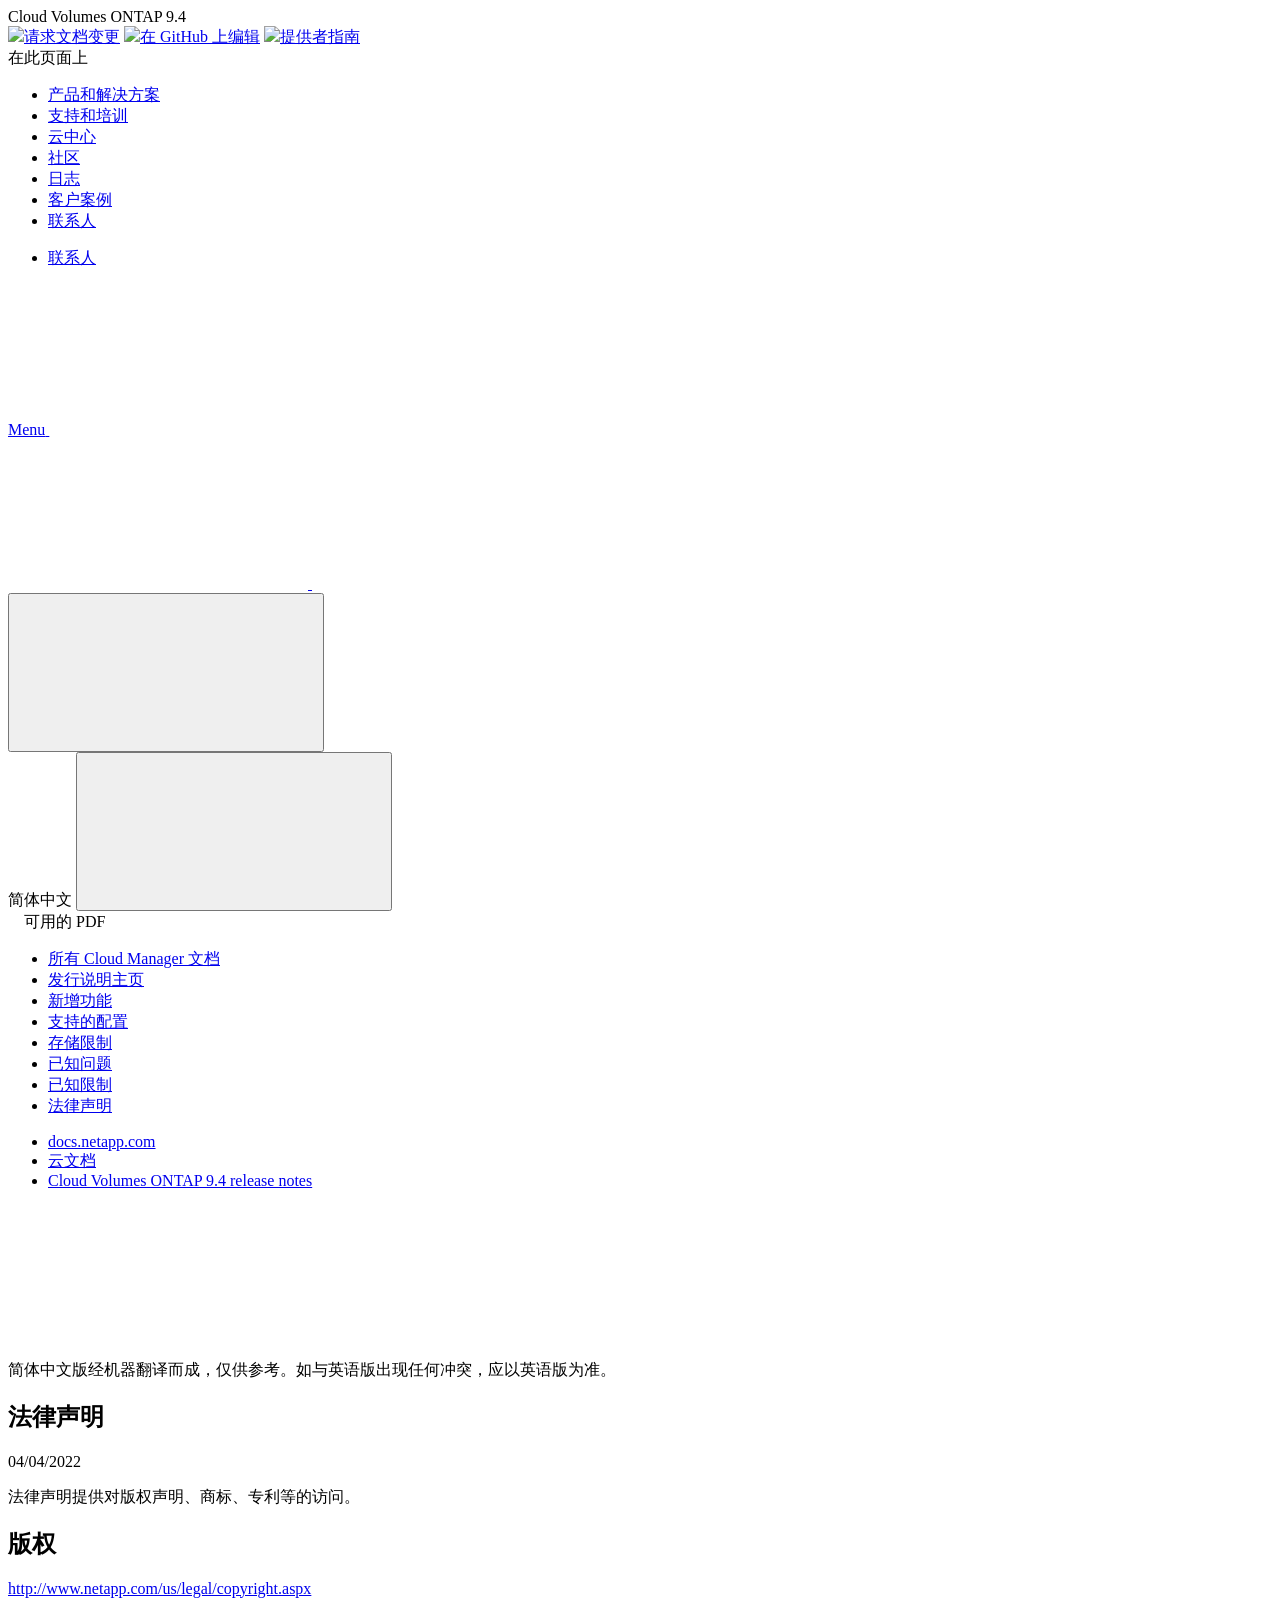
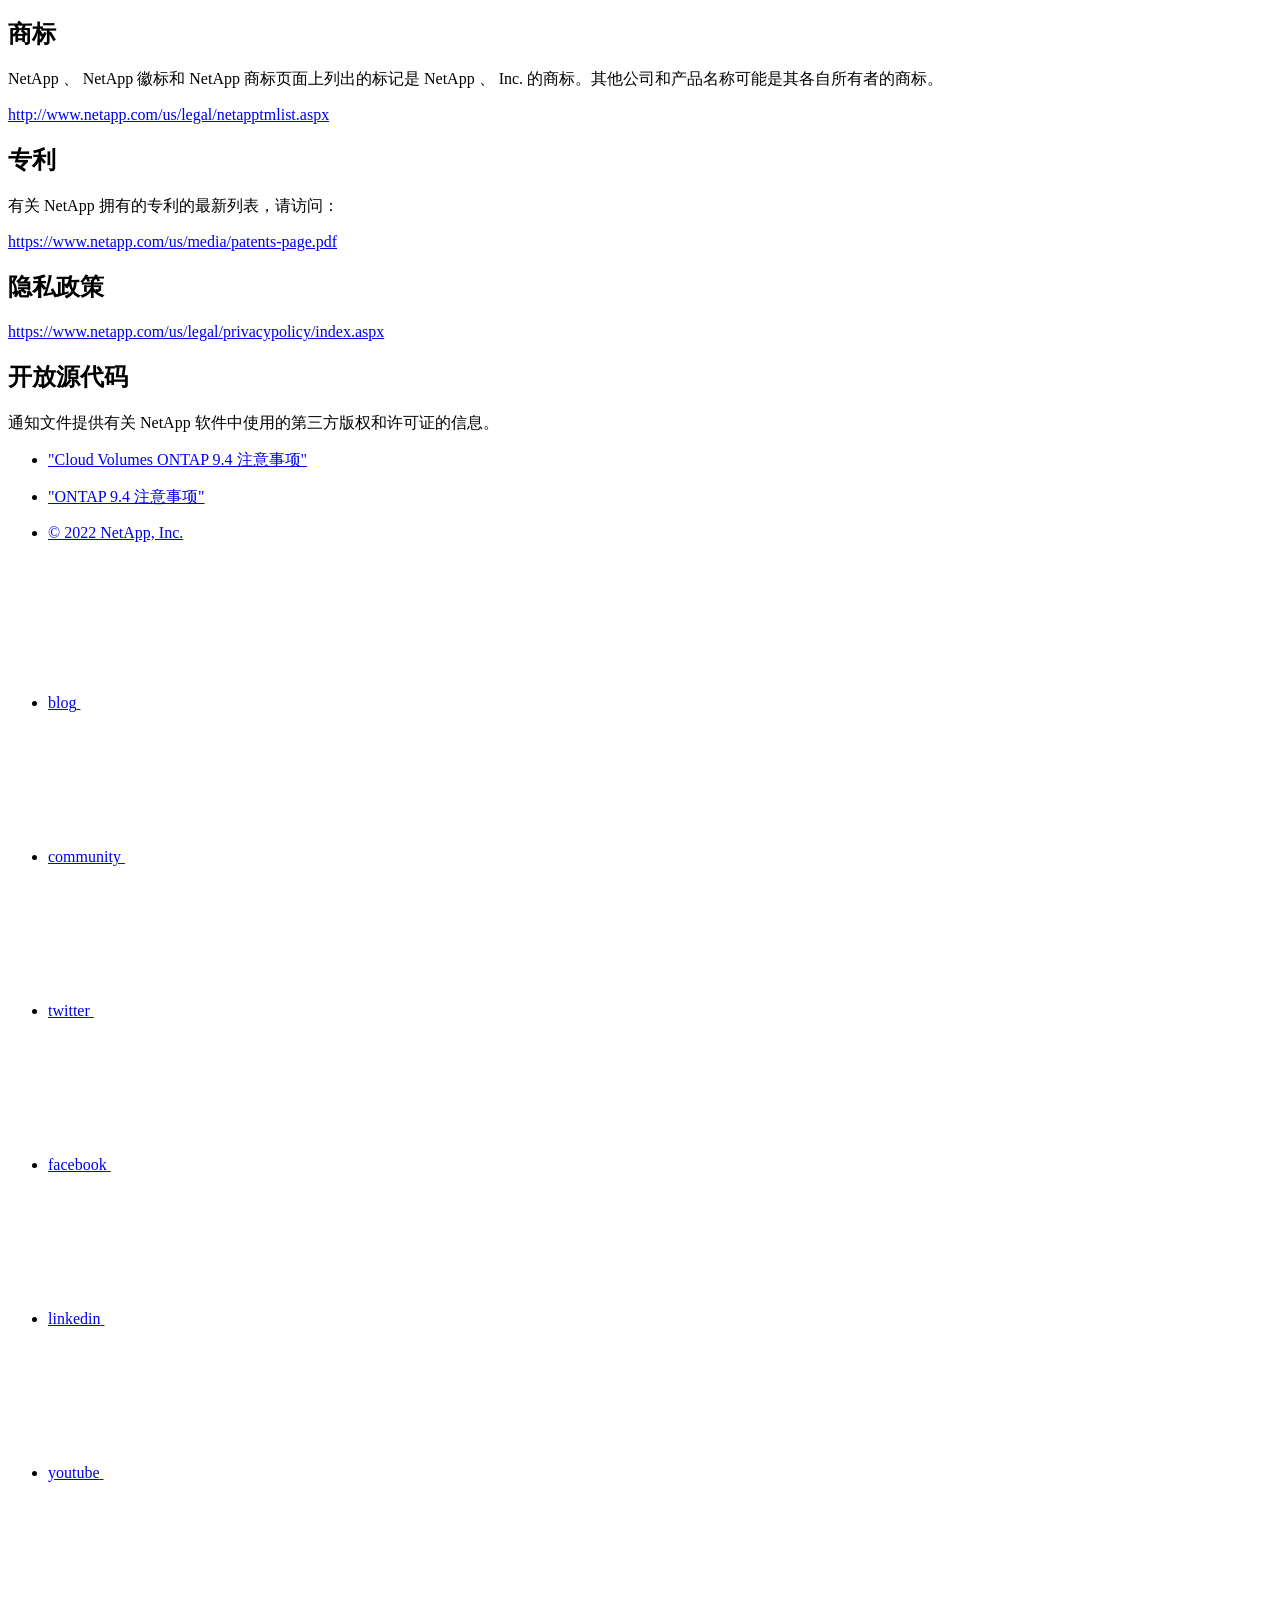
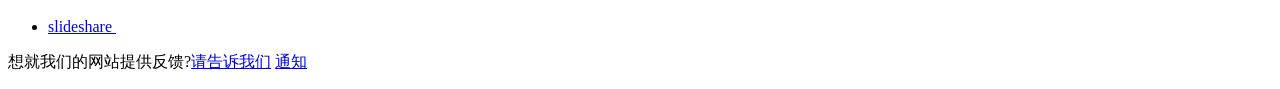
==== legal-notices.html @ 1eaca95b "Deploying to gh-pages from  @ d4b72848c4a0b7138927df9bf6e7e94fcbb92d69 🚀" ====
<!DOCTYPE html>
<html lang="zh-cn">
  <head class="at-element-marker">
  <title>法律声明 | NetApp Documentation</title>
  <meta charset="utf-8">
  <meta http-equiv="x-ua-compatible" content="ie=edge,chrome=1">
  <meta http-equiv="language" content="en">
  <meta name="viewport" content="width=device-width, initial-scale=1">
  <meta property="og:title" content="法律声明 | NetApp Documentation" />
	<meta property="og:type" content="website" />
	<meta property="og:url" content="https://docs.netapp.com/zh-cn/cloud-volumes-ontap-94-relnotes/legal-notices.html" />
	<meta property="og:description" content="法律声明提供对版权声明、商标、专利等的访问。" />
  <meta property="og:image" content="https://docs.netapp.com/zh-cn/cloud-volumes-ontap-94-relnotes/images/logo-tophat-social.png" />
  <meta property="og:image:alt" content="NetApp Logo" />
  <meta name="format-detection" content="telephone=no">
  <meta http-equiv="Content-Type" content="text/html; charset=utf-8">
  <meta http-equiv="encoding" content="utf-8">
  <meta http-equiv="nss-type" content="Product Documentation"/>
  <meta http-equiv="nss-subtype" content="User Guide"/><meta name="description" content="法律声明提供对版权声明、商标、专利等的访问。">
  <meta name="keywords" content=" copyrights, notice, trademarks, patents, privacy, open source"><!-- Icons -->
  <link rel="icon" href="/zh-cn/cloud-volumes-ontap-94-relnotes/images/favicon.ico" type="image/x-icon">

  <!-- RSS Feed --><link rel="alternate" type="application/rss+xml" title="NetApp Documentation" href="/zh-cn/cloud-volumes-ontap-94-relnotes/feed.xml"><!-- CSS Definitions: NetApp CSS should be defined after generic css -->

  <!-- Elastic Search -->
  <link rel="stylesheet" href="//cdn.jsdelivr.net/searchkit/0.10.0/theme.css">

  <!-- Controls AsciiDoctor Admonition Blocks -->
  <link rel="stylesheet" type="text/css" href="/zh-cn/cloud-volumes-ontap-94-relnotes/css/font-awesome.min.css">

  <!-- Controls the shadow effect for search dropdown menu -->
  <link rel="stylesheet" href="/zh-cn/cloud-volumes-ontap-94-relnotes/css/boxshadowproperties.css">

  <!-- NetApp CSS controls the technical content -->
  <link rel="stylesheet" type="text/css" href="/zh-cn/cloud-volumes-ontap-94-relnotes/css/netapp.css">

  <!-- WWW CSS Content -->
  <link rel="stylesheet" type="text/css" href="/zh-cn/cloud-volumes-ontap-94-relnotes/css/www-luci-dotcom.min.css">
  <link rel="stylesheet" type="text/css" href="/zh-cn/cloud-volumes-ontap-94-relnotes/css/www-netapp-dotcom.css">
  <link rel="stylesheet" href="/zh-cn/cloud-volumes-ontap-94-relnotes/css/www-netapp-library-critical.min.css" media="all" >
  <link rel="stylesheet" href="/zh-cn/cloud-volumes-ontap-94-relnotes/css/www-netapp-library-non-critical.min.css" as="style" onload="this.onload=null;this.rel='stylesheet'">
  <link rel="stylesheet" href="/zh-cn/cloud-volumes-ontap-94-relnotes/css/www-netapp-library-global-header-footer.min.css">

  <!-- NetApp IE Customizations -->
  <link rel="stylesheet" href='/zh-cn/cloud-volumes-ontap-94-relnotes/css/na-utility.css' type='text/css'>
  <link rel="stylesheet" href='/zh-cn/cloud-volumes-ontap-94-relnotes/css/na-sidebar.css' type='text/css'>
  <link rel='stylesheet' href='/zh-cn/cloud-volumes-ontap-94-relnotes/css/clouddocs.css' type='text/css'>
  <link rel='stylesheet' href='/zh-cn/cloud-volumes-ontap-94-relnotes/css/na-pagenav.css' type='text/css'>

  
  <link rel="stylesheet" href="/zh-cn/cloud-volumes-ontap-94-relnotes/css/landing-page.css" type="text/css">
  <link rel="stylesheet" href="/zh-cn/cloud-volumes-ontap-94-relnotes/css/tabbed-blocks.css" type="text/css">
  <link rel='stylesheet' href='/zh-cn/cloud-volumes-ontap-94-relnotes/css/na-feature.css' type='text/css'><script src="https://cdnjs.cloudflare.com/ajax/libs/jquery/2.1.4/jquery.min.js"></script>
  <script src="https://cdnjs.cloudflare.com/ajax/libs/jquery-cookie/1.4.1/jquery.cookie.min.js"></script>

  <!-- Used for Product Family Page Sidebar Visibility --><link rel="stylesheet" href='/zh-cn/cloud-volumes-ontap-94-relnotes/css/product-family.css' type="text/css">
  <script src='/zh-cn/cloud-volumes-ontap-94-relnotes/js/product-family.js'></script><!-- Used to import Promise for IE. Required for SearchKit -->
  <script src="https://cdnjs.cloudflare.com/ajax/libs/bluebird/3.3.5/bluebird.min.js"></script><script src='/zh-cn/cloud-volumes-ontap-94-relnotes/js/na-search.js'></script><script src='/zh-cn/cloud-volumes-ontap-94-relnotes/js/na-pagenav.js'></script><link rel='stylesheet' href='/zh-cn/cloud-volumes-ontap-94-relnotes/css/prism.css' type='text/css'>
  <link rel='stylesheet' href='/zh-cn/cloud-volumes-ontap-94-relnotes/css/prism-netapp.css' type='text/css'>


  <script src='/zh-cn/cloud-volumes-ontap-94-relnotes/js/na-utility.js'></script>
  <script src='/zh-cn/cloud-volumes-ontap-94-relnotes/js/clouddocs.js'></script>
  <script>
  if (document.location.hostname === "docs.netapp.com") {
    var head = document.getElementsByTagName('head')[0];
    var adobe = document.createElement("script");
    adobe.type = "text/javascript";
    adobe.src = "//assets.adobedtm.com/60287eadf1ee/c284da483c83/launch-e9ff3acac59f.min.js";
    head.appendChild(adobe);
  }
  </script>
  <script src='/zh-cn/cloud-volumes-ontap-94-relnotes/js/jquery.navgoco.min.js'></script>
  <script src="https://maxcdn.bootstrapcdn.com/bootstrap/3.3.7/js/bootstrap.min.js" integrity="sha384-Tc5IQib027qvyjSMfHjOMaLkfuWVxZxUPnCJA7l2mCWNIpG9mGCD8wGNIcPD7Txa" crossorigin="anonymous"></script>
  <script src='/zh-cn/cloud-volumes-ontap-94-relnotes/js/toc.js'></script>
  <script src='/zh-cn/cloud-volumes-ontap-94-relnotes/js/customscripts.js'></script><script>
      $(document).ready(function() {
          
          var collapseOnInit = true;
          

          var navSettings = {
              "caretHtml": '',
              "accordion": collapseOnInit,
              "openClass": 'active', // open
              "save": false, // leave false or nav highlighting doesn't work right
              "cookie": {
                  "name": 'navgoco',
                  "expires": false,
                  "path": '/'
              },
              "slide": {
                  "duration": 400,
                  "easing": 'swing'
              }
          };

          // Initialize navgoco with default options
          $("#mysidebar").navgoco(navSettings);
          

          $("#collapseAll").click(function(e) {
              e.preventDefault();
              $("#mysidebar").navgoco('toggle', false);
          });

          $("#expandAll").click(function(e) {
              e.preventDefault();
              $("#mysidebar").navgoco('toggle', true);
          });

      });

  </script>
  <script>
      $(document).ready(function() {
          $("#tg-sb-link").click(function() {
              $("#tg-sb-sidebar").toggle();
              $("#tg-sb-content").toggleClass('col-md-9');
              $("#tg-sb-content").toggleClass('col-md-12');
              $("#tg-sb-icon").toggleClass('fa-toggle-on');
              $("#tg-sb-icon").toggleClass('fa-toggle-off');
          });
      });
  </script><script async src="https://www.googletagmanager.com/gtag/js?id=UA-81697994-3"></script>
  <script>
  if (document.location.hostname === "docs.netapp.com") {
    window.dataLayer = window.dataLayer || [];
    function gtag(){dataLayer.push(arguments);}
    gtag('js', new Date());
    gtag('config', 'UA-81697994-3');
  }
  </script>
  <script src='/zh-cn/cloud-volumes-ontap-94-relnotes/js/version-dropdown.js'></script>
  <script src='/zh-cn/cloud-volumes-ontap-94-relnotes/js/FileSaver.min.js'></script>
  <script src='/zh-cn/cloud-volumes-ontap-94-relnotes/js/jszip-utils.min.js'></script>
  <script src='/zh-cn/cloud-volumes-ontap-94-relnotes/js/jszip.min.js'></script>
  <script src='/zh-cn/cloud-volumes-ontap-94-relnotes/js/pdf-ux.js'></script>
</head>


  <body class role="document">
    <div id="page" class="n-off-canvas-menu">
      <div class="n-off-canvas-menu__menu"><!--TODO: Add offcanvas code --></div>
      <div class="n-off-canvas-menu__content-wrap">
        <header class="site-header" id="banner">
  
  <!-- Start Page Toolbar -->
  <div class="page-nav-toolbar">
    <div id="version-dropdown"><div id="version-dropdown-ie-i18n">
  <div id="version-dropdown-ie-i18n-menu">
    <span class="ie-i18n-lang"><span class="version-title">Cloud Volumes ONTAP </span><span class="version">9.4</span></span>
    <span class="version-dropdown-caret"></span>
  </div>
  <div id="version-dropdown-n-property-navigation-bar__menu--language-selector" class="n-menu n-menu--v3 n-menu--is-active" style="display: none;">
    <div class="n-language-selector-menu">
      <ul class="n-menu__list">
        <li class="n-menu__list-column">
          <ul class="n-menu__list"><li class="n-menu__list-item n-menu__list-item--level-1"><a href="https://docs.netapp.com/zh-cn/cloud-volumes-ontap-94-relnotes/legal-notices.html" class="n-menu__header-text" target="_self">
                <span translate="no" class="notranslate"><span>Cloud Volumes ONTAP</span><span class="version"> 9.4</span></span>
              </a></li><li class="n-menu__list-item n-menu__list-item--level-1"><a href="https://docs.netapp.com/zh-cn/cloud-volumes-ontap-relnotes/legal-notices.html" class="n-menu__header-text" target="_self">
                <span translate="no" class="notranslate"><span>Cloud Volumes ONTAP</span><span class="version"> 9.10.1</span></span>
              </a></li><li class="n-menu__list-item n-menu__list-item--level-1"><a href="https://docs.netapp.com/zh-cn/cloud-volumes-ontap-9100-relnotes/legal-notices.html" class="n-menu__header-text" target="_self">
                <span translate="no" class="notranslate"><span>Cloud Volumes ONTAP</span><span class="version"> 9.10.0</span></span>
              </a></li><li class="n-menu__list-item n-menu__list-item--level-1"><a href="https://docs.netapp.com/zh-cn/cloud-volumes-ontap-991-relnotes/legal-notices.html" class="n-menu__header-text" target="_self">
                <span translate="no" class="notranslate"><span>Cloud Volumes ONTAP</span><span class="version"> 9.9.1</span></span>
              </a></li><li class="n-menu__list-item n-menu__list-item--level-1"><a href="https://docs.netapp.com/zh-cn/cloud-volumes-ontap-990-relnotes/legal-notices.html" class="n-menu__header-text" target="_self">
                <span translate="no" class="notranslate"><span>Cloud Volumes ONTAP</span><span class="version"> 9.9.0</span></span>
              </a></li><li class="n-menu__list-item n-menu__list-item--level-1"><a href="https://docs.netapp.com/zh-cn/cloud-volumes-ontap-98-relnotes/legal-notices.html" class="n-menu__header-text" target="_self">
                <span translate="no" class="notranslate"><span>Cloud Volumes ONTAP</span><span class="version"> 9.8</span></span>
              </a></li><li class="n-menu__list-item n-menu__list-item--level-1"><a href="https://docs.netapp.com/zh-cn/cloud-volumes-ontap-97-relnotes/legal-notices.html" class="n-menu__header-text" target="_self">
                <span translate="no" class="notranslate"><span>Cloud Volumes ONTAP</span><span class="version"> 9.7</span></span>
              </a></li><li class="n-menu__list-item n-menu__list-item--level-1"><a href="https://docs.netapp.com/zh-cn/cloud-volumes-ontap-96-relnotes/legal-notices.html" class="n-menu__header-text" target="_self">
                <span translate="no" class="notranslate"><span>Cloud Volumes ONTAP</span><span class="version"> 9.6</span></span>
              </a></li><li class="n-menu__list-item n-menu__list-item--level-1"><a href="https://docs.netapp.com/zh-cn/cloud-volumes-ontap-95-relnotes/legal-notices.html" class="n-menu__header-text" target="_self">
                <span translate="no" class="notranslate"><span>Cloud Volumes ONTAP</span><span class="version"> 9.5</span></span>
              </a></li><li class="n-menu__list-item n-menu__list-item--level-1"><a href="https://docs.netapp.com/zh-cn/cloud-volumes-ontap-93-relnotes/legal-notices.html" class="n-menu__header-text" target="_self">
                <span translate="no" class="notranslate"><span>ONTAP 云</span><span class="version"> 9.3</span></span>
              </a></li></ul>
        </li>
      </ul>
    </div>
  </div>
</div></div>
    <div class="page-nav-contribute"  >
      <a target="_blank" href="https://github.com/NetAppDocs/cloud-volumes-ontap-94-relnotes/issues/new?body=Page%3A%20[法律声明](https://docs.netapp.com/zh-cn/cloud-volumes-ontap-94-relnotes/legal-notices.html)" class="page-nav-contribute-link" role="button"><img src="/zh-cn/cloud-volumes-ontap-94-relnotes/images/discuss-sm.svg" class="github-icon" />请求文档变更</a>
      <a target="_blank" href="https://github.com/NetAppDocs/cloud-volumes-ontap-94-relnotes/blob/main/legal-notices.adoc" class="page-nav-contribute-link" role="button"><img src="/zh-cn/cloud-volumes-ontap-94-relnotes/images/edit-sm.svg" class="github-icon" />在 GitHub 上编辑</a>
      <a target="_blank" href="https://docs.netapp.com/us-en/contribute/" class="page-nav-contribute-link"  ><img src="/zh-cn/cloud-volumes-ontap-94-relnotes/images/article-sm.svg" class="github-icon" />提供者指南</a>
    </div>
    <div class="page-nav-container">
      <nav class="page-nav-fixed">
        <div class="page-nav-title">在此页面上</div>
        <div class="page-nav-links">
          <ul class="page-nav-inner" id="page-menu"></ul>
        </div>
      </nav>
    </div>
  </div>
  
  <!-- Start top_hat -->
  <div class="n-top-hat">
    <div class="n-container">
      <div class="n-top-hat__cross-property-nav">
        <ul class="n-top-hat__list">
          <li class="n-top-hat__list-item">
            <a href="https://www.netapp.com/products-a-z/" class="n-top-hat__link">产品和解决方案</a>
          </li>
          <li class="n-top-hat__list-item">
            <a href="https://www.netapp.com/support-and-training/netapp-university/" class="n-top-hat__link">支持和培训</a>
          </li>
          <li class="n-top-hat__list-item">
            <a href="https://cloud.netapp.com" class="n-top-hat__link">云中心</a>
          </li>
          <li class="n-top-hat__list-item">
            <a href="https://community.netapp.com/" class="n-top-hat__link">社区</a>
          </li>
          <li class="n-top-hat__list-item">
            <a href="https://blog.netapp.com/" class="n-top-hat__link">日志</a>
          </li>
          <li class="n-top-hat__list-item">
            <a href="https://customers.netapp.com/en/" class="n-top-hat__link">客户案例</a>
          </li>
          <li class="n-top-hat__list-item">
            <a href="https://www.netapp.com/us/contact-us/index.aspx" target="_self" class="n-top-hat__link" data-ntap-ui="contact-us">联系人</a>
          </li>
        </ul>
      </div>
      <div class="n-top-hat__utils">
        <ul class="n-top-hat__list">
          <li class="n-top-hat__list-item">
            <a href="https://www.netapp.com/us/contact-us/index.aspx" target="_self" class="n-top-hat__link" data-ntap-ui="contact-us">联系人</a>
          </li>
        </ul>
      </div>
    </div>
  </div>
  <!-- End top_hat -->

  <!-- Start property bar -->
  <style>
    .n-property-navigation-bar__menus--desktop-experience .n-menu--mega__default-content__heading span {
    color: #34B0FF;
    }
  </style>
  <div class="n-property-bar " data-ntap-ui="sticky-nav">
    <div class="n-property-bar__inner-wrap">
      <div class="n-property-bar__menu-toggle">
        <a href="#" class="n-property-bar__menu-toggle-link">
          <span class="n-property-bar__menu-toggle-text">Menu</span>
          <svg class="n-icon-bars n-property-bar__menu-toggle-icon" aria-labelledby="title">
            <title>bars</title>
            <use xlink:href="/zh-cn/cloud-volumes-ontap-94-relnotes/common/svg/sprite.svg#bars"></use>
          </svg>
        </a>
      </div>
      <div class="n-property-bar__property-mark ">
        <a href="https://www.netapp.com" class="n-property-bar__property-link">
          <div class="n-property-bar__logo">
            <svg class="n-icon-netapp-mark n-icon-netapp-mark n-property-bar__netapp-mark-icon" aria-labelledby="title">
              <title>netapp-mark</title>
              <use xlink:href="/zh-cn/cloud-volumes-ontap-94-relnotes/common/svg/sprite.svg#netapp-mark"></use>
            </svg>
            <svg class="n-icon-netapp-logo n-property-bar__logo-svg" aria-labelledby="title">
              <title>netapp-logo</title>
              <use xlink:href="/zh-cn/cloud-volumes-ontap-94-relnotes/common/svg/sprite.svg#netapp-logo"></use>
            </svg>
          </div>
        </a>
      </div>

      
      <div class="search-property-bar">
        <div id="search-demo-container" class="searchbox n-property-bar__search">
          <div id="react-search" 
          data-search-html="/zh-cn/cloud-volumes-ontap-94-relnotes/search.html"
          data-type="widget" 
          data-placeholder="搜索文档" 
          data-no-results-found="未找到与 {query} 匹配的结果。" 
          data-did-you-mean="搜索 {suggestion}。" 
          data-no-results-found-did-you-mean="未找到与 {query} 匹配的结果。您是否要搜索 {suggestion}?" 
          data-results-found="找到 {hitCount} 个结果"  
          data-sk-es-pf-indexes=""></div>
          <button class="n-property-bar__search-toggle-button" type="button">
            <svg class="n-icon-search n-property-bar__search-toggle-button-icon" aria-labelledby="title">
              <title>search</title>
              <use xmlns:xlink="http://www.w3.org/1999/xlink" xlink:href="/zh-cn/cloud-volumes-ontap-94-relnotes/common/svg/sprite.svg#search"></use>
            </svg>
          </button>
        </div>
      </div>
      
    </div>
  </div>
  <div class="n-property-bar__toolbar">
    <!-- Start Language Selector --><div id="ie-i18n" class="n-property-bar__lang-selector">
      <div id="ie-i18n-menu">
      <span class="ie-i18n-lang">简体中文</span>
        <button class="ie-i18n-icon-container" type="button">
          <svg class="n-globe__icon" aria-labelledby="title">
            <title>globe</title>
            <use xmlns:xlink="http://www.w3.org/1999/xlink" xlink:href="/zh-cn/cloud-volumes-ontap-94-relnotes/common/svg/sprite.svg#globe"></use>
          </svg>
        </button>
      </div>
      <div id="n-property-navigation-bar__menu--language-selector" class="ie-i18n-results-container n-menu n-menu--v3 n-menu--is-active" style="display: none;">
        <div class="n-language-selector-menu">
          <ul class="n-menu__list">
            <li class="n-menu__list-column">
              <ul class="n-menu__list"><li class="n-menu__list-item n-menu__list-item--level-1">
                  <a href="https://docs.netapp.com/zh-cn/cloud-volumes-ontap-94-relnotes/legal-notices.html" class="n-menu__header-text"><span translate="no" class="notranslate">简体中文</span></a>
                </li><li class="n-menu__list-item n-menu__list-item--level-1">
                  <a href="https://docs.netapp.com/us-en/cloud-volumes-ontap-94-relnotes/legal-notices.html" class="n-menu__header-text"><span translate="no" class="notranslate">English</span></a>
                </li><li class="n-menu__list-item n-menu__list-item--level-1">
                  <a href="https://docs.netapp.com/ja-jp/cloud-volumes-ontap-94-relnotes/legal-notices.html" class="n-menu__header-text"><span translate="no" class="notranslate">日本語</span></a>
                </li><li class="n-menu__list-item n-menu__list-item--level-1">
                  <a href="https://docs.netapp.com/ko-kr/cloud-volumes-ontap-94-relnotes/legal-notices.html" class="n-menu__header-text"><span translate="no" class="notranslate">한국어</span></a>
                </li></ul>
            </li>
          </ul>
        </div>
      </div>
    </div><!-- End Language Selector -->

    <div class="n-property-bar__cta"></div>
  </div>
  <script>
    $(function(){
        var currentLocalization = $('html').attr('lang');

        var localizationsDictionary = {
            "en-CA" : "https://www.netapp.com/search/index.aspx?for_cr=canada&",
            "en-IN" : "https://www.netapp.com/search/index.aspx?for_cr=india&",
            "nl-NL" : "https://www.netapp.com/search/index.aspx?for_cr=netherlands&",
            "ru-RU" : "https://www.netapp.com/search/index.aspx?for_cr=russia&",
            "sv-SE" : "https://www.netapp.com/search/index.aspx?for_cr=sweden&",
            "it-IT" : "https://www.netapp.com/search/index.aspx?for_cr=italy&",
            "he-IL" : "https://www.netapp.com/search/index.aspx?for_cr=israel&",
            "ko-KR" : "https://www.netapp.com/search/index.aspx?for_cr=korea&",
            "zh-TW" : "https://www.netapp.com/search/index.aspx?for_cr=taiwan&",
            "en-GB" : "https://www.netapp.com/search/index.aspx?for_cr=unitedkingdom&",
            "en-SG" : "https://www.netapp.com/search/index.aspx?for_cr=asean&",
            "en-AU" : "https://www.netapp.com/search/index.aspx?for_cr=australia&",
            "pt-BR" : "https://www.netapp.com/search/index.aspx?for_cr=brasil&",
            "de-CH" : "https://www.netapp.com/search/index.aspx?for_cr=switzerland&",
            "es-MX" : "https://www.netapp.com/search/index.aspx?for_cr=mexico&"
        };

        if($('html').hasClass('ntap-whitelisted') && localizationsDictionary.hasOwnProperty(currentLocalization)) {
            $('.n-property-bar__property-link').attr('href', '/');
        }
    });
  </script>
  <!-- End property bar -->
</header>


        <main id="n-main-content" class="n-main-content">
          <!-- Start Documentation Content -->
<div class="ie-main">
  <!-- Sidebar Column -->
  
  <div class="col-md-3" id="sidebar-height">
      <div class="n-pdf-header">
  <a id="toggleButtonPdf" class="n-pdf-button" type="button">
    <img src="/zh-cn/cloud-volumes-ontap-94-relnotes/images/pdf.png" width="16" height="16"/>可用的 PDF<span>
    </span>
  </a>
</div>
<div class="n-pdf-body-container">
  <ul id="toggleContainerPdf" class="n-pdf-body" style="display:none;"><li class="pdf-ux-container">
        <a target="_blank" href="/zh-cn/cloud-volumes-ontap-94-relnotes/pdfs/fullsite-sidebar/Cloud_Volumes_ONTAP_9_4_发行说明.pdf" >
          <img src="/zh-cn/cloud-volumes-ontap-94-relnotes/images/pdf.png" width="16" height="16"/>此文档站点的 PDF</a>














    <ul class="subfolders" style="display:none;"><li class="active pdf-hide">
  <a target="_blank" href="/zh-cn/cloud-volumes-ontap-94-relnotes/pdfs/pages/legal-notices.pdf" >
    <img src="/zh-cn/cloud-volumes-ontap-94-relnotes/images/pdf.png" width="16" height="16"/>
    PDF of this page
  </a>
</li>

</ul>
  


</li></ul>
  <div class="zip-pdf-link-container" style="display: none;">   
    <a href="#" id="zipPdf">
      <img src="/zh-cn/cloud-volumes-ontap-94-relnotes/images/pdf-zip.png" width="16" height="16"/>
      <pre>收集单独的 PDF 文档<span class="zip-size"></span></pre>
    </a><div id="zip-link-popup" class="hide">
    <div class="inner-modal">
        <div class="downloading-progress">
            <div class="spinner"></div>
            <h1>Creating your file...</h1>
            <div>This may take a few minutes. Thanks for your patience.</div>
            <button class="cancel-download-btn" type="button">Cancel</button>
        </div>
        <div class="download-complete hide">
            <div class="done-icon">
                <svg xmlns="http://www.w3.org/2000/svg" width="24" height="24" viewBox="0 0 24 24"><path d="M20.285 2l-11.285 11.567-5.286-5.011-3.714 3.716 9 8.728 15-15.285z"/></svg>
            </div>
            <div>Your file is ready</div>
            <button class="cancel-download-btn" type="button">OK</button>
        </div>
    </div>
</div>
<script>
    $(".cancel-download-btn").click(function(){
        $("#zip-link-popup").addClass("hide");
        $("#zip-link-popup .downloading-progress").removeClass("hide");
        $("#zip-link-popup .download-complete").addClass("hide");
    });
</script></div>
</div>
<script>
  $("#toggleContainerPdf li.active:last-child").parents('ul.subfolders').toggle('display');
  $("#toggleButtonPdf").click(function () {
    $("#toggleContainerPdf").toggle('display');
    $(".n-pdf-body-container .zip-pdf-link-container").toggle('display');
  });
</script><div class="sidebar-nav-container">
  <ul id="mysidebar" class="nav"><li class=" "><a class="na-navbar-padding" href="https://docs.netapp.com/us-en/cloud-manager-family">
        所有 Cloud Manager 文档
      </a></li><li class=" "><a class="na-navbar-padding" href="/zh-cn/cloud-volumes-ontap-94-relnotes/index.html">
        发行说明主页
      </a></li><li class=" "><a class="na-navbar-padding" href="/zh-cn/cloud-volumes-ontap-94-relnotes/reference-new.html">
        新增功能
      </a></li><li class=" "><a class="na-navbar-padding" href="/zh-cn/cloud-volumes-ontap-94-relnotes/reference-supported-configs.html">
        支持的配置
      </a></li><li class=" "><a class="na-navbar-padding" href="/zh-cn/cloud-volumes-ontap-94-relnotes/reference-storage-limits.html">
        存储限制
      </a></li><li class=" "><a class="na-navbar-padding" href="/zh-cn/cloud-volumes-ontap-94-relnotes/reference-issues.html">
        已知问题
      </a></li><li class=" "><a class="na-navbar-padding" href="/zh-cn/cloud-volumes-ontap-94-relnotes/reference-limitations.html">
        已知限制
      </a></li><li class="  active "><a class="na-navbar-padding" href="/zh-cn/cloud-volumes-ontap-94-relnotes/legal-notices.html">
        法律声明
      </a></li></ul>
</div>
<script>
  window.onscroll = () => {
    const value = -40 - (document.body.scrollHeight - (window.innerHeight + document.scrollingElement.scrollTop));
    
    document.getElementById("sidebar-height").style.bottom = Math.max(0,value) + "px";
};
</script>
<!-- this highlights the active parent class in the navgoco sidebar. this is critical so that the parent expands when you're viewing a page. This must appear below the sidebar code above. Otherwise, if placed inside customscripts.js, the script runs before the sidebar code runs and the class never gets inserted.-->
<script>$("li.active").parents('li').toggleClass("active");</script>

  </div>
  

  <div class="ie-content-pane n-doc__component-detail-content n-doc__component-detail-content--show-code">
    <!-- Begin of page container --><article class="page-content">
      <div class="ie-utility">
  <div class="ie-menu">
    <div class="n-breadcrumb">
      <ul class="n-breadcrumb__list">
        <li class="n-breadcrumb__list-item">
          <a href="https://docs.netapp.com">docs.netapp.com</a>
        </li>
        
        <li class="n-breadcrumb__list-item">
          <a href="https://docs.netapp.com/zh-cn/cloud/">云文档</a>
        </li>
        

        

        <li class="n-breadcrumb__list-item">
          <a href="/zh-cn/cloud-volumes-ontap-94-relnotes/">Cloud&nbsp;Volumes&nbsp;ONTAP&nbsp;9.4&nbsp;release&nbsp;notes</a>
        </li>

      </ul>
    </div>
    <div style="clear: both"></div><!-- Main needs to have height -->
  </div>
</div>

      <div class="ie-nmt-disclaimer">
  <span>
    <div class="ie-nmt-disclaimer-container">
      <div class="ie-nmt-disclaimer-icon">
        <svg class="luci-icon" aria-hidden="true">
          <use xlink:href="/zh-cn/cloud-volumes-ontap-94-relnotes/common/svg/sprite.svg#circle-info">
        </svg>
      </div>
      <div class="ie-nmt-disclaimer-content">
        <span> 简体中文版经机器翻译而成，仅供参考。如与英语版出现任何冲突，应以英语版为准。 </span>
      </div>
      <div style="clear:both;"></div>
    </div>
  </span>
</div><div class="n-doc__component-detail-heading-wrap">
  <h1 class="n-doc__component-detail-heading">法律声明</h1>
</div>


<p class="page-details">
  
    
    <time datetime="2022-04-04 03:13:46 +0000">04/04/2022</time>
    
  


</p>

<div id="preamble">
<div class="sectionbody">
<div class="paragraph lead">
<p>法律声明提供对版权声明、商标、专利等的访问。</p>
</div>
</div>
</div>
<div class="sect1">
<h2 id="版权">版权</h2>
<div class="sectionbody">
<div class="paragraph">
<p><a href="http://www.netapp.com/us/legal/copyright.aspx" class="bare">http://www.netapp.com/us/legal/copyright.aspx</a></p>
</div>
</div>
</div>
<div class="sect1">
<h2 id="商标">商标</h2>
<div class="sectionbody">
<div class="paragraph">
<p>NetApp 、 NetApp 徽标和 NetApp 商标页面上列出的标记是 NetApp 、 Inc. 的商标。其他公司和产品名称可能是其各自所有者的商标。</p>
</div>
<div class="paragraph">
<p><a href="http://www.netapp.com/us/legal/netapptmlist.aspx" class="bare">http://www.netapp.com/us/legal/netapptmlist.aspx</a></p>
</div>
</div>
</div>
<div class="sect1">
<h2 id="专利">专利</h2>
<div class="sectionbody">
<div class="paragraph">
<p>有关 NetApp 拥有的专利的最新列表，请访问：</p>
</div>
<div class="paragraph">
<p><a href="https://www.netapp.com/us/media/patents-page.pdf" class="bare">https://www.netapp.com/us/media/patents-page.pdf</a></p>
</div>
</div>
</div>
<div class="sect1">
<h2 id="隐私政策">隐私政策</h2>
<div class="sectionbody">
<div class="paragraph">
<p><a href="https://www.netapp.com/us/legal/privacypolicy/index.aspx" class="bare">https://www.netapp.com/us/legal/privacypolicy/index.aspx</a></p>
</div>
</div>
</div>
<div class="sect1">
<h2 id="开放源代码">开放源代码</h2>
<div class="sectionbody">
<div class="paragraph">
<p>通知文件提供有关 NetApp 软件中使用的第三方版权和许可证的信息。</p>
</div>
<div class="ulist">
<ul>
<li>
<p><a href="https://library.netapp.com/ecm/ecm_download_file/ECMLP2846508" target="_blank" rel="noopener">"Cloud Volumes ONTAP 9.4 注意事项"</a></p>
</li>
<li>
<p><a href="https://library.netapp.com/ecm/ecm_download_file/ECMLP2844310" target="_blank" rel="noopener">"ONTAP 9.4 注意事项"</a></p>
</li>
</ul>
</div>
</div>
</div>

    </article>
    <!-- Page Container -->
  </div>

  <div style="clear: both"></div><!-- Main needs to have height --></div>

        </main>

        <footer class="n-footer">
  <div class="n-footer__bottom">
    <div class="n-container">
      <div class="n-footer__bottom-left">

        <div class="n-footer__copyright">
          <ul class="n-footer__copyright-list">
            <li class="n-footer__copyright-link">
            <a href="https://www.netapp.com/us/legal/copyright.aspx">© 2022 NetApp, Inc.</a>
            </li>

</ul>
</div>
<div class="n-footer__social-links">
<ul class="n-footer__social-link-list">
<li class="n-footer__social-link-list-item">
<a class="n-footer__social-link" data-ntap-social="follow-blog" href="https://blog.netapp.com" target="_blank" title="blog" alt="blog">
<span class="n-footer__social-link-text">blog</span>
<svg class="n-icon-blog n-footer__social-link-icon" aria-labelledby="title">
  <title>blog@</title>
  <use xmlns:xlink="http://www.w3.org/1999/xlink" xlink:href="/zh-cn/cloud-volumes-ontap-94-relnotes/common/svg/sprite.svg#blog"></use>
</svg>

</a>
</li>
<li class="n-footer__social-link-list-item">
<a class="n-footer__social-link" data-ntap-social="follow-community" href="https://community.netapp.com/" target="_blank" title="community" alt="community">
<span class="n-footer__social-link-text">community</span>
<svg class="n-icon-community n-footer__social-link-icon" aria-labelledby="title">
<title>community@</title>
<use xmlns:xlink="http://www.w3.org/1999/xlink" xlink:href="/zh-cn/cloud-volumes-ontap-94-relnotes/common/svg/sprite.svg#comments"></use>
</svg>

</a>
</li>
<li class="n-footer__social-link-list-item">
<a class="n-footer__social-link" data-ntap-social="follow-twitter" href="https://twitter.com/netapp" target="_blank" title="twitter" alt="twitter">
<span class="n-footer__social-link-text">twitter</span>
<svg class="n-icon-twitter n-footer__social-link-icon" aria-labelledby="title">
<title>twitter@</title>
<use xmlns:xlink="http://www.w3.org/1999/xlink" xlink:href="/zh-cn/cloud-volumes-ontap-94-relnotes/common/svg/sprite.svg#twitter"></use>
</svg>

</a>
</li>
<li class="n-footer__social-link-list-item">
<a class="n-footer__social-link" data-ntap-social="follow-facebook" href="https://www.facebook.com/NetApp" target="_blank" title="facebook" alt="facebook">
<span class="n-footer__social-link-text">facebook</span>
<svg class="n-icon-facebook n-footer__social-link-icon" aria-labelledby="title">
<title>facebook@</title>
<use xmlns:xlink="http://www.w3.org/1999/xlink" xlink:href="/zh-cn/cloud-volumes-ontap-94-relnotes/common/svg/sprite.svg#facebook"></use>
</svg>

</a>
</li>
<li class="n-footer__social-link-list-item">
<a class="n-footer__social-link" data-ntap-social="follow-linkedin" href="https://www.linkedin.com/company/netapp" target="_blank" title="linkedin" alt="linkedin">
<span class="n-footer__social-link-text">linkedin</span>
<svg class="n-icon-linkedin n-footer__social-link-icon" aria-labelledby="title">
<title>linkedin@</title>
<use xmlns:xlink="http://www.w3.org/1999/xlink" xlink:href="/zh-cn/cloud-volumes-ontap-94-relnotes/common/svg/sprite.svg#linkedin"></use>
</svg>

</a>
</li>
<li class="n-footer__social-link-list-item">
<a class="n-footer__social-link" data-ntap-social="follow-youtube" href="https://www.youtube.com/user/NetAppTV" target="_blank" title="youtube" alt="youtube">
<span class="n-footer__social-link-text">youtube</span>
<svg class="n-icon-youtube n-footer__social-link-icon" aria-labelledby="title">
<title>youtube@</title>
<use xmlns:xlink="http://www.w3.org/1999/xlink" xlink:href="/zh-cn/cloud-volumes-ontap-94-relnotes/common/svg/sprite.svg#youtube"></use>
</svg>

</a>
</li>
<li class="n-footer__social-link-list-item">
<a class="n-footer__social-link" data-ntap-social="follow-slideshare" href="https://www.slideshare.net/NetApp" target="_blank" title="slideshare" alt="slideshare">
<span class="n-footer__social-link-text">slideshare</span>
<svg class="n-icon-slideshare n-footer__social-link-icon" aria-labelledby="title">
<title>slideshare@</title>
<use xmlns:xlink="http://www.w3.org/1999/xlink" xlink:href="/zh-cn/cloud-volumes-ontap-94-relnotes/common/svg/sprite.svg#slideshare"></use>
</svg>

</a>
</li>
</ul>
</div>

</div>
<div class="n-footer__bottom-right">
  <p class="n-footer__fine-print">想就我们的网站提供反馈?<a target="_self" href="javascript:netapp_mailto()" class="n-footer__copyright">请告诉我们</a>
  <a href="https://docs.netapp.com/zh-cn/announcements/" class="n-footer__copyright">通知</a>
  </p>
</div>
</div>
</div>
</footer>

      </div><!-- Elasticsearch JS -->
      <script type="text/javascript" src='/zh-cn/cloud-volumes-ontap-94-relnotes/js/bundle.js'></script>

      <!-- Syntax Highlighting -->
      <script type="text/javascript" src='/zh-cn/cloud-volumes-ontap-94-relnotes/js/prism.js'></script>
      <script type="text/javascript" src='/zh-cn/cloud-volumes-ontap-94-relnotes/js/prism-curl.js'></script>
    </div>
    <script>
      document.body.offsetWidth=1903;
      cookieLaw = {}
      cookieLaw.euCountry = "US";
      cookieLaw.invoke = function(){return false;}
    </script>
    <script src='/zh-cn/cloud-volumes-ontap-94-relnotes/js/www-ntap.js'></script>
    <script src='/zh-cn/cloud-volumes-ontap-94-relnotes/js/tabbed-blocks.js'></script>
  </body></html>
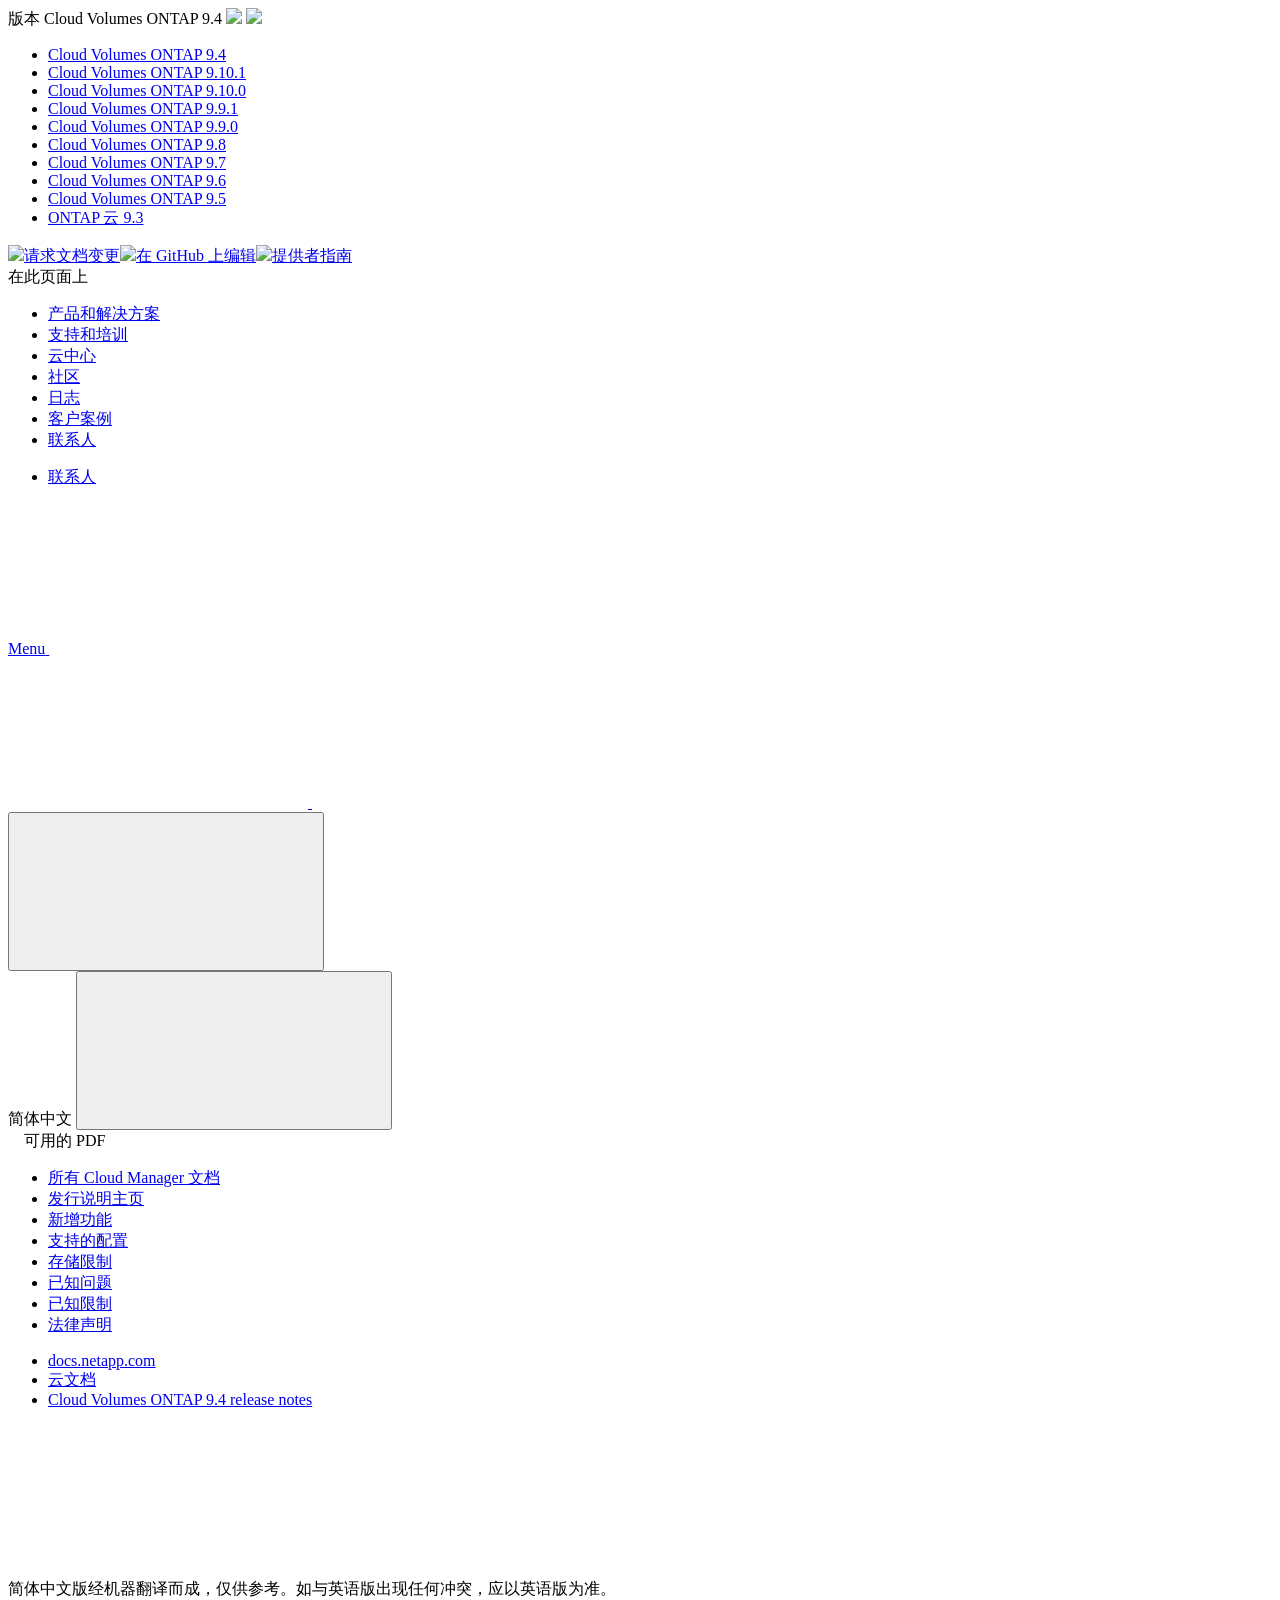
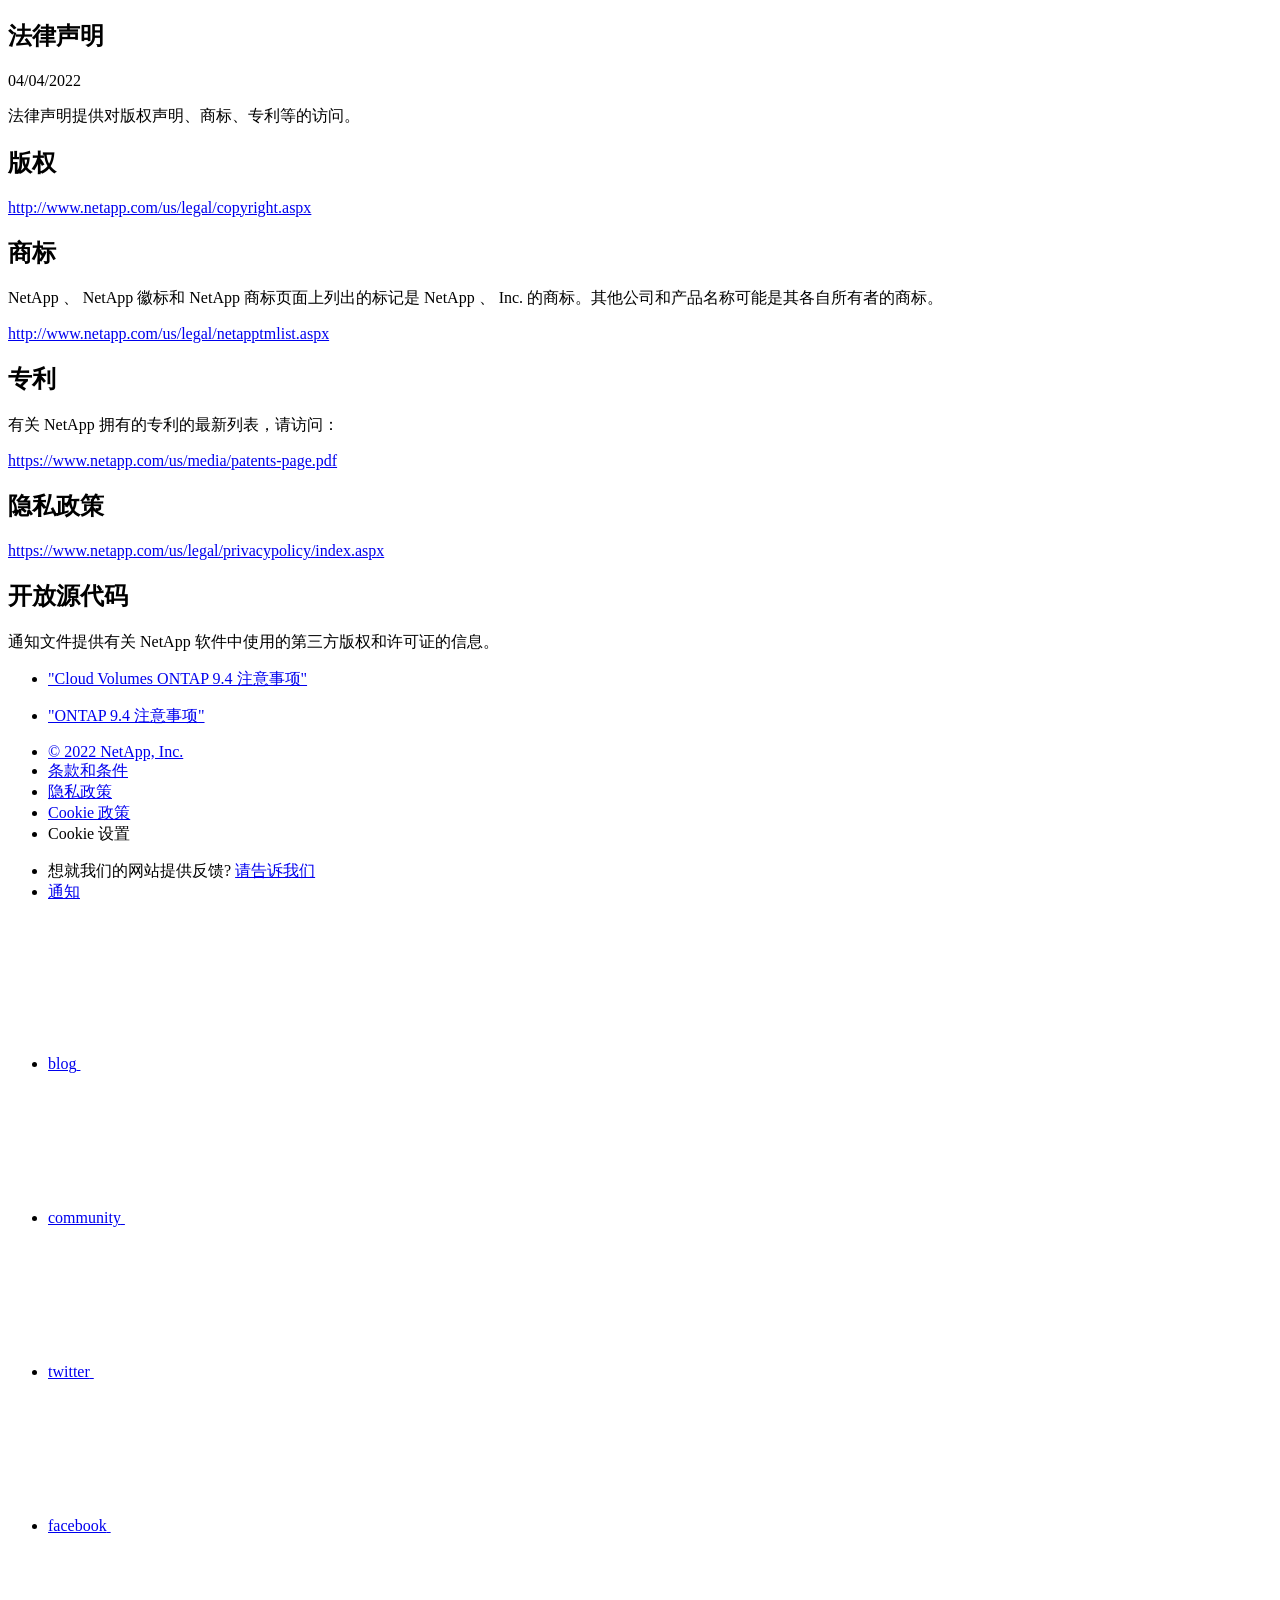
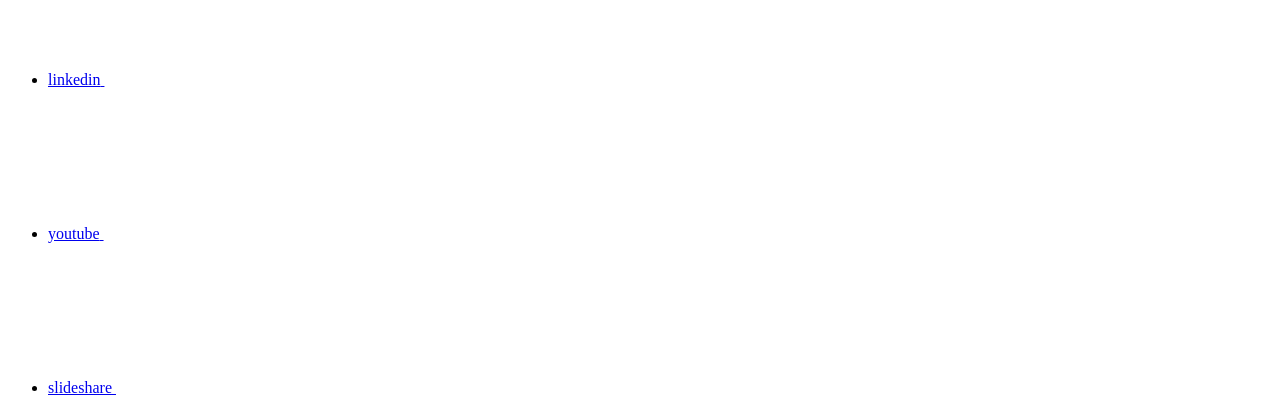
==== commit 2a2222e7: "Deploying to gh-pages from  @ e4efa2cdaa9f51612562d1bf660852f490846298 🚀" ====
--- a/legal-notices.html
+++ b/legal-notices.html
@@ -45,31 +45,61 @@
   <link rel="stylesheet" href='/zh-cn/cloud-volumes-ontap-94-relnotes/css/na-utility.css' type='text/css'>
   <link rel="stylesheet" href='/zh-cn/cloud-volumes-ontap-94-relnotes/css/na-sidebar.css' type='text/css'>
   <link rel='stylesheet' href='/zh-cn/cloud-volumes-ontap-94-relnotes/css/clouddocs.css' type='text/css'>
+  <link rel='stylesheet' href='/zh-cn/cloud-volumes-ontap-94-relnotes/css/custom-dropdown.css' type='text/css'>
   <link rel='stylesheet' href='/zh-cn/cloud-volumes-ontap-94-relnotes/css/na-pagenav.css' type='text/css'>
 
   
   <link rel="stylesheet" href="/zh-cn/cloud-volumes-ontap-94-relnotes/css/landing-page.css" type="text/css">
   <link rel="stylesheet" href="/zh-cn/cloud-volumes-ontap-94-relnotes/css/tabbed-blocks.css" type="text/css">
-  <link rel='stylesheet' href='/zh-cn/cloud-volumes-ontap-94-relnotes/css/na-feature.css' type='text/css'><script src="https://cdnjs.cloudflare.com/ajax/libs/jquery/2.1.4/jquery.min.js"></script>
+  <!-- Canonical url -->
+  <link rel='stylesheet' href='/zh-cn/cloud-volumes-ontap-94-relnotes/css/na-feature.css' type='text/css'><!-- Top level site integrations --><script>
+    if (document.location.hostname === "docs.netapp.com") {
+      var head = document.getElementsByTagName('head')[0];
+      var onetrustConsent = document.createElement("script");
+      onetrustConsent.type = "text/javascript";
+      onetrustConsent.src = "https://cdn.cookielaw.org/consent/72570c5c-fe30-465f-b0e0-b77f7fb4ae34/OtAutoBlock.js";
+      head.appendChild(onetrustConsent);
+
+      var onetrustScript = document.createElement("script");
+      onetrustScript.type = "text/javascript";
+      onetrustScript.src = "https://cdn.cookielaw.org/scripttemplates/otSDKStub.js";
+      onetrustScript.charset = "UTF-8";
+      onetrustScript.dataset.documentLanguage = "true";
+      onetrustScript.dataset.domainScript = "72570c5c-fe30-465f-b0e0-b77f7fb4ae34";
+      head.appendChild(onetrustScript);
+    }
+
+    function OptanonWrapper() { }
+
+    if (document.location.hostname === "docs.netapp.com") {
+      var adobe = document.createElement("script");
+      adobe.type = "text/plain";
+      adobe.className = "optanon-category-C0002";
+      adobe.src = "//assets.adobedtm.com/60287eadf1ee/c284da483c83/launch-e9ff3acac59f.min.js";
+      head.appendChild(adobe);
+
+      var google = document.createElement("script");
+      google.type = "text/plain";
+      google.className = "optanon-category-C0002";
+      google.src = "https://www.googletagmanager.com/gtag/js?id=UA-81697994-3";
+      head.appendChild(google);
+
+      window.dataLayer = window.dataLayer || [];
+      function gtag(){dataLayer.push(arguments);}
+      gtag('js', new Date());
+      gtag('config', 'UA-81697994-3');
+    }
+  </script>
+  <script src="https://cdnjs.cloudflare.com/ajax/libs/jquery/2.1.4/jquery.min.js"></script>
   <script src="https://cdnjs.cloudflare.com/ajax/libs/jquery-cookie/1.4.1/jquery.cookie.min.js"></script>
 
-  <!-- Used for Product Family Page Sidebar Visibility --><link rel="stylesheet" href='/zh-cn/cloud-volumes-ontap-94-relnotes/css/product-family.css' type="text/css">
-  <script src='/zh-cn/cloud-volumes-ontap-94-relnotes/js/product-family.js'></script><!-- Used to import Promise for IE. Required for SearchKit -->
+  <!-- Used for Product Family Page Sidebar Visibility --><!-- Used to import Promise for IE. Required for SearchKit -->
   <script src="https://cdnjs.cloudflare.com/ajax/libs/bluebird/3.3.5/bluebird.min.js"></script><script src='/zh-cn/cloud-volumes-ontap-94-relnotes/js/na-search.js'></script><script src='/zh-cn/cloud-volumes-ontap-94-relnotes/js/na-pagenav.js'></script><link rel='stylesheet' href='/zh-cn/cloud-volumes-ontap-94-relnotes/css/prism.css' type='text/css'>
   <link rel='stylesheet' href='/zh-cn/cloud-volumes-ontap-94-relnotes/css/prism-netapp.css' type='text/css'>
 
 
   <script src='/zh-cn/cloud-volumes-ontap-94-relnotes/js/na-utility.js'></script>
   <script src='/zh-cn/cloud-volumes-ontap-94-relnotes/js/clouddocs.js'></script>
-  <script>
-  if (document.location.hostname === "docs.netapp.com") {
-    var head = document.getElementsByTagName('head')[0];
-    var adobe = document.createElement("script");
-    adobe.type = "text/javascript";
-    adobe.src = "//assets.adobedtm.com/60287eadf1ee/c284da483c83/launch-e9ff3acac59f.min.js";
-    head.appendChild(adobe);
-  }
-  </script>
   <script src='/zh-cn/cloud-volumes-ontap-94-relnotes/js/jquery.navgoco.min.js'></script>
   <script src="https://maxcdn.bootstrapcdn.com/bootstrap/3.3.7/js/bootstrap.min.js" integrity="sha384-Tc5IQib027qvyjSMfHjOMaLkfuWVxZxUPnCJA7l2mCWNIpG9mGCD8wGNIcPD7Txa" crossorigin="anonymous"></script>
   <script src='/zh-cn/cloud-volumes-ontap-94-relnotes/js/toc.js'></script>
@@ -122,16 +152,8 @@
               $("#tg-sb-icon").toggleClass('fa-toggle-off');
           });
       });
-  </script><script async src="https://www.googletagmanager.com/gtag/js?id=UA-81697994-3"></script>
-  <script>
-  if (document.location.hostname === "docs.netapp.com") {
-    window.dataLayer = window.dataLayer || [];
-    function gtag(){dataLayer.push(arguments);}
-    gtag('js', new Date());
-    gtag('config', 'UA-81697994-3');
-  }
   </script>
-  <script src='/zh-cn/cloud-volumes-ontap-94-relnotes/js/version-dropdown.js'></script>
+  <script src='/zh-cn/cloud-volumes-ontap-94-relnotes/js/custom-dropdown.js'></script>
   <script src='/zh-cn/cloud-volumes-ontap-94-relnotes/js/FileSaver.min.js'></script>
   <script src='/zh-cn/cloud-volumes-ontap-94-relnotes/js/jszip-utils.min.js'></script>
   <script src='/zh-cn/cloud-volumes-ontap-94-relnotes/js/jszip.min.js'></script>
@@ -139,54 +161,95 @@
 </head>
 
 
-  <body class role="document">
+  <body class role="document" data-flavor="">
     <div id="page" class="n-off-canvas-menu">
       <div class="n-off-canvas-menu__menu"><!--TODO: Add offcanvas code --></div>
       <div class="n-off-canvas-menu__content-wrap">
         <header class="site-header" id="banner">
   
   <!-- Start Page Toolbar -->
-  <div class="page-nav-toolbar">
-    <div id="version-dropdown"><div id="version-dropdown-ie-i18n">
-  <div id="version-dropdown-ie-i18n-menu">
-    <span class="ie-i18n-lang"><span class="version-title">Cloud Volumes ONTAP </span><span class="version">9.4</span></span>
-    <span class="version-dropdown-caret"></span>
+  
+  <div class="page-nav-toolbar"><div id="version-dropdown-new" class="custom-dropdown" >
+  <div class="custom-dropdown-select unselected" title="Cloud Volumes ONTAP 9.4">
+    <label>版本</label>
+    <span translate="no" class="notranslate">Cloud Volumes ONTAP 9.4</span>
+    <img src="/zh-cn/cloud-volumes-ontap-94-relnotes/images/chevron_up.svg" class="custom-icon chevrondown invisible" />
+    <img src="/zh-cn/cloud-volumes-ontap-94-relnotes/images/chevron_down.svg" class="custom-icon chevronup" />
   </div>
-  <div id="version-dropdown-n-property-navigation-bar__menu--language-selector" class="n-menu n-menu--v3 n-menu--is-active" style="display: none;">
-    <div class="n-language-selector-menu">
-      <ul class="n-menu__list">
-        <li class="n-menu__list-column">
-          <ul class="n-menu__list"><li class="n-menu__list-item n-menu__list-item--level-1"><a href="https://docs.netapp.com/zh-cn/cloud-volumes-ontap-94-relnotes/legal-notices.html" class="n-menu__header-text" target="_self">
-                <span translate="no" class="notranslate"><span>Cloud Volumes ONTAP</span><span class="version"> 9.4</span></span>
-              </a></li><li class="n-menu__list-item n-menu__list-item--level-1"><a href="https://docs.netapp.com/zh-cn/cloud-volumes-ontap-relnotes/legal-notices.html" class="n-menu__header-text" target="_self">
-                <span translate="no" class="notranslate"><span>Cloud Volumes ONTAP</span><span class="version"> 9.10.1</span></span>
-              </a></li><li class="n-menu__list-item n-menu__list-item--level-1"><a href="https://docs.netapp.com/zh-cn/cloud-volumes-ontap-9100-relnotes/legal-notices.html" class="n-menu__header-text" target="_self">
-                <span translate="no" class="notranslate"><span>Cloud Volumes ONTAP</span><span class="version"> 9.10.0</span></span>
-              </a></li><li class="n-menu__list-item n-menu__list-item--level-1"><a href="https://docs.netapp.com/zh-cn/cloud-volumes-ontap-991-relnotes/legal-notices.html" class="n-menu__header-text" target="_self">
-                <span translate="no" class="notranslate"><span>Cloud Volumes ONTAP</span><span class="version"> 9.9.1</span></span>
-              </a></li><li class="n-menu__list-item n-menu__list-item--level-1"><a href="https://docs.netapp.com/zh-cn/cloud-volumes-ontap-990-relnotes/legal-notices.html" class="n-menu__header-text" target="_self">
-                <span translate="no" class="notranslate"><span>Cloud Volumes ONTAP</span><span class="version"> 9.9.0</span></span>
-              </a></li><li class="n-menu__list-item n-menu__list-item--level-1"><a href="https://docs.netapp.com/zh-cn/cloud-volumes-ontap-98-relnotes/legal-notices.html" class="n-menu__header-text" target="_self">
-                <span translate="no" class="notranslate"><span>Cloud Volumes ONTAP</span><span class="version"> 9.8</span></span>
-              </a></li><li class="n-menu__list-item n-menu__list-item--level-1"><a href="https://docs.netapp.com/zh-cn/cloud-volumes-ontap-97-relnotes/legal-notices.html" class="n-menu__header-text" target="_self">
-                <span translate="no" class="notranslate"><span>Cloud Volumes ONTAP</span><span class="version"> 9.7</span></span>
-              </a></li><li class="n-menu__list-item n-menu__list-item--level-1"><a href="https://docs.netapp.com/zh-cn/cloud-volumes-ontap-96-relnotes/legal-notices.html" class="n-menu__header-text" target="_self">
-                <span translate="no" class="notranslate"><span>Cloud Volumes ONTAP</span><span class="version"> 9.6</span></span>
-              </a></li><li class="n-menu__list-item n-menu__list-item--level-1"><a href="https://docs.netapp.com/zh-cn/cloud-volumes-ontap-95-relnotes/legal-notices.html" class="n-menu__header-text" target="_self">
-                <span translate="no" class="notranslate"><span>Cloud Volumes ONTAP</span><span class="version"> 9.5</span></span>
-              </a></li><li class="n-menu__list-item n-menu__list-item--level-1"><a href="https://docs.netapp.com/zh-cn/cloud-volumes-ontap-93-relnotes/legal-notices.html" class="n-menu__header-text" target="_self">
-                <span translate="no" class="notranslate"><span>ONTAP 云</span><span class="version"> 9.3</span></span>
-              </a></li></ul>
-        </li>
-      </ul>
-    </div>
-  </div>
-</div></div>
-    <div class="page-nav-contribute"  >
-      <a target="_blank" href="https://github.com/NetAppDocs/cloud-volumes-ontap-94-relnotes/issues/new?body=Page%3A%20[法律声明](https://docs.netapp.com/zh-cn/cloud-volumes-ontap-94-relnotes/legal-notices.html)" class="page-nav-contribute-link" role="button"><img src="/zh-cn/cloud-volumes-ontap-94-relnotes/images/discuss-sm.svg" class="github-icon" />请求文档变更</a>
-      <a target="_blank" href="https://github.com/NetAppDocs/cloud-volumes-ontap-94-relnotes/blob/main/legal-notices.adoc" class="page-nav-contribute-link" role="button"><img src="/zh-cn/cloud-volumes-ontap-94-relnotes/images/edit-sm.svg" class="github-icon" />在 GitHub 上编辑</a>
-      <a target="_blank" href="https://docs.netapp.com/us-en/contribute/" class="page-nav-contribute-link"  ><img src="/zh-cn/cloud-volumes-ontap-94-relnotes/images/article-sm.svg" class="github-icon" />提供者指南</a>
-    </div>
+
+  <ul class="custom-dropdown-menu"><li>
+      
+      <a href="https://docs.netapp.com/zh-cn/cloud-volumes-ontap-94-relnotes/legal-notices.html" target="_self">
+        <span translate="no" class="notranslate"><span>Cloud Volumes ONTAP</span><span class="version"> 9.4</span></span>
+      </a>
+                     
+    </li>
+    <li>
+      
+      <a href="https://docs.netapp.com/zh-cn/cloud-volumes-ontap-relnotes/legal-notices.html" target="_self">
+        <span translate="no" class="notranslate"><span>Cloud Volumes ONTAP</span><span class="version"> 9.10.1</span></span>
+      </a>
+                     
+    </li>
+    <li>
+      
+      <a href="https://docs.netapp.com/zh-cn/cloud-volumes-ontap-9100-relnotes/legal-notices.html" target="_self">
+        <span translate="no" class="notranslate"><span>Cloud Volumes ONTAP</span><span class="version"> 9.10.0</span></span>
+      </a>
+                     
+    </li>
+    <li>
+      
+      <a href="https://docs.netapp.com/zh-cn/cloud-volumes-ontap-991-relnotes/legal-notices.html" target="_self">
+        <span translate="no" class="notranslate"><span>Cloud Volumes ONTAP</span><span class="version"> 9.9.1</span></span>
+      </a>
+                     
+    </li>
+    <li>
+      
+      <a href="https://docs.netapp.com/zh-cn/cloud-volumes-ontap-990-relnotes/legal-notices.html" target="_self">
+        <span translate="no" class="notranslate"><span>Cloud Volumes ONTAP</span><span class="version"> 9.9.0</span></span>
+      </a>
+                     
+    </li>
+    <li>
+      
+      <a href="https://docs.netapp.com/zh-cn/cloud-volumes-ontap-98-relnotes/legal-notices.html" target="_self">
+        <span translate="no" class="notranslate"><span>Cloud Volumes ONTAP</span><span class="version"> 9.8</span></span>
+      </a>
+                     
+    </li>
+    <li>
+      
+      <a href="https://docs.netapp.com/zh-cn/cloud-volumes-ontap-97-relnotes/legal-notices.html" target="_self">
+        <span translate="no" class="notranslate"><span>Cloud Volumes ONTAP</span><span class="version"> 9.7</span></span>
+      </a>
+                     
+    </li>
+    <li>
+      
+      <a href="https://docs.netapp.com/zh-cn/cloud-volumes-ontap-96-relnotes/legal-notices.html" target="_self">
+        <span translate="no" class="notranslate"><span>Cloud Volumes ONTAP</span><span class="version"> 9.6</span></span>
+      </a>
+                     
+    </li>
+    <li>
+      
+      <a href="https://docs.netapp.com/zh-cn/cloud-volumes-ontap-95-relnotes/legal-notices.html" target="_self">
+        <span translate="no" class="notranslate"><span>Cloud Volumes ONTAP</span><span class="version"> 9.5</span></span>
+      </a>
+                     
+    </li>
+    <li>
+      
+      <a href="https://docs.netapp.com/zh-cn/cloud-volumes-ontap-93-relnotes/legal-notices.html" target="_self">
+        <span translate="no" class="notranslate"><span>ONTAP 云</span><span class="version"> 9.3</span></span>
+      </a>
+                     
+    </li>
+    
+  </ul>
+</div><div class="page-nav-contribute"><a target="_blank" href="https://github.com/NetAppDocs/cloud-volumes-ontap-94-relnotes/issues/new?body=Page%3A%20[法律声明](https://docs.netapp.com/zh-cn/cloud-volumes-ontap-94-relnotes/legal-notices.html)" class="page-nav-contribute-link" role="button"><img src="/zh-cn/cloud-volumes-ontap-94-relnotes/images/discuss-sm.svg" class="github-icon" />请求文档变更</a><a target="_blank" href="https://github.com/NetAppDocs/cloud-volumes-ontap-94-relnotes/blob/main/legal-notices.adoc" class="page-nav-contribute-link" role="button"><img src="/zh-cn/cloud-volumes-ontap-94-relnotes/images/edit-sm.svg" class="github-icon" />在 GitHub 上编辑</a><a target="_blank" href="https://docs.netapp.com/us-en/contribute/" class="page-nav-contribute-link"  ><img src="/zh-cn/cloud-volumes-ontap-94-relnotes/images/article-sm.svg" class="github-icon" />提供者指南</a></div>
     <div class="page-nav-container">
       <nav class="page-nav-fixed">
         <div class="page-nav-title">在此页面上</div>
@@ -196,6 +259,7 @@
       </nav>
     </div>
   </div>
+  
   
   <!-- Start top_hat -->
   <div class="n-top-hat">
@@ -279,7 +343,8 @@
           data-did-you-mean="搜索 {suggestion}。" 
           data-no-results-found-did-you-mean="未找到与 {query} 匹配的结果。您是否要搜索 {suggestion}?" 
           data-results-found="找到 {hitCount} 个结果"  
-          data-sk-es-pf-indexes=""></div>
+          data-sk-es-pf-indexes=""
+          data-flavor=""></div>
           <button class="n-property-bar__search-toggle-button" type="button">
             <svg class="n-icon-search n-property-bar__search-toggle-button-icon" aria-labelledby="title">
               <title>search</title>
@@ -368,6 +433,9 @@
 </div>
 <div class="n-pdf-body-container">
   <ul id="toggleContainerPdf" class="n-pdf-body" style="display:none;"><li class="pdf-ux-container">
+        
+        
+        
         <a target="_blank" href="/zh-cn/cloud-volumes-ontap-94-relnotes/pdfs/fullsite-sidebar/Cloud_Volumes_ONTAP_9_4_发行说明.pdf" >
           <img src="/zh-cn/cloud-volumes-ontap-94-relnotes/images/pdf.png" width="16" height="16"/>此文档站点的 PDF</a>
 
@@ -460,6 +528,7 @@
 <!-- this highlights the active parent class in the navgoco sidebar. this is critical so that the parent expands when you're viewing a page. This must appear below the sidebar code above. Otherwise, if placed inside customscripts.js, the script runs before the sidebar code runs and the class never gets inserted.-->
 <script>$("li.active").parents('li').toggleClass("active");</script>
 
+
   </div>
   
 
@@ -595,98 +664,122 @@
   <div class="n-footer__bottom">
     <div class="n-container">
       <div class="n-footer__bottom-left">
-
         <div class="n-footer__copyright">
           <ul class="n-footer__copyright-list">
             <li class="n-footer__copyright-link">
-            <a href="https://www.netapp.com/us/legal/copyright.aspx">© 2022 NetApp, Inc.</a>
-            </li>
-
-</ul>
-</div>
-<div class="n-footer__social-links">
-<ul class="n-footer__social-link-list">
-<li class="n-footer__social-link-list-item">
-<a class="n-footer__social-link" data-ntap-social="follow-blog" href="https://blog.netapp.com" target="_blank" title="blog" alt="blog">
-<span class="n-footer__social-link-text">blog</span>
-<svg class="n-icon-blog n-footer__social-link-icon" aria-labelledby="title">
-  <title>blog@</title>
-  <use xmlns:xlink="http://www.w3.org/1999/xlink" xlink:href="/zh-cn/cloud-volumes-ontap-94-relnotes/common/svg/sprite.svg#blog"></use>
-</svg>
-
-</a>
-</li>
-<li class="n-footer__social-link-list-item">
-<a class="n-footer__social-link" data-ntap-social="follow-community" href="https://community.netapp.com/" target="_blank" title="community" alt="community">
-<span class="n-footer__social-link-text">community</span>
-<svg class="n-icon-community n-footer__social-link-icon" aria-labelledby="title">
-<title>community@</title>
-<use xmlns:xlink="http://www.w3.org/1999/xlink" xlink:href="/zh-cn/cloud-volumes-ontap-94-relnotes/common/svg/sprite.svg#comments"></use>
-</svg>
-
-</a>
-</li>
-<li class="n-footer__social-link-list-item">
-<a class="n-footer__social-link" data-ntap-social="follow-twitter" href="https://twitter.com/netapp" target="_blank" title="twitter" alt="twitter">
-<span class="n-footer__social-link-text">twitter</span>
-<svg class="n-icon-twitter n-footer__social-link-icon" aria-labelledby="title">
-<title>twitter@</title>
-<use xmlns:xlink="http://www.w3.org/1999/xlink" xlink:href="/zh-cn/cloud-volumes-ontap-94-relnotes/common/svg/sprite.svg#twitter"></use>
-</svg>
-
-</a>
-</li>
-<li class="n-footer__social-link-list-item">
-<a class="n-footer__social-link" data-ntap-social="follow-facebook" href="https://www.facebook.com/NetApp" target="_blank" title="facebook" alt="facebook">
-<span class="n-footer__social-link-text">facebook</span>
-<svg class="n-icon-facebook n-footer__social-link-icon" aria-labelledby="title">
-<title>facebook@</title>
-<use xmlns:xlink="http://www.w3.org/1999/xlink" xlink:href="/zh-cn/cloud-volumes-ontap-94-relnotes/common/svg/sprite.svg#facebook"></use>
-</svg>
-
-</a>
-</li>
-<li class="n-footer__social-link-list-item">
-<a class="n-footer__social-link" data-ntap-social="follow-linkedin" href="https://www.linkedin.com/company/netapp" target="_blank" title="linkedin" alt="linkedin">
-<span class="n-footer__social-link-text">linkedin</span>
-<svg class="n-icon-linkedin n-footer__social-link-icon" aria-labelledby="title">
-<title>linkedin@</title>
-<use xmlns:xlink="http://www.w3.org/1999/xlink" xlink:href="/zh-cn/cloud-volumes-ontap-94-relnotes/common/svg/sprite.svg#linkedin"></use>
-</svg>
-
-</a>
-</li>
-<li class="n-footer__social-link-list-item">
-<a class="n-footer__social-link" data-ntap-social="follow-youtube" href="https://www.youtube.com/user/NetAppTV" target="_blank" title="youtube" alt="youtube">
-<span class="n-footer__social-link-text">youtube</span>
-<svg class="n-icon-youtube n-footer__social-link-icon" aria-labelledby="title">
-<title>youtube@</title>
-<use xmlns:xlink="http://www.w3.org/1999/xlink" xlink:href="/zh-cn/cloud-volumes-ontap-94-relnotes/common/svg/sprite.svg#youtube"></use>
-</svg>
-
-</a>
-</li>
-<li class="n-footer__social-link-list-item">
-<a class="n-footer__social-link" data-ntap-social="follow-slideshare" href="https://www.slideshare.net/NetApp" target="_blank" title="slideshare" alt="slideshare">
-<span class="n-footer__social-link-text">slideshare</span>
-<svg class="n-icon-slideshare n-footer__social-link-icon" aria-labelledby="title">
-<title>slideshare@</title>
-<use xmlns:xlink="http://www.w3.org/1999/xlink" xlink:href="/zh-cn/cloud-volumes-ontap-94-relnotes/common/svg/sprite.svg#slideshare"></use>
-</svg>
-
-</a>
-</li>
-</ul>
-</div>
-
-</div>
-<div class="n-footer__bottom-right">
-  <p class="n-footer__fine-print">想就我们的网站提供反馈?<a target="_self" href="javascript:netapp_mailto()" class="n-footer__copyright">请告诉我们</a>
-  <a href="https://docs.netapp.com/zh-cn/announcements/" class="n-footer__copyright">通知</a>
-  </p>
-</div>
-</div>
-</div>
+              <a href="https://www.netapp.com/us/legal/copyright.aspx">© 2022 NetApp, Inc.</a>
+            </li>
+            <li class="n-footer__copyright-link">
+              <a href="https://www.netapp.com/company/legal/terms-of-use/">条款和条件</a>
+            </li>
+            <li class="n-footer__copyright-link">
+              <a href="https://www.netapp.com/company/legal/privacy-policy/">隐私政策</a>
+            </li>
+            <li class="n-footer__copyright-link">
+              <a href="https://www.netapp.com/company/legal/cookie-policy/">Cookie 政策</a>
+            </li>
+            <li class="n-footer__copyright-link">
+              <a class="ot-sdk-show-settings">Cookie 设置</a>
+            </li>
+          </ul>
+        </div>
+      </div>
+      <div class="n-footer__bottom-right">
+        <div class="n-footer__copyright">
+          <ul class="n-footer__copyright-list">
+            <li class="n-footer__copyright-link">
+              <span class="n-footer__fine-print">想就我们的网站提供反馈?</span>
+              <a target="_self" href="javascript:netapp_mailto()">请告诉我们</a>
+            </li>
+            <li class="n-footer__copyright-link">
+              <a href="https://docs.netapp.com/zh-cn/announcements/">通知</a>
+            </li>
+          </ul>
+        </div>
+        <div class="n-footer__social-links">
+          <ul class="n-footer__social-link-list">
+            <li class="n-footer__social-link-list-item">
+              <a class="n-footer__social-link" data-ntap-social="follow-blog" href="https://blog.netapp.com"
+                target="_blank" title="blog" alt="blog">
+                <span class="n-footer__social-link-text">blog</span>
+                <svg class="n-icon-blog n-footer__social-link-icon" aria-labelledby="title">
+                  <title>blog@</title>
+                  <use xmlns:xlink="http://www.w3.org/1999/xlink"
+                    xlink:href="/zh-cn/cloud-volumes-ontap-94-relnotes/common/svg/sprite.svg#blog"></use>
+                </svg>
+              </a>
+            </li>
+            <li class="n-footer__social-link-list-item">
+              <a class="n-footer__social-link" data-ntap-social="follow-community" href="https://community.netapp.com/"
+                target="_blank" title="community" alt="community">
+                <span class="n-footer__social-link-text">community</span>
+                <svg class="n-icon-community n-footer__social-link-icon" aria-labelledby="title">
+                  <title>community@</title>
+                  <use xmlns:xlink="http://www.w3.org/1999/xlink"
+                    xlink:href="/zh-cn/cloud-volumes-ontap-94-relnotes/common/svg/sprite.svg#comments"></use>
+                </svg>
+              </a>
+            </li>
+            <li class="n-footer__social-link-list-item">
+              <a class="n-footer__social-link" data-ntap-social="follow-twitter" href="https://twitter.com/netapp"
+                target="_blank" title="twitter" alt="twitter">
+                <span class="n-footer__social-link-text">twitter</span>
+                <svg class="n-icon-twitter n-footer__social-link-icon" aria-labelledby="title">
+                  <title>twitter@</title>
+                  <use xmlns:xlink="http://www.w3.org/1999/xlink"
+                    xlink:href="/zh-cn/cloud-volumes-ontap-94-relnotes/common/svg/sprite.svg#twitter"></use>
+                </svg>
+              </a>
+            </li>
+            <li class="n-footer__social-link-list-item">
+              <a class="n-footer__social-link" data-ntap-social="follow-facebook" href="https://www.facebook.com/NetApp"
+                target="_blank" title="facebook" alt="facebook">
+                <span class="n-footer__social-link-text">facebook</span>
+                <svg class="n-icon-facebook n-footer__social-link-icon" aria-labelledby="title">
+                  <title>facebook@</title>
+                  <use xmlns:xlink="http://www.w3.org/1999/xlink"
+                    xlink:href="/zh-cn/cloud-volumes-ontap-94-relnotes/common/svg/sprite.svg#facebook"></use>
+                </svg>
+              </a>
+            </li>
+            <li class="n-footer__social-link-list-item">
+              <a class="n-footer__social-link" data-ntap-social="follow-linkedin"
+                href="https://www.linkedin.com/company/netapp" target="_blank" title="linkedin" alt="linkedin">
+                <span class="n-footer__social-link-text">linkedin</span>
+                <svg class="n-icon-linkedin n-footer__social-link-icon" aria-labelledby="title">
+                  <title>linkedin@</title>
+                  <use xmlns:xlink="http://www.w3.org/1999/xlink"
+                    xlink:href="/zh-cn/cloud-volumes-ontap-94-relnotes/common/svg/sprite.svg#linkedin"></use>
+                </svg>
+              </a>
+            </li>
+            <li class="n-footer__social-link-list-item">
+              <a class="n-footer__social-link" data-ntap-social="follow-youtube"
+                href="https://www.youtube.com/user/NetAppTV" target="_blank" title="youtube" alt="youtube">
+                <span class="n-footer__social-link-text">youtube</span>
+                <svg class="n-icon-youtube n-footer__social-link-icon" aria-labelledby="title">
+                  <title>youtube@</title>
+                  <use xmlns:xlink="http://www.w3.org/1999/xlink"
+                    xlink:href="/zh-cn/cloud-volumes-ontap-94-relnotes/common/svg/sprite.svg#youtube"></use>
+                </svg>
+              </a>
+            </li>
+            <li class="n-footer__social-link-list-item">
+              <a class="n-footer__social-link" data-ntap-social="follow-slideshare"
+                href="https://www.slideshare.net/NetApp" target="_blank" title="slideshare" alt="slideshare">
+                <span class="n-footer__social-link-text">slideshare</span>
+                <svg class="n-icon-slideshare n-footer__social-link-icon" aria-labelledby="title">
+                  <title>slideshare@</title>
+                  <use xmlns:xlink="http://www.w3.org/1999/xlink"
+                    xlink:href="/zh-cn/cloud-volumes-ontap-94-relnotes/common/svg/sprite.svg#slideshare"></use>
+                </svg>
+              </a>
+            </li>
+          </ul>
+        </div>
+      </div>
+    </div>
+  </div>
 </footer>
 
       </div><!-- Elasticsearch JS -->
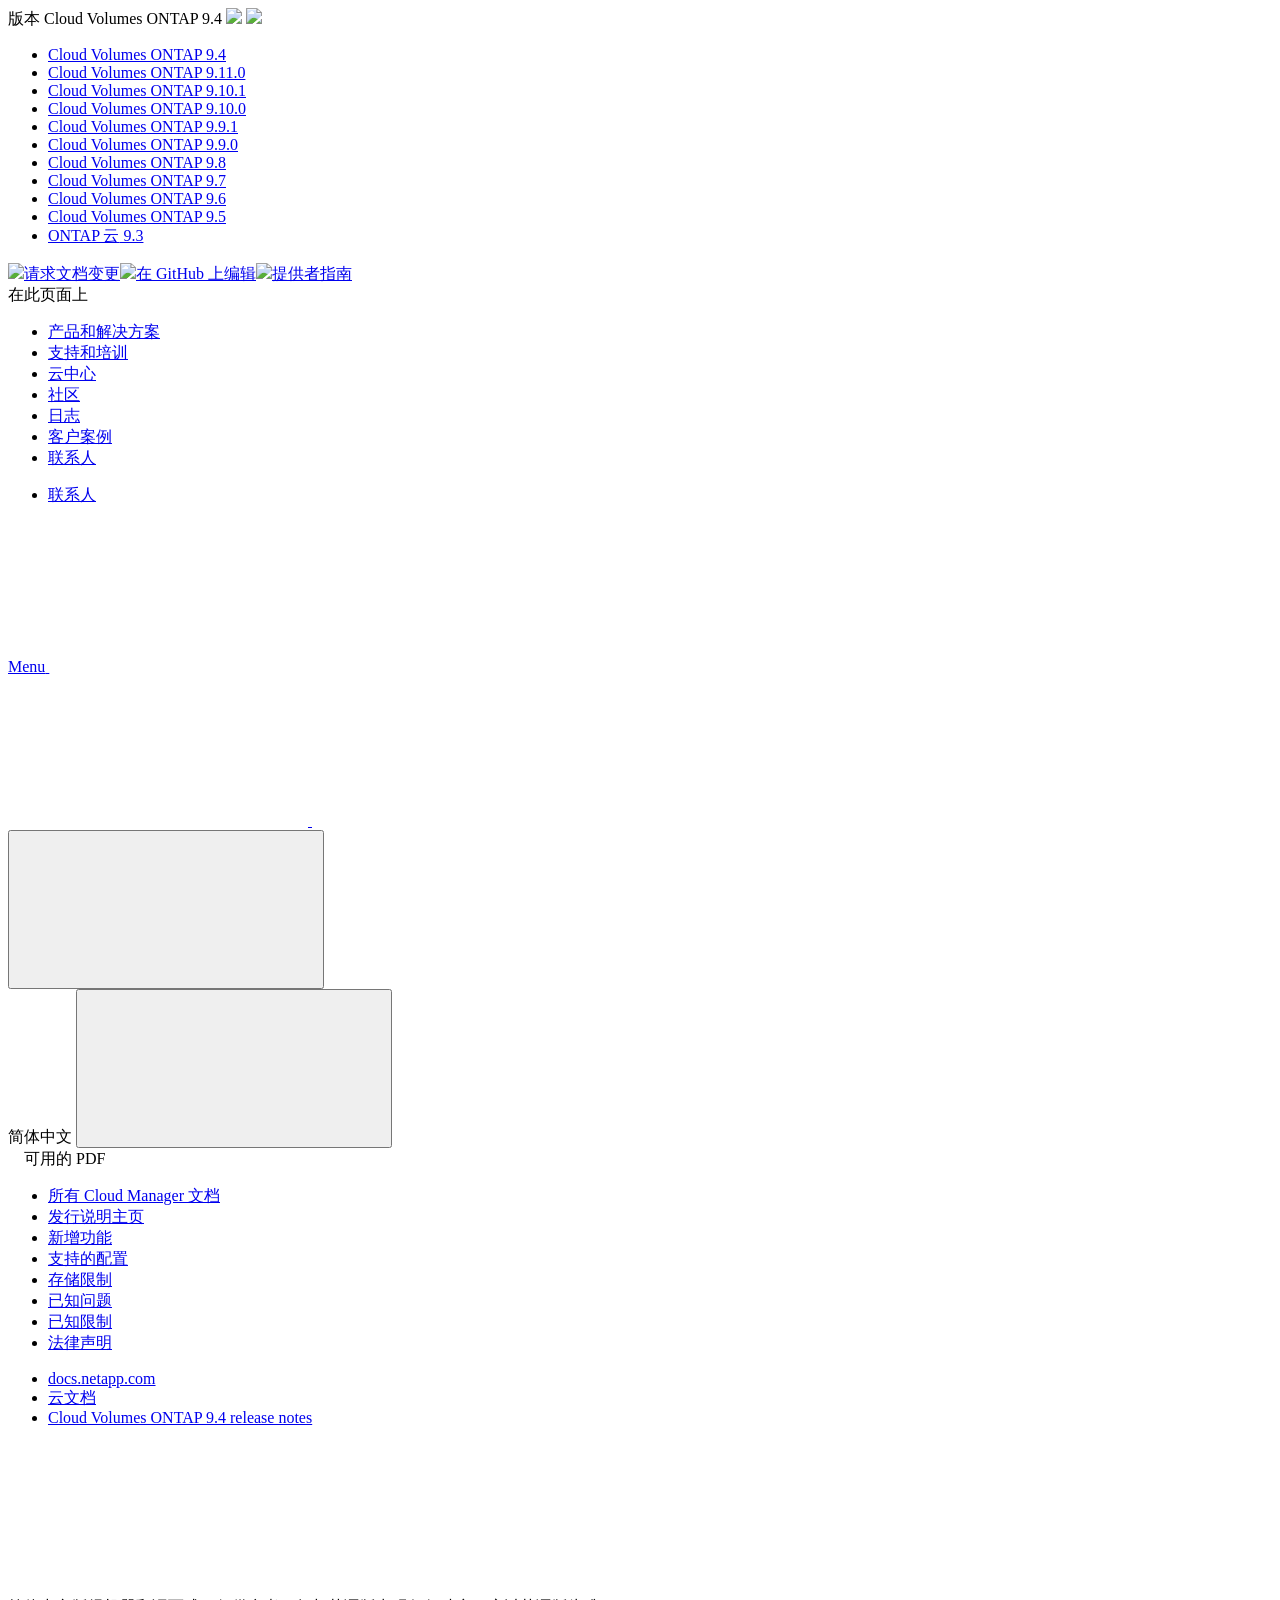
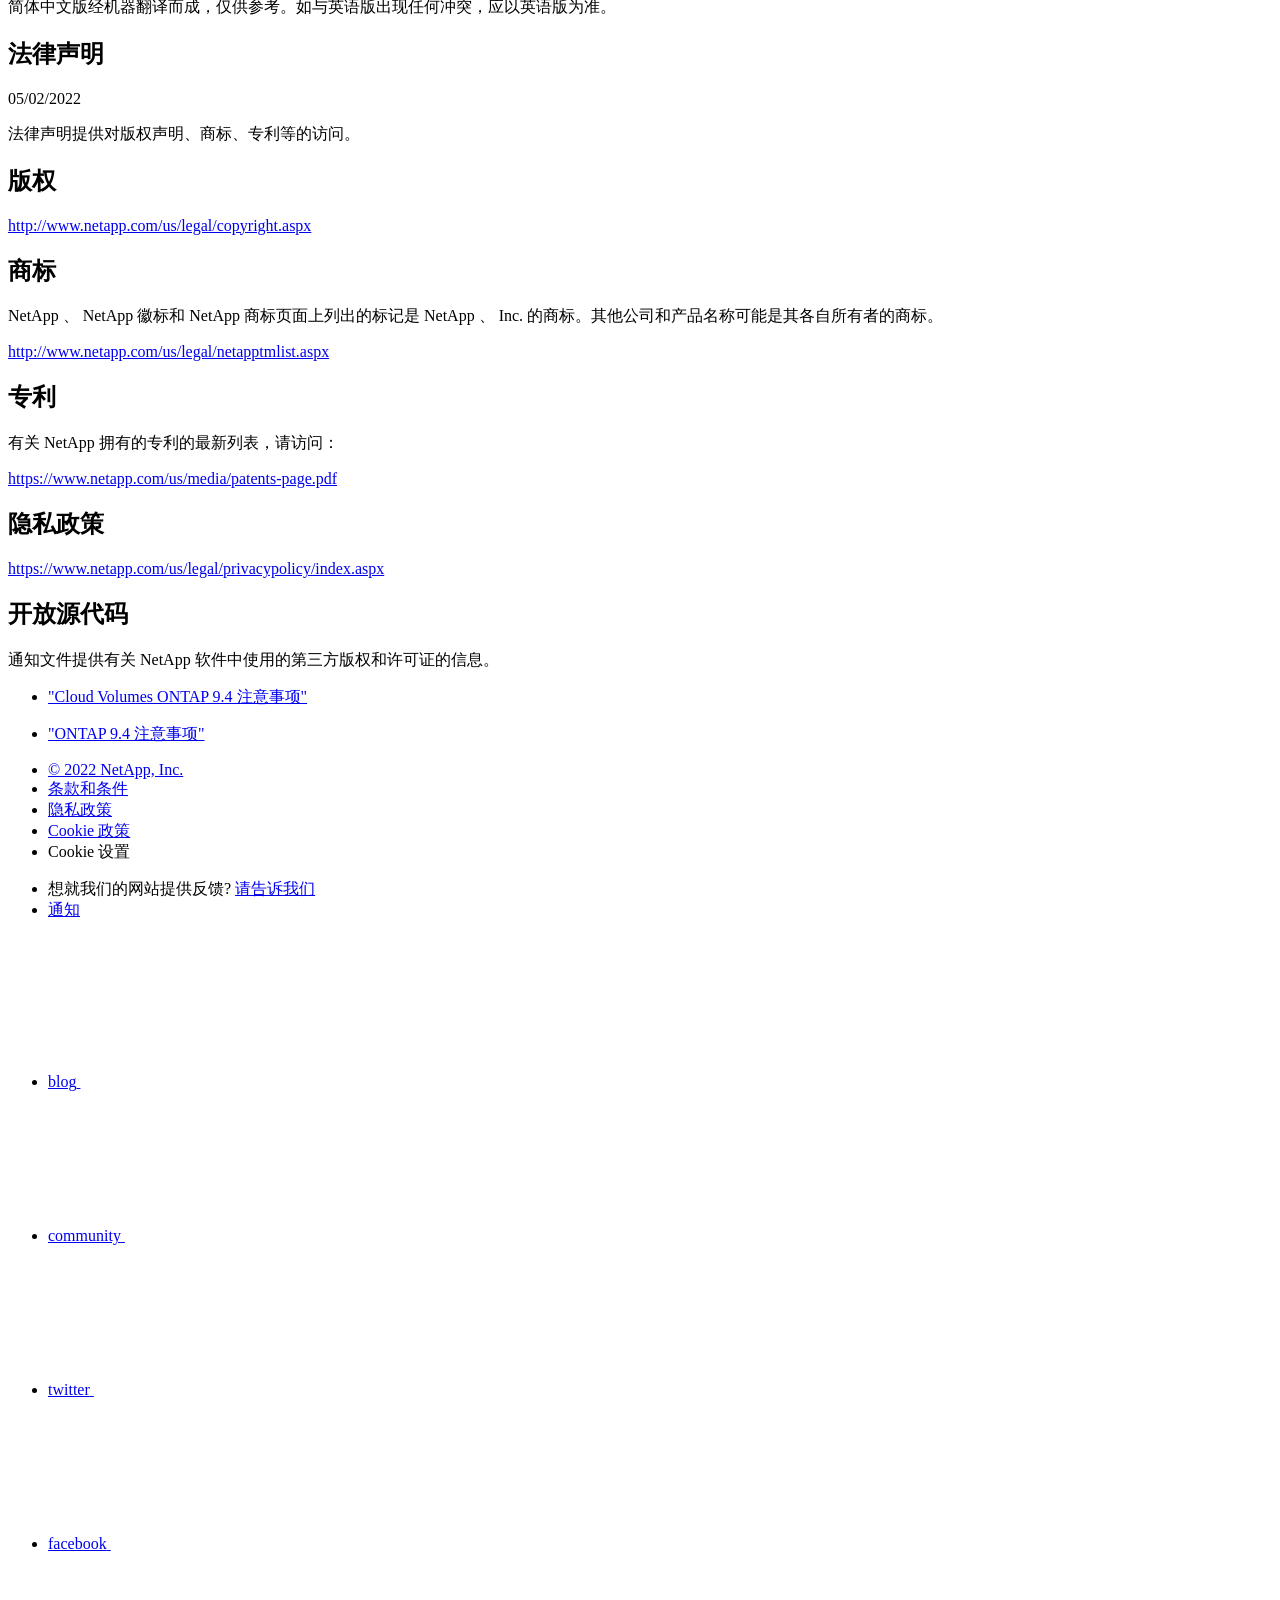
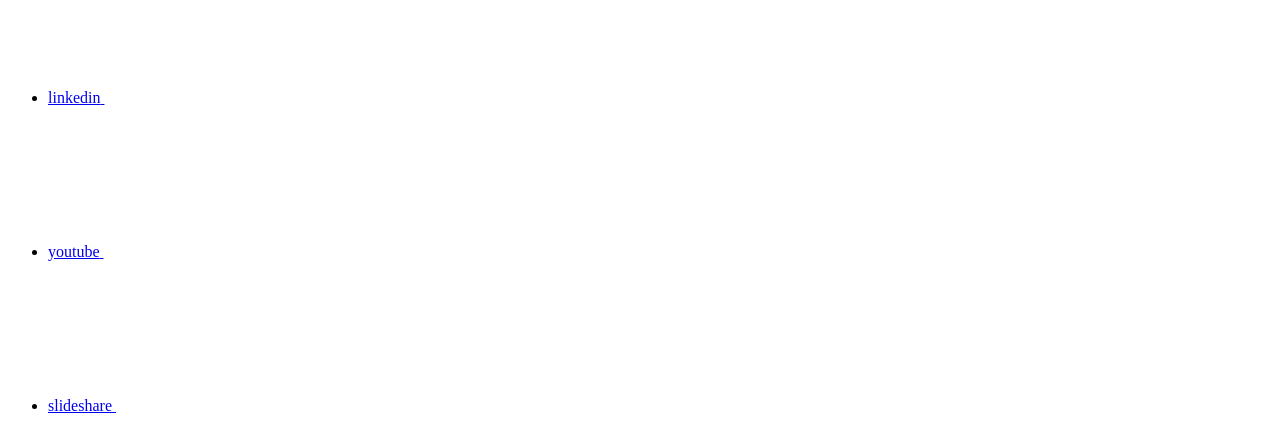
==== commit 5d8ae821: "Deploying to gh-pages from  @ a44befcb5fc46362aa3396884e27a0185d6f76b6 🚀" ====
--- a/legal-notices.html
+++ b/legal-notices.html
@@ -187,6 +187,13 @@
     <li>
       
       <a href="https://docs.netapp.com/zh-cn/cloud-volumes-ontap-relnotes/legal-notices.html" target="_self">
+        <span translate="no" class="notranslate"><span>Cloud Volumes ONTAP</span><span class="version"> 9.11.0</span></span>
+      </a>
+                     
+    </li>
+    <li>
+      
+      <a href="https://docs.netapp.com/zh-cn/cloud-volumes-ontap-9101-relnotes/legal-notices.html" target="_self">
         <span translate="no" class="notranslate"><span>Cloud Volumes ONTAP</span><span class="version"> 9.10.1</span></span>
       </a>
                      
@@ -372,13 +379,13 @@
           <ul class="n-menu__list">
             <li class="n-menu__list-column">
               <ul class="n-menu__list"><li class="n-menu__list-item n-menu__list-item--level-1">
-                  <a href="https://docs.netapp.com/zh-cn/cloud-volumes-ontap-94-relnotes/legal-notices.html" class="n-menu__header-text"><span translate="no" class="notranslate">简体中文</span></a>
-                </li><li class="n-menu__list-item n-menu__list-item--level-1">
                   <a href="https://docs.netapp.com/us-en/cloud-volumes-ontap-94-relnotes/legal-notices.html" class="n-menu__header-text"><span translate="no" class="notranslate">English</span></a>
                 </li><li class="n-menu__list-item n-menu__list-item--level-1">
                   <a href="https://docs.netapp.com/ja-jp/cloud-volumes-ontap-94-relnotes/legal-notices.html" class="n-menu__header-text"><span translate="no" class="notranslate">日本語</span></a>
                 </li><li class="n-menu__list-item n-menu__list-item--level-1">
                   <a href="https://docs.netapp.com/ko-kr/cloud-volumes-ontap-94-relnotes/legal-notices.html" class="n-menu__header-text"><span translate="no" class="notranslate">한국어</span></a>
+                </li><li class="n-menu__list-item n-menu__list-item--level-1">
+                  <a href="https://docs.netapp.com/zh-cn/cloud-volumes-ontap-94-relnotes/legal-notices.html" class="n-menu__header-text"><span translate="no" class="notranslate">简体中文</span></a>
                 </li></ul>
             </li>
           </ul>
@@ -543,7 +550,7 @@
         </li>
         
         <li class="n-breadcrumb__list-item">
-          <a href="https://docs.netapp.com/zh-cn/cloud/">云文档</a>
+          <a href="https://docs.netapp.com/us-en/cloud/">云文档</a>
         </li>
         
 
@@ -581,7 +588,7 @@
 <p class="page-details">
   
     
-    <time datetime="2022-04-04 03:13:46 +0000">04/04/2022</time>
+    <time datetime="2022-05-02 22:39:21 +0000">05/02/2022</time>
     
   
 
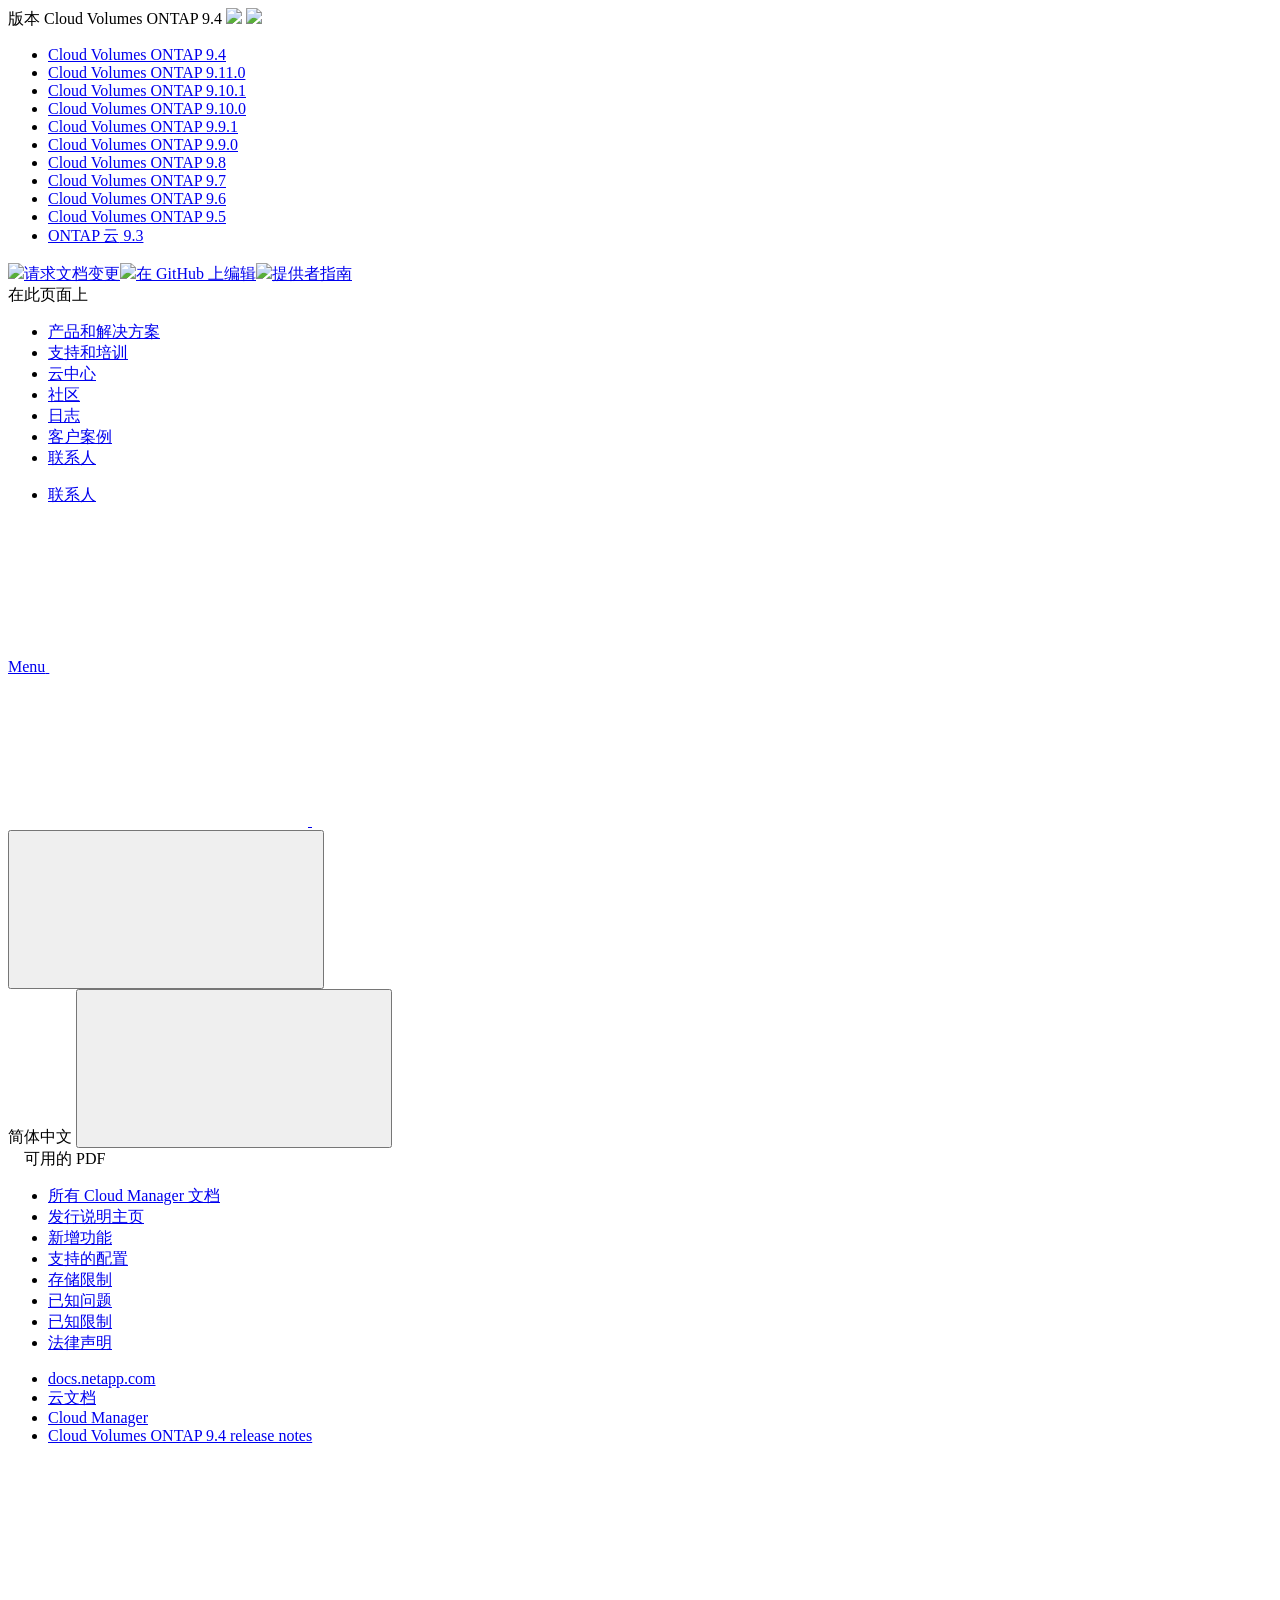
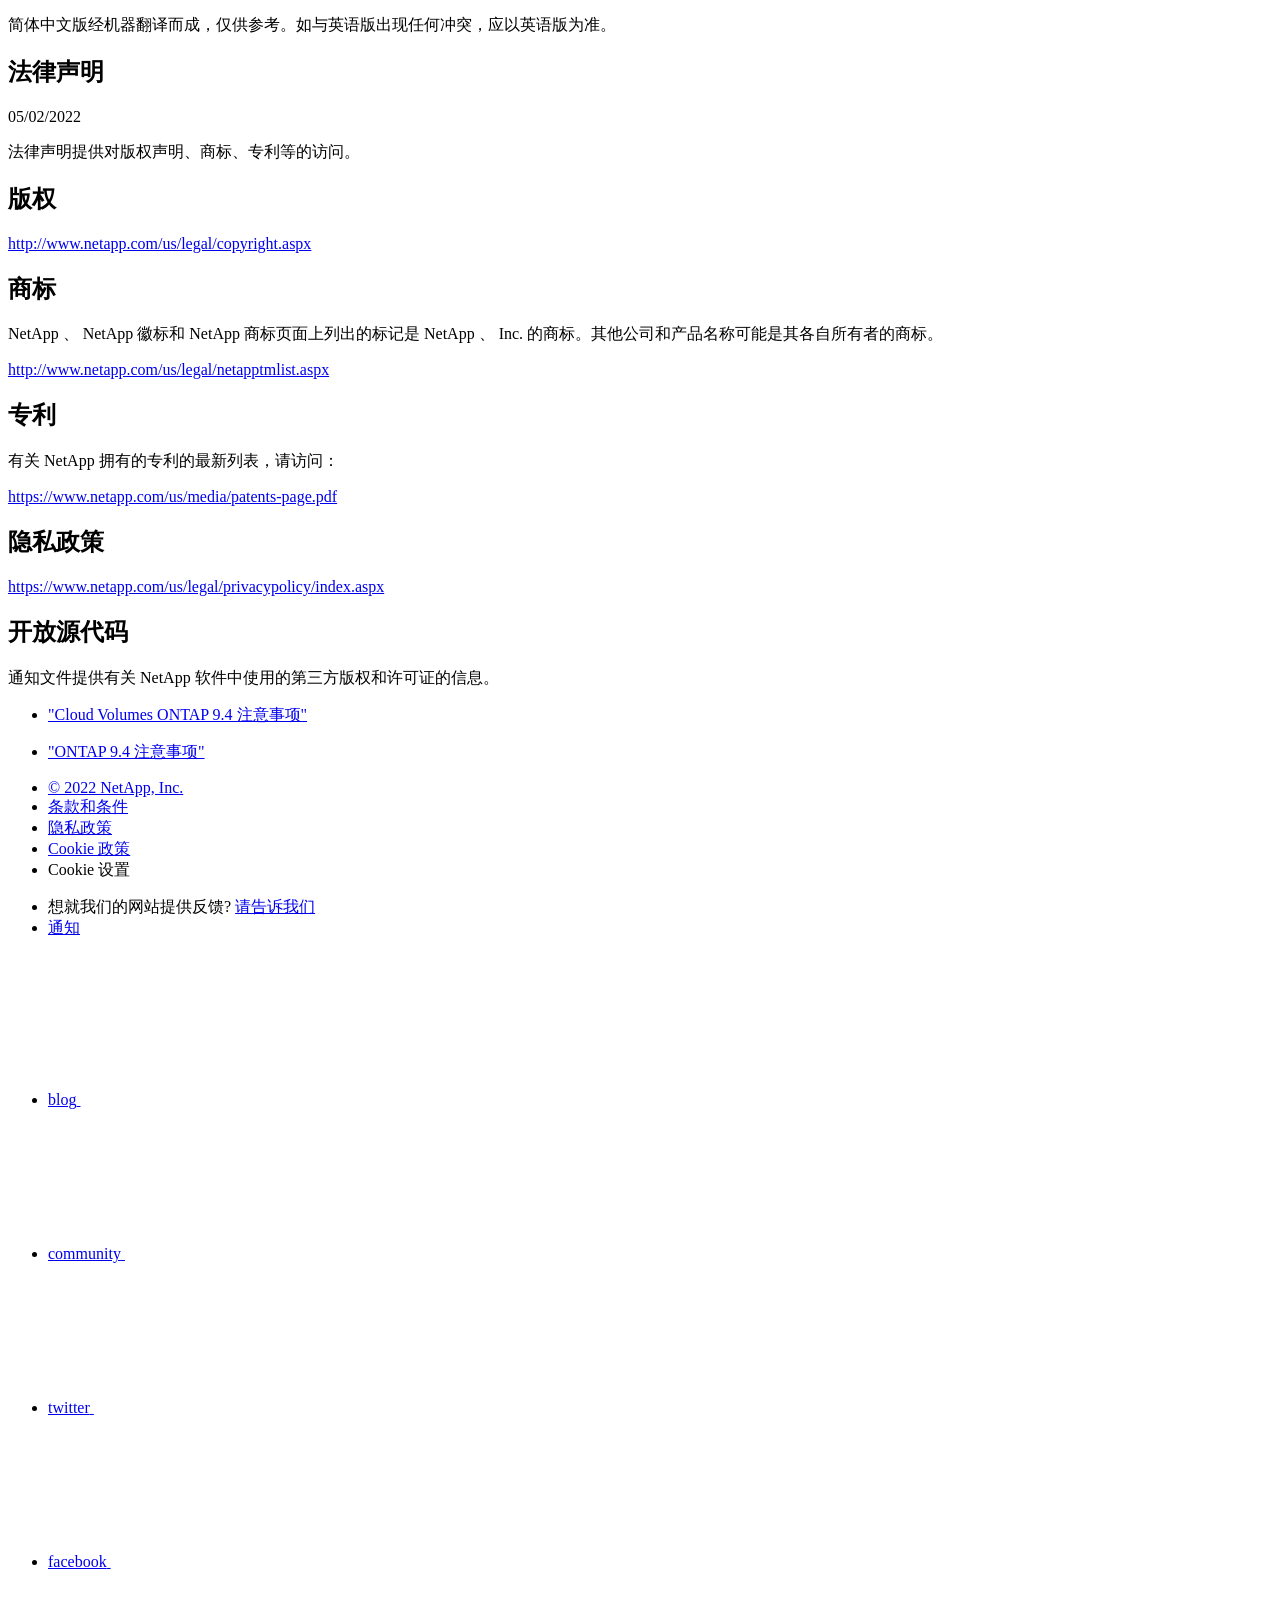
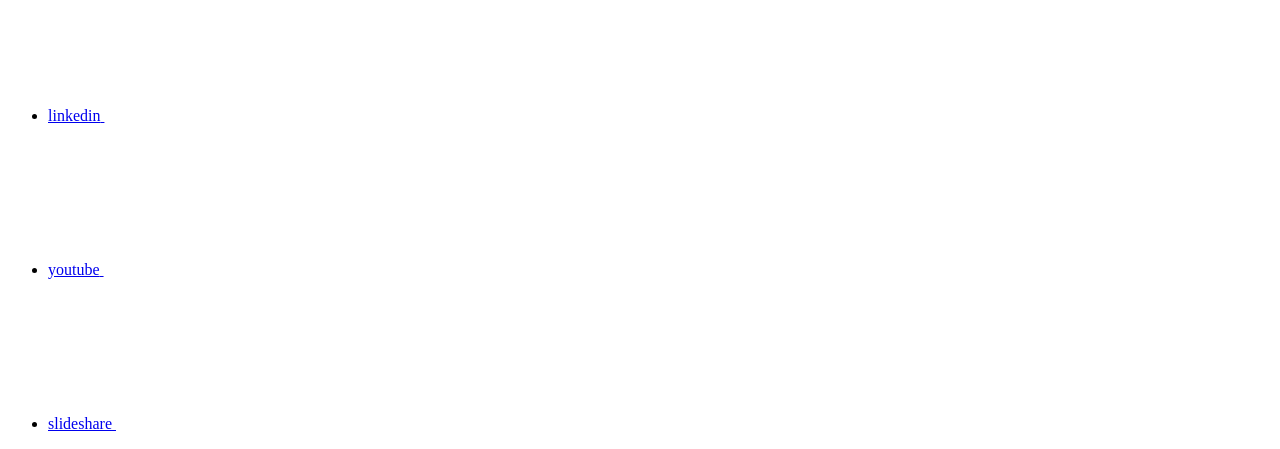
==== commit 01df4e0f: "Deploying to gh-pages from  @ 5ec18345980007699b722f4595edf298268a260b 🚀" ====
--- a/legal-notices.html
+++ b/legal-notices.html
@@ -386,6 +386,8 @@
                   <a href="https://docs.netapp.com/ko-kr/cloud-volumes-ontap-94-relnotes/legal-notices.html" class="n-menu__header-text"><span translate="no" class="notranslate">한국어</span></a>
                 </li><li class="n-menu__list-item n-menu__list-item--level-1">
                   <a href="https://docs.netapp.com/zh-cn/cloud-volumes-ontap-94-relnotes/legal-notices.html" class="n-menu__header-text"><span translate="no" class="notranslate">简体中文</span></a>
+                </li><li class="n-menu__list-item n-menu__list-item--level-1">
+                  <a href="https://docs.netapp.com/zh-tw/cloud-volumes-ontap-94-relnotes/legal-notices.html" class="n-menu__header-text"><span translate="no" class="notranslate">繁體中文</span></a>
                 </li></ul>
             </li>
           </ul>
@@ -555,6 +557,10 @@
         
 
         
+        <li class="n-breadcrumb__list-item">
+          <a href="https://docs.netapp.com/zh-cn/cloud-manager-family/">Cloud Manager</a>
+        </li>
+        
 
         <li class="n-breadcrumb__list-item">
           <a href="/zh-cn/cloud-volumes-ontap-94-relnotes/">Cloud&nbsp;Volumes&nbsp;ONTAP&nbsp;9.4&nbsp;release&nbsp;notes</a>
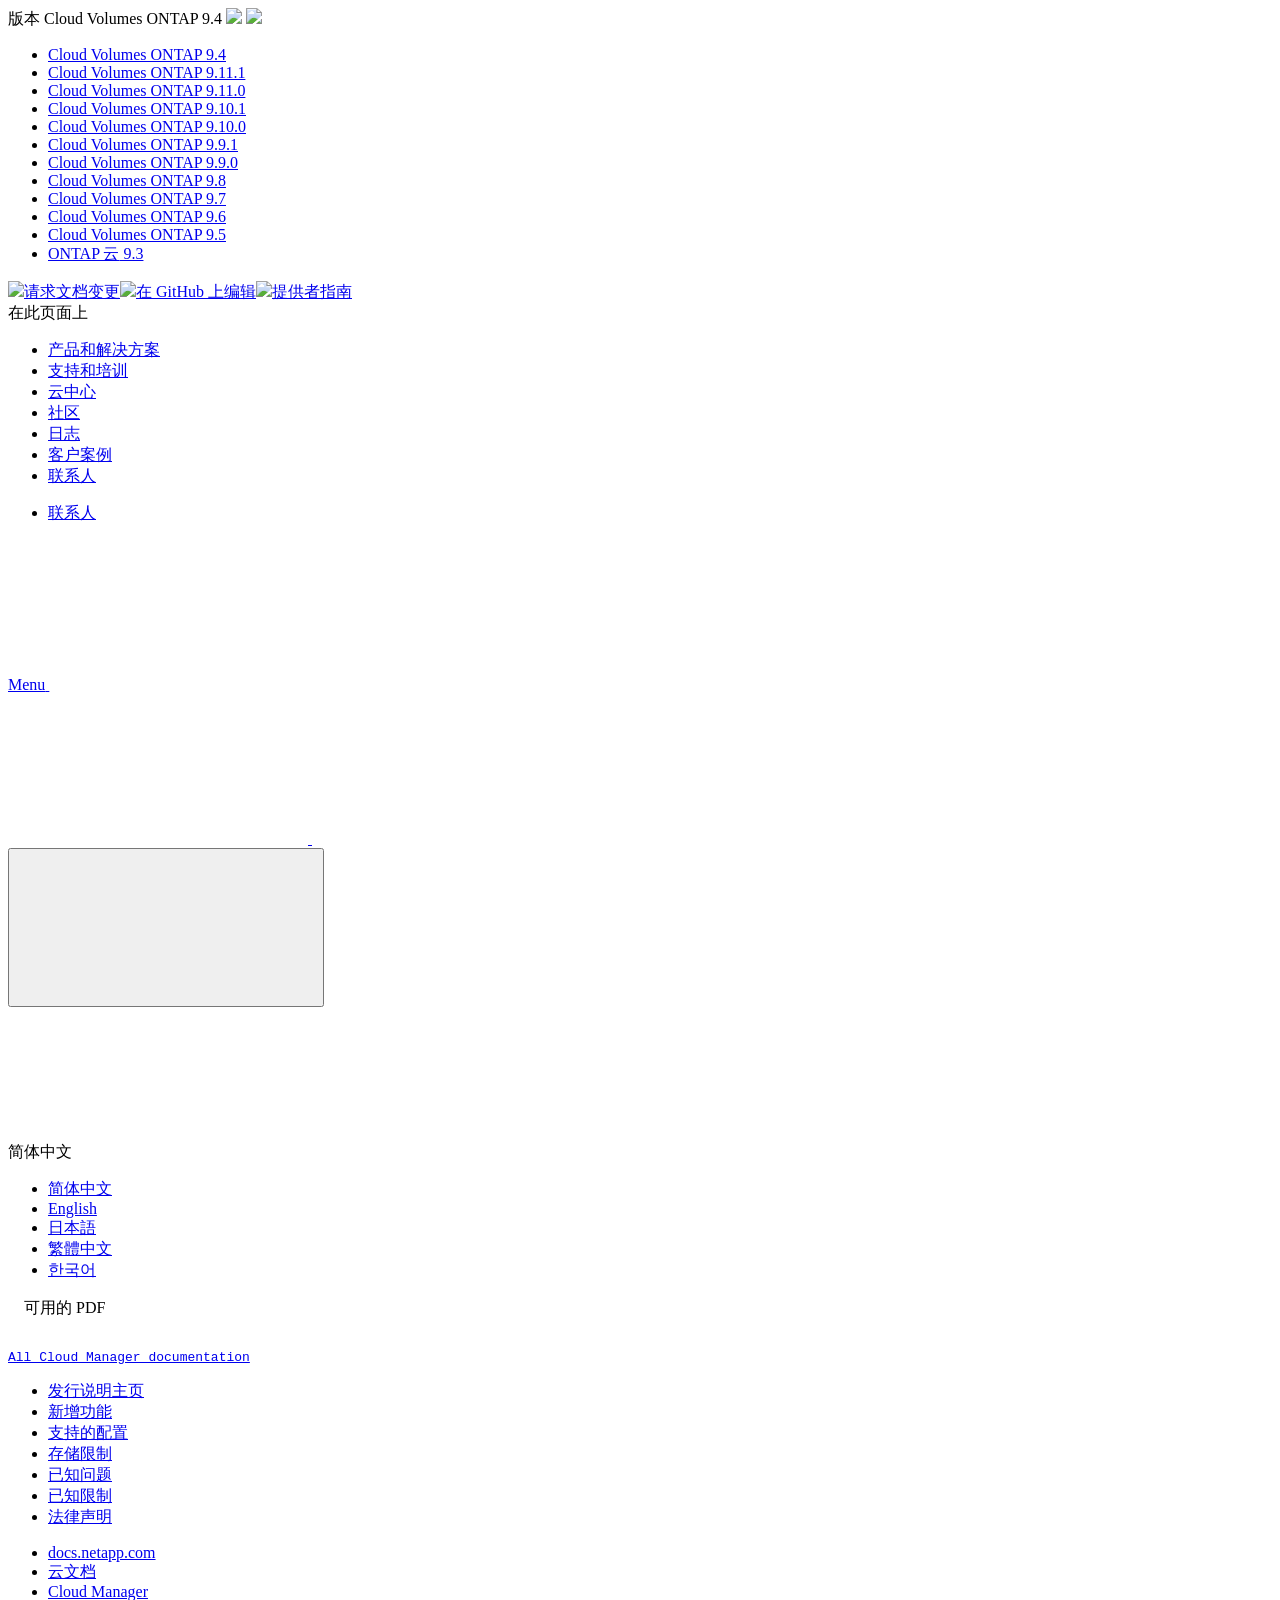
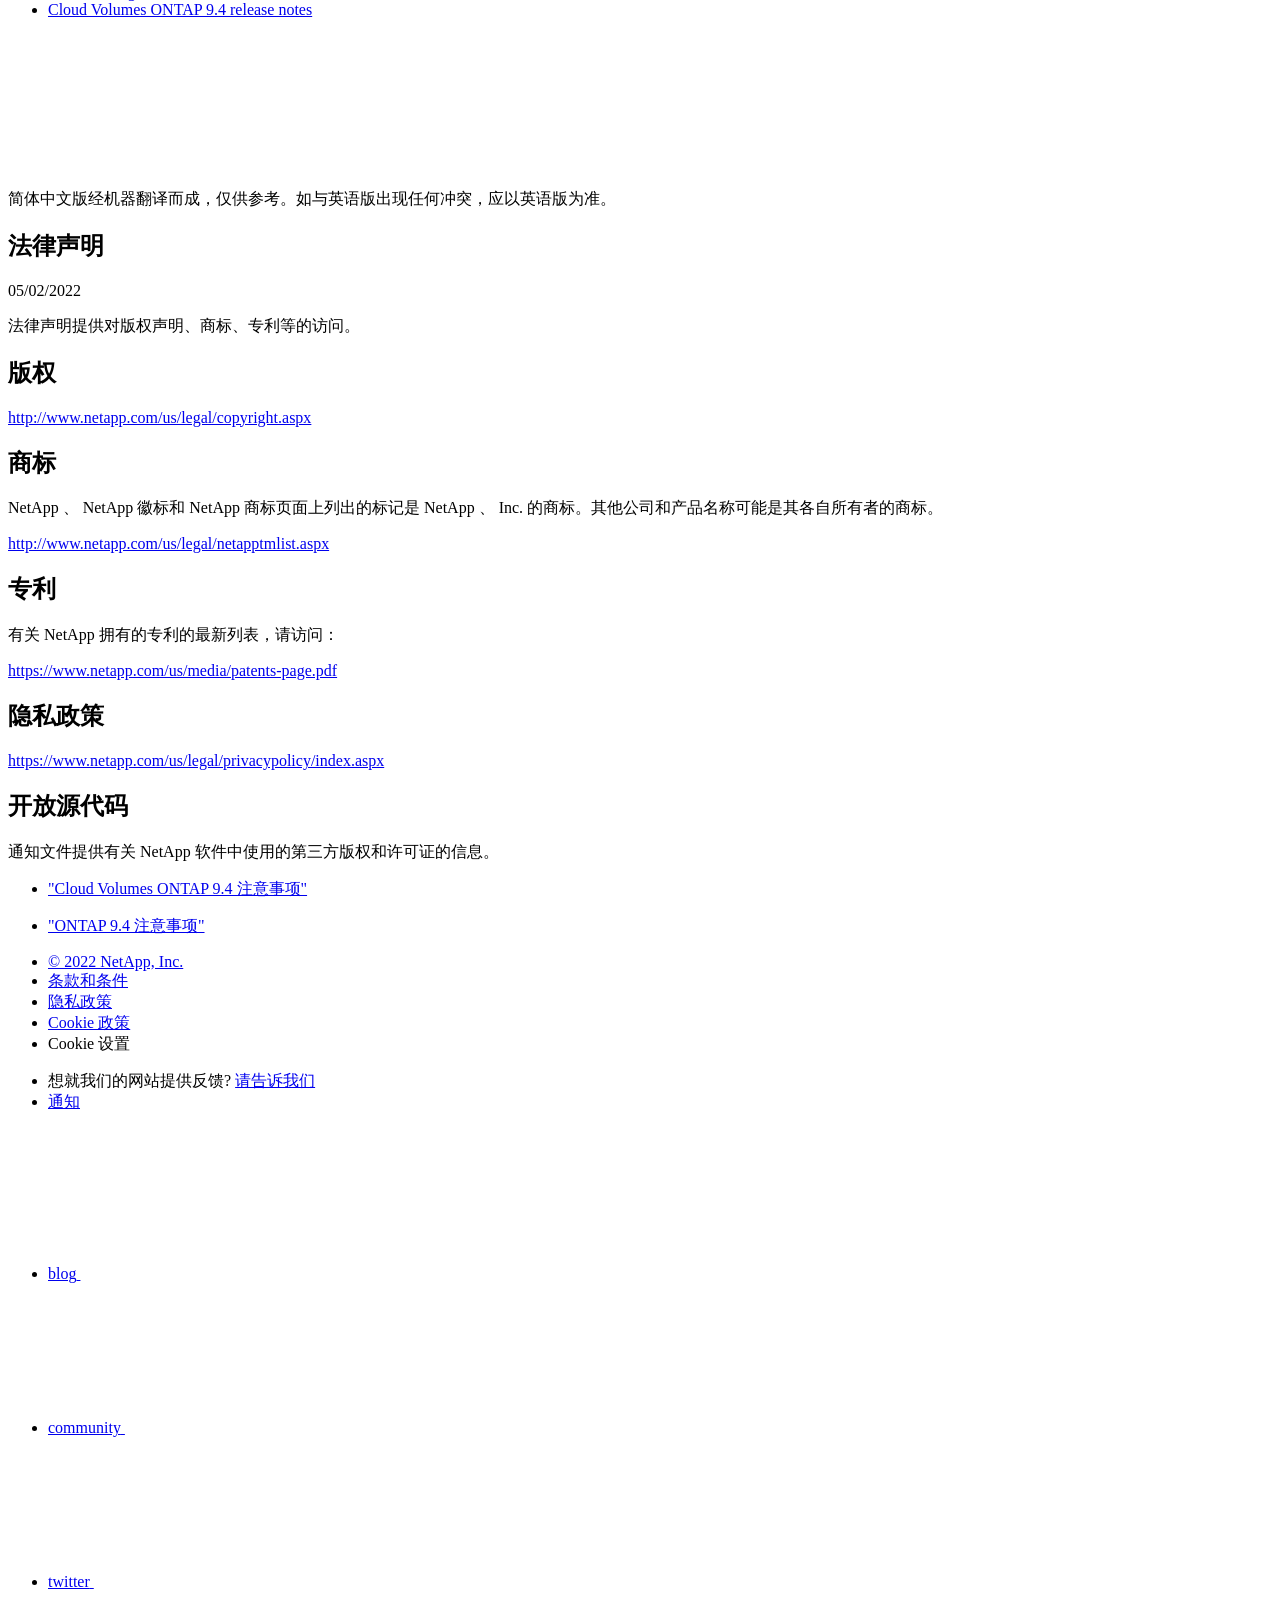
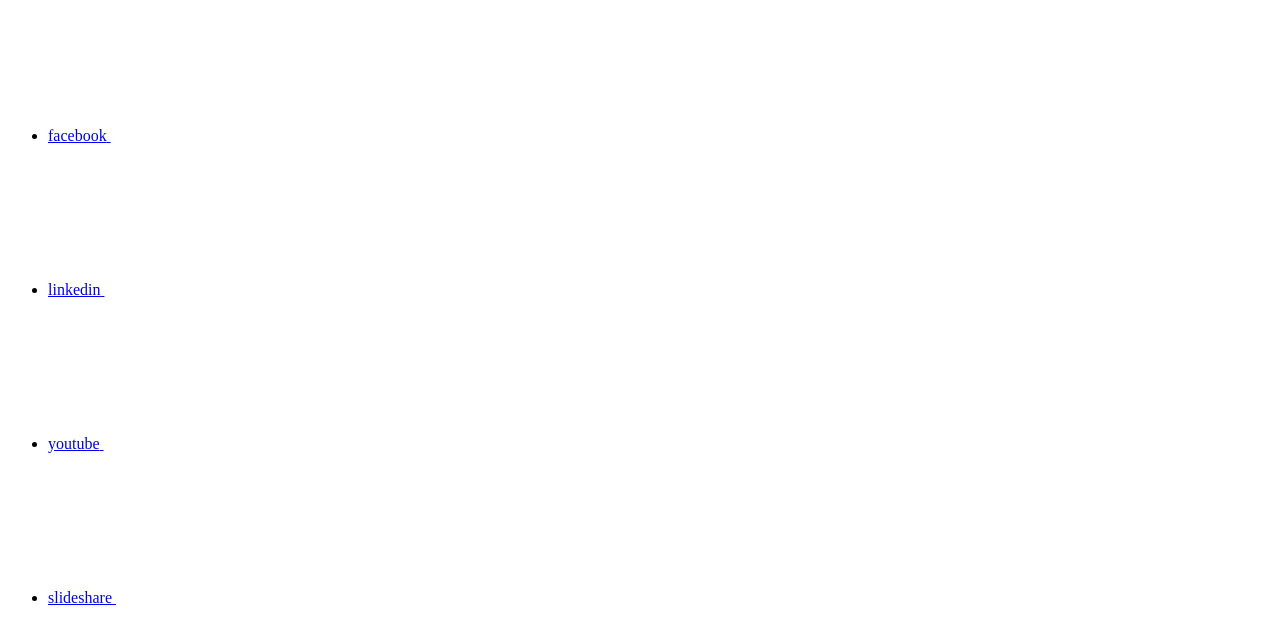
==== commit 2862d346: "Deploying to gh-pages from  @ c243ccada881d386f4bf2ddd71a10dfc1e5f7ff7 🚀" ====
--- a/legal-notices.html
+++ b/legal-notices.html
@@ -187,6 +187,13 @@
     <li>
       
       <a href="https://docs.netapp.com/zh-cn/cloud-volumes-ontap-relnotes/legal-notices.html" target="_self">
+        <span translate="no" class="notranslate"><span>Cloud Volumes ONTAP</span><span class="version"> 9.11.1</span></span>
+      </a>
+                     
+    </li>
+    <li>
+      
+      <a href="https://docs.netapp.com/zh-cn/cloud-volumes-ontap-9110-relnotes/legal-notices.html" target="_self">
         <span translate="no" class="notranslate"><span>Cloud Volumes ONTAP</span><span class="version"> 9.11.0</span></span>
       </a>
                      
@@ -364,35 +371,27 @@
     </div>
   </div>
   <div class="n-property-bar__toolbar">
-    <!-- Start Language Selector --><div id="ie-i18n" class="n-property-bar__lang-selector">
-      <div id="ie-i18n-menu">
-      <span class="ie-i18n-lang">简体中文</span>
-        <button class="ie-i18n-icon-container" type="button">
+    <!-- Start Language Selector --><div id="language-dropdown" class="custom-dropdown custom-dropdown-lang">
+      <div class="custom-dropdown-select custom-dropdown-select-lang">
+      <span class="lang-name">简体中文</span>
           <svg class="n-globe__icon" aria-labelledby="title">
             <title>globe</title>
             <use xmlns:xlink="http://www.w3.org/1999/xlink" xlink:href="/zh-cn/cloud-volumes-ontap-94-relnotes/common/svg/sprite.svg#globe"></use>
           </svg>
         </button>
       </div>
-      <div id="n-property-navigation-bar__menu--language-selector" class="ie-i18n-results-container n-menu n-menu--v3 n-menu--is-active" style="display: none;">
-        <div class="n-language-selector-menu">
-          <ul class="n-menu__list">
-            <li class="n-menu__list-column">
-              <ul class="n-menu__list"><li class="n-menu__list-item n-menu__list-item--level-1">
-                  <a href="https://docs.netapp.com/us-en/cloud-volumes-ontap-94-relnotes/legal-notices.html" class="n-menu__header-text"><span translate="no" class="notranslate">English</span></a>
-                </li><li class="n-menu__list-item n-menu__list-item--level-1">
-                  <a href="https://docs.netapp.com/ja-jp/cloud-volumes-ontap-94-relnotes/legal-notices.html" class="n-menu__header-text"><span translate="no" class="notranslate">日本語</span></a>
-                </li><li class="n-menu__list-item n-menu__list-item--level-1">
-                  <a href="https://docs.netapp.com/ko-kr/cloud-volumes-ontap-94-relnotes/legal-notices.html" class="n-menu__header-text"><span translate="no" class="notranslate">한국어</span></a>
-                </li><li class="n-menu__list-item n-menu__list-item--level-1">
-                  <a href="https://docs.netapp.com/zh-cn/cloud-volumes-ontap-94-relnotes/legal-notices.html" class="n-menu__header-text"><span translate="no" class="notranslate">简体中文</span></a>
-                </li><li class="n-menu__list-item n-menu__list-item--level-1">
-                  <a href="https://docs.netapp.com/zh-tw/cloud-volumes-ontap-94-relnotes/legal-notices.html" class="n-menu__header-text"><span translate="no" class="notranslate">繁體中文</span></a>
-                </li></ul>
-            </li>
-          </ul>
-        </div>
-      </div>
+
+      <ul class="custom-dropdown-menu"><li>
+          <a href="https://docs.netapp.com/zh-cn/cloud-volumes-ontap-94-relnotes/legal-notices.html" target="_self"><span translate="no" class="notranslate">简体中文</span></a>
+        </li><li>
+          <a href="https://docs.netapp.com/us-en/cloud-volumes-ontap-94-relnotes/legal-notices.html" target="_self"><span translate="no" class="notranslate">English</span></a>
+        </li><li>
+          <a href="https://docs.netapp.com/ja-jp/cloud-volumes-ontap-94-relnotes/legal-notices.html" target="_self"><span translate="no" class="notranslate">日本語</span></a>
+        </li><li>
+          <a href="https://docs.netapp.com/zh-tw/cloud-volumes-ontap-94-relnotes/legal-notices.html" target="_self"><span translate="no" class="notranslate">繁體中文</span></a>
+        </li><li>
+          <a href="https://docs.netapp.com/ko-kr/cloud-volumes-ontap-94-relnotes/legal-notices.html" target="_self"><span translate="no" class="notranslate">한국어</span></a>
+        </li></ul>
     </div><!-- End Language Selector -->
 
     <div class="n-property-bar__cta"></div>
@@ -447,8 +446,6 @@
         
         <a target="_blank" href="/zh-cn/cloud-volumes-ontap-94-relnotes/pdfs/fullsite-sidebar/Cloud_Volumes_ONTAP_9_4_发行说明.pdf" >
           <img src="/zh-cn/cloud-volumes-ontap-94-relnotes/images/pdf.png" width="16" height="16"/>此文档站点的 PDF</a>
-
-
 
 
 
@@ -508,10 +505,10 @@
     $("#toggleContainerPdf").toggle('display');
     $(".n-pdf-body-container .zip-pdf-link-container").toggle('display');
   });
-</script><div class="sidebar-nav-container">
-  <ul id="mysidebar" class="nav"><li class=" "><a class="na-navbar-padding" href="https://docs.netapp.com/us-en/cloud-manager-family">
-        所有 Cloud Manager 文档
-      </a></li><li class=" "><a class="na-navbar-padding" href="/zh-cn/cloud-volumes-ontap-94-relnotes/index.html">
+</script><div class="prod-nav" id="product-nav">
+  <a target="_self" class="prod-fam-nav" href="https://docs.netapp.com/zh-cn/cloud-manager-family/"><img src="/zh-cn/cloud-volumes-ontap-94-relnotes/images/left_arrow.png" alt=""><pre>All Cloud Manager documentation</pre></a>
+</div><div class="sidebar-nav-container" id="mysidebardiv">
+  <ul id="mysidebar" class="nav"><li class=" "><a class="na-navbar-padding" href="/zh-cn/cloud-volumes-ontap-94-relnotes/index.html">
         发行说明主页
       </a></li><li class=" "><a class="na-navbar-padding" href="/zh-cn/cloud-volumes-ontap-94-relnotes/reference-new.html">
         新增功能
@@ -810,4 +807,5 @@
     </script>
     <script src='/zh-cn/cloud-volumes-ontap-94-relnotes/js/www-ntap.js'></script>
     <script src='/zh-cn/cloud-volumes-ontap-94-relnotes/js/tabbed-blocks.js'></script>
+    <script src='/zh-cn/cloud-volumes-ontap-94-relnotes/js/sidebar.js'></script>
   </body></html>
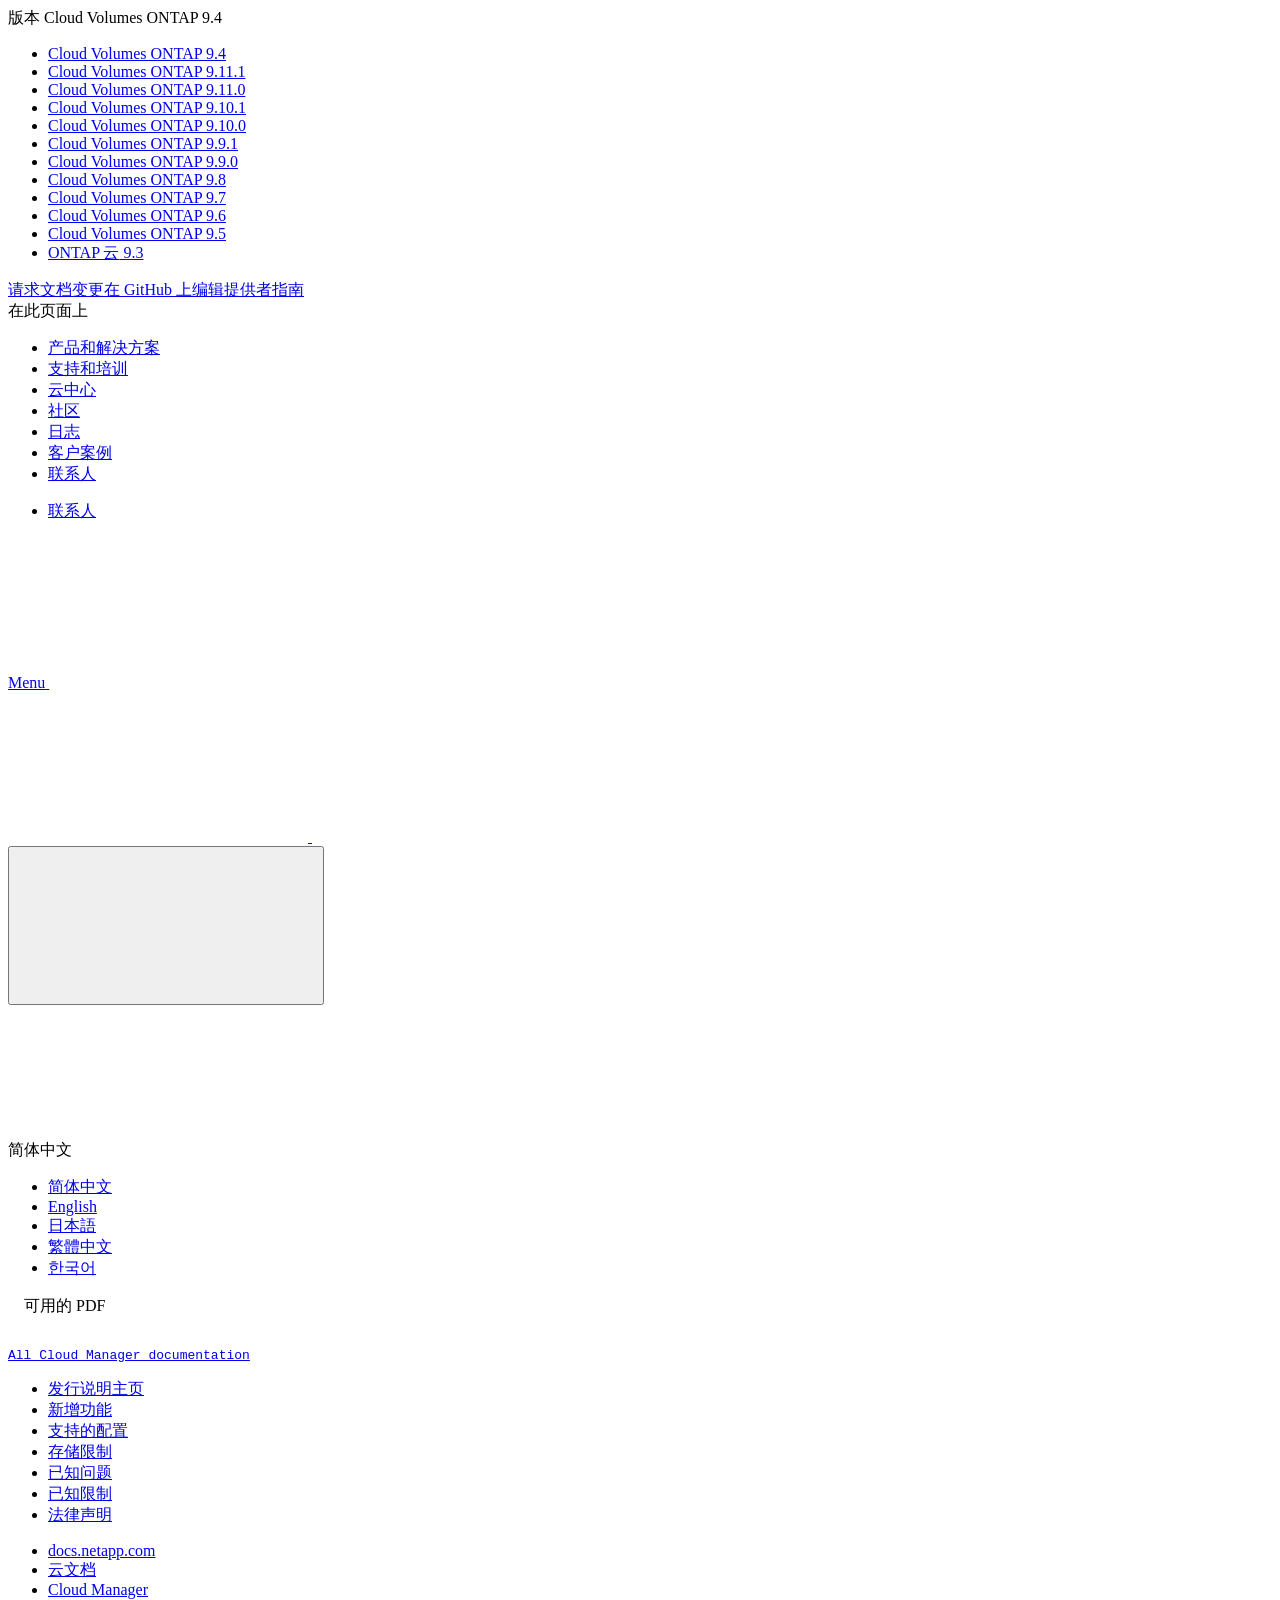
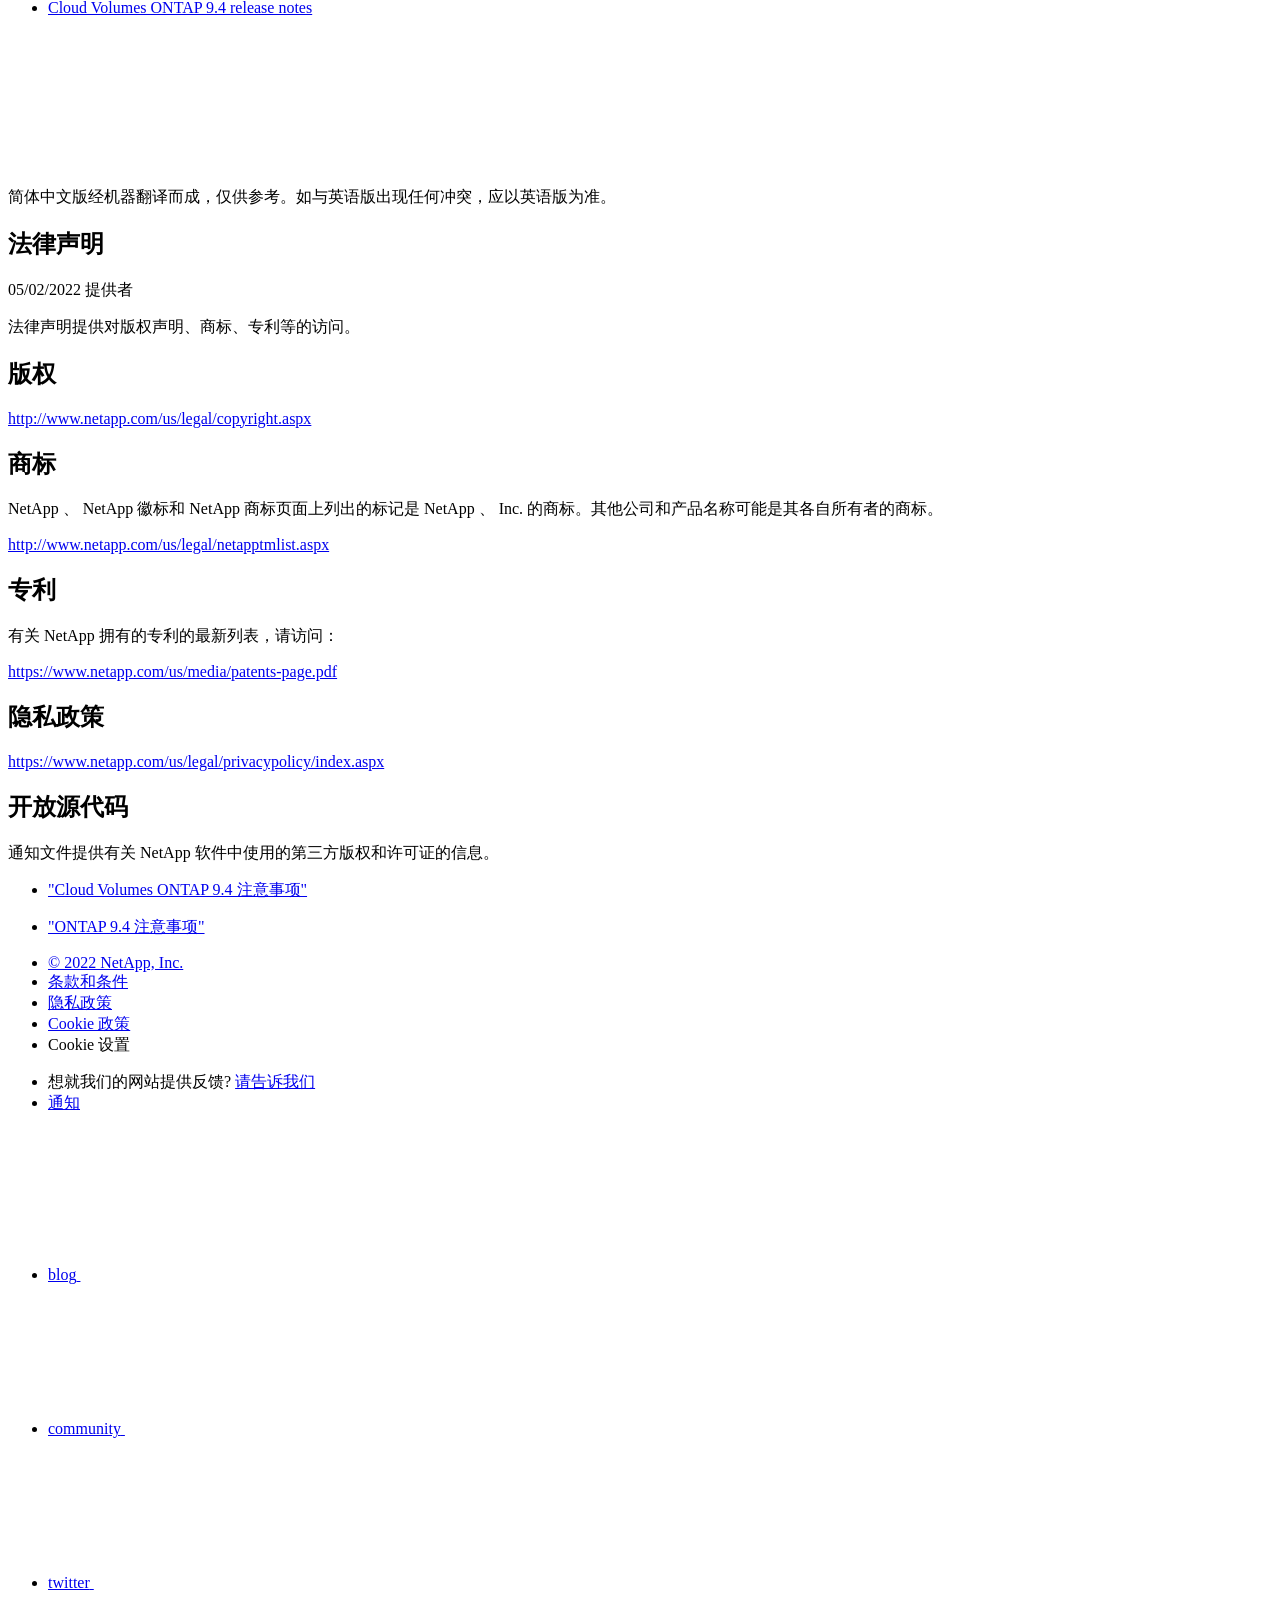
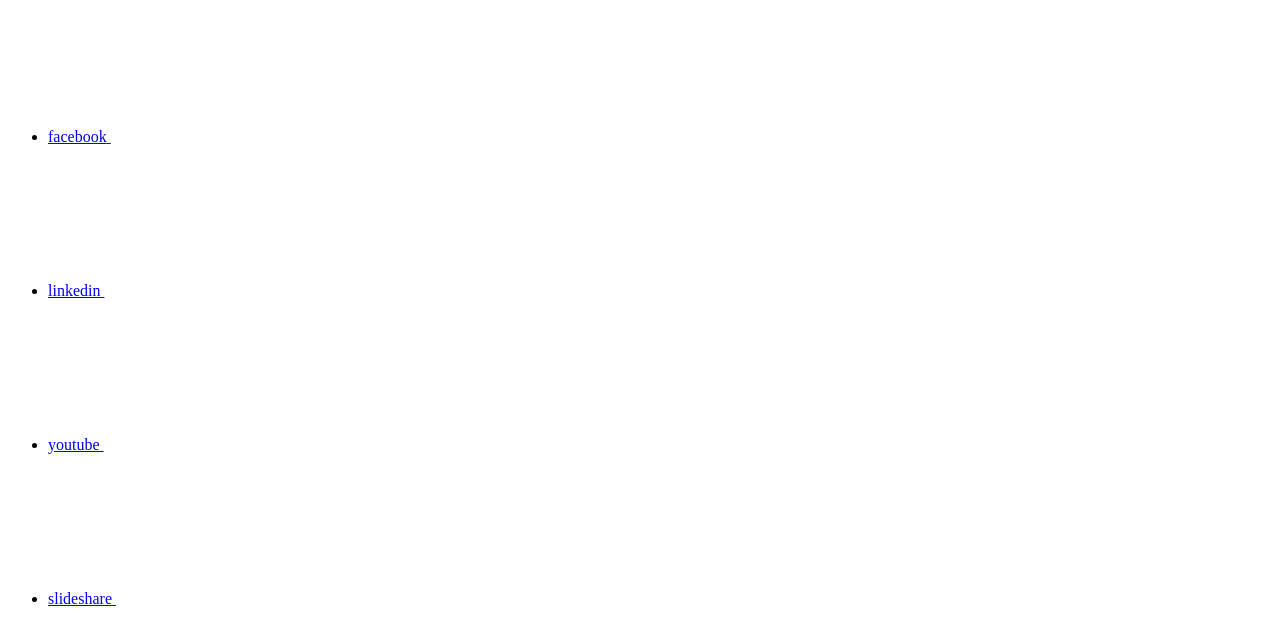
==== commit 7a74163f: "Deploying to gh-pages from  @ 74a79ce18a6650446a9e49bd3169f98f4171048f 🚀" ====
--- a/legal-notices.html
+++ b/legal-notices.html
@@ -173,8 +173,8 @@
   <div class="custom-dropdown-select unselected" title="Cloud Volumes ONTAP 9.4">
     <label>版本</label>
     <span translate="no" class="notranslate">Cloud Volumes ONTAP 9.4</span>
-    <img src="/zh-cn/cloud-volumes-ontap-94-relnotes/images/chevron_up.svg" class="custom-icon chevrondown invisible" />
-    <img src="/zh-cn/cloud-volumes-ontap-94-relnotes/images/chevron_down.svg" class="custom-icon chevronup" />
+    <img src="/zh-cn/cloud-volumes-ontap-94-relnotes/images/chevron_up.svg" alt="" class="custom-icon chevrondown invisible" />
+    <img src="/zh-cn/cloud-volumes-ontap-94-relnotes/images/chevron_down.svg" alt="" class="custom-icon chevronup" />
   </div>
 
   <ul class="custom-dropdown-menu"><li>
@@ -263,7 +263,7 @@
     </li>
     
   </ul>
-</div><div class="page-nav-contribute"><a target="_blank" href="https://github.com/NetAppDocs/cloud-volumes-ontap-94-relnotes/issues/new?body=Page%3A%20[法律声明](https://docs.netapp.com/zh-cn/cloud-volumes-ontap-94-relnotes/legal-notices.html)" class="page-nav-contribute-link" role="button"><img src="/zh-cn/cloud-volumes-ontap-94-relnotes/images/discuss-sm.svg" class="github-icon" />请求文档变更</a><a target="_blank" href="https://github.com/NetAppDocs/cloud-volumes-ontap-94-relnotes/blob/main/legal-notices.adoc" class="page-nav-contribute-link" role="button"><img src="/zh-cn/cloud-volumes-ontap-94-relnotes/images/edit-sm.svg" class="github-icon" />在 GitHub 上编辑</a><a target="_blank" href="https://docs.netapp.com/us-en/contribute/" class="page-nav-contribute-link"  ><img src="/zh-cn/cloud-volumes-ontap-94-relnotes/images/article-sm.svg" class="github-icon" />提供者指南</a></div>
+</div><div class="page-nav-contribute"><a target="_blank" href="https://github.com/NetAppDocs/cloud-volumes-ontap-94-relnotes/issues/new?body=Page%3A%20[法律声明](https://docs.netapp.com/zh-cn/cloud-volumes-ontap-94-relnotes/legal-notices.html)" class="page-nav-contribute-link" role="button"><img src="/zh-cn/cloud-volumes-ontap-94-relnotes/images/discuss-sm.svg" alt="" class="github-icon" />请求文档变更</a><a target="_blank" href="https://github.com/NetAppDocs/cloud-volumes-ontap-94-relnotes/blob/main/legal-notices.adoc" class="page-nav-contribute-link" role="button"><img src="/zh-cn/cloud-volumes-ontap-94-relnotes/images/edit-sm.svg" alt="" class="github-icon" />在 GitHub 上编辑</a><a target="_blank" href="https://docs.netapp.com/us-en/contribute/" class="page-nav-contribute-link"  ><img src="/zh-cn/cloud-volumes-ontap-94-relnotes/images/article-sm.svg" alt="" class="github-icon" />提供者指南</a></div>
     <div class="page-nav-container">
       <nav class="page-nav-fixed">
         <div class="page-nav-title">在此页面上</div>
@@ -352,11 +352,13 @@
           <div id="react-search" 
           data-search-html="/zh-cn/cloud-volumes-ontap-94-relnotes/search.html"
           data-type="widget" 
-          data-placeholder="搜索文档" 
-          data-no-results-found="未找到与 {query} 匹配的结果。" 
-          data-did-you-mean="搜索 {suggestion}。" 
-          data-no-results-found-did-you-mean="未找到与 {query} 匹配的结果。您是否要搜索 {suggestion}?" 
-          data-results-found="找到 {hitCount} 个结果"  
+          data-placeholder="搜索文档"
+          data-no-results-found="未找到与 {query} 匹配的结果。"
+          data-did-you-mean="搜索 {suggestion}。"
+          data-no-results-found-did-you-mean="未找到与 {query} 匹配的结果。您是否要搜索 {suggestion}?"
+          data-results-found="找到 {hitCount} 个结果"
+          data-error-message="We're sorry, an issue occurred when fetching your results. Please try again."
+          data-error-reset="Reset Search"
           data-sk-es-pf-indexes=""
           data-flavor=""></div>
           <button class="n-property-bar__search-toggle-button" type="button">
@@ -435,7 +437,7 @@
   <div class="col-md-3" id="sidebar-height">
       <div class="n-pdf-header">
   <a id="toggleButtonPdf" class="n-pdf-button" type="button">
-    <img src="/zh-cn/cloud-volumes-ontap-94-relnotes/images/pdf.png" width="16" height="16"/>可用的 PDF<span>
+    <img src="/zh-cn/cloud-volumes-ontap-94-relnotes/images/pdf.png" alt="" width="16" height="16"/>可用的 PDF<span>
     </span>
   </a>
 </div>
@@ -445,34 +447,26 @@
         
         
         <a target="_blank" href="/zh-cn/cloud-volumes-ontap-94-relnotes/pdfs/fullsite-sidebar/Cloud_Volumes_ONTAP_9_4_发行说明.pdf" >
-          <img src="/zh-cn/cloud-volumes-ontap-94-relnotes/images/pdf.png" width="16" height="16"/>此文档站点的 PDF</a>
-
-
-
-
-
-
-
-
-
-
-
-
-    <ul class="subfolders" style="display:none;"><li class="active pdf-hide">
-  <a target="_blank" href="/zh-cn/cloud-volumes-ontap-94-relnotes/pdfs/pages/legal-notices.pdf" >
-    <img src="/zh-cn/cloud-volumes-ontap-94-relnotes/images/pdf.png" width="16" height="16"/>
-    PDF of this page
-  </a>
-</li>
-
-</ul>
-  
-
+          <img src="/zh-cn/cloud-volumes-ontap-94-relnotes/images/pdf.png" alt="" width="16" height="16"/>此文档站点的 PDF</a>
+
+
+
+
+
+
+
+
+
+
+
+
+    <ul class="subfolders" id="pdf-remove" style="display:none;"><li class="active"></li></ul>
+  
 
 </li></ul>
   <div class="zip-pdf-link-container" style="display: none;">   
     <a href="#" id="zipPdf">
-      <img src="/zh-cn/cloud-volumes-ontap-94-relnotes/images/pdf-zip.png" width="16" height="16"/>
+      <img src="/zh-cn/cloud-volumes-ontap-94-relnotes/images/pdf-zip.png" alt="" width="16" height="16"/>
       <pre>收集单独的 PDF 文档<span class="zip-size"></span></pre>
     </a><div id="zip-link-popup" class="hide">
     <div class="inner-modal">
@@ -595,6 +589,9 @@
     
   
 
+<span>提供者
+</span>
+
 
 </p>
 
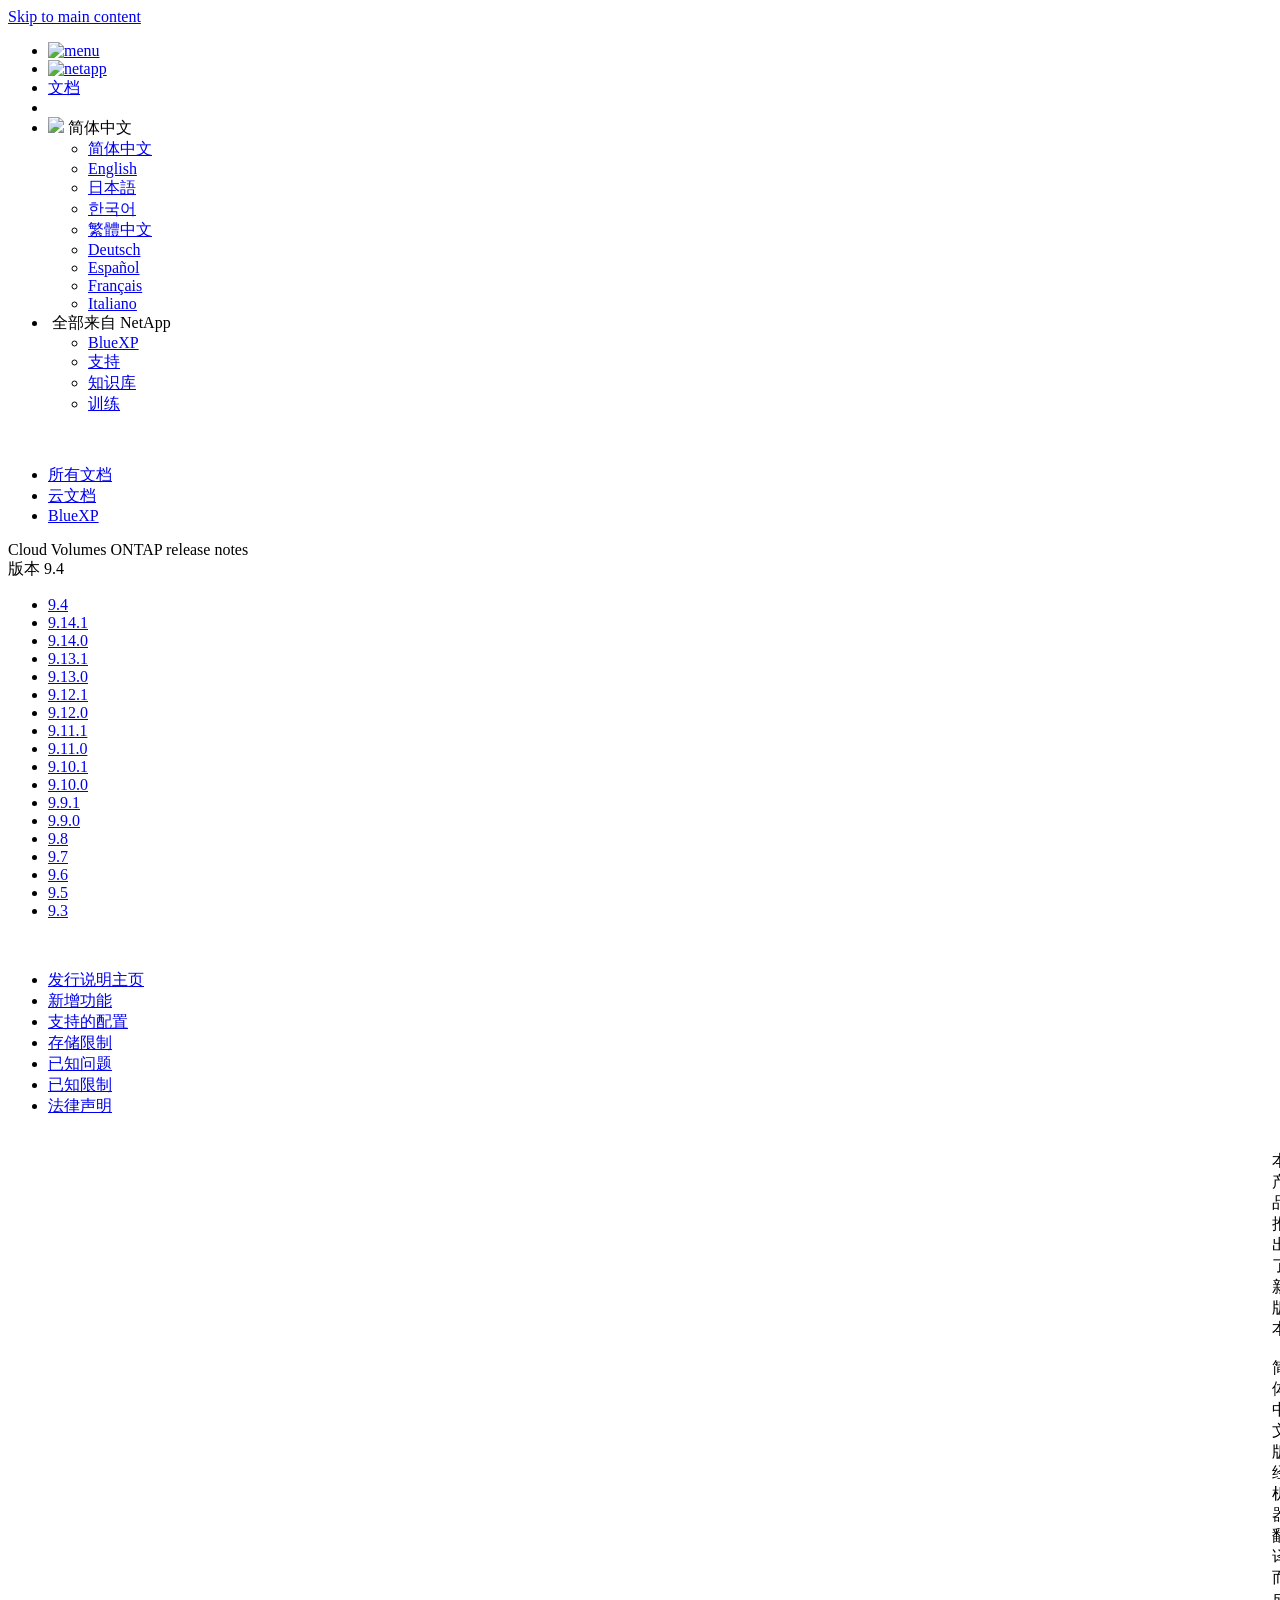
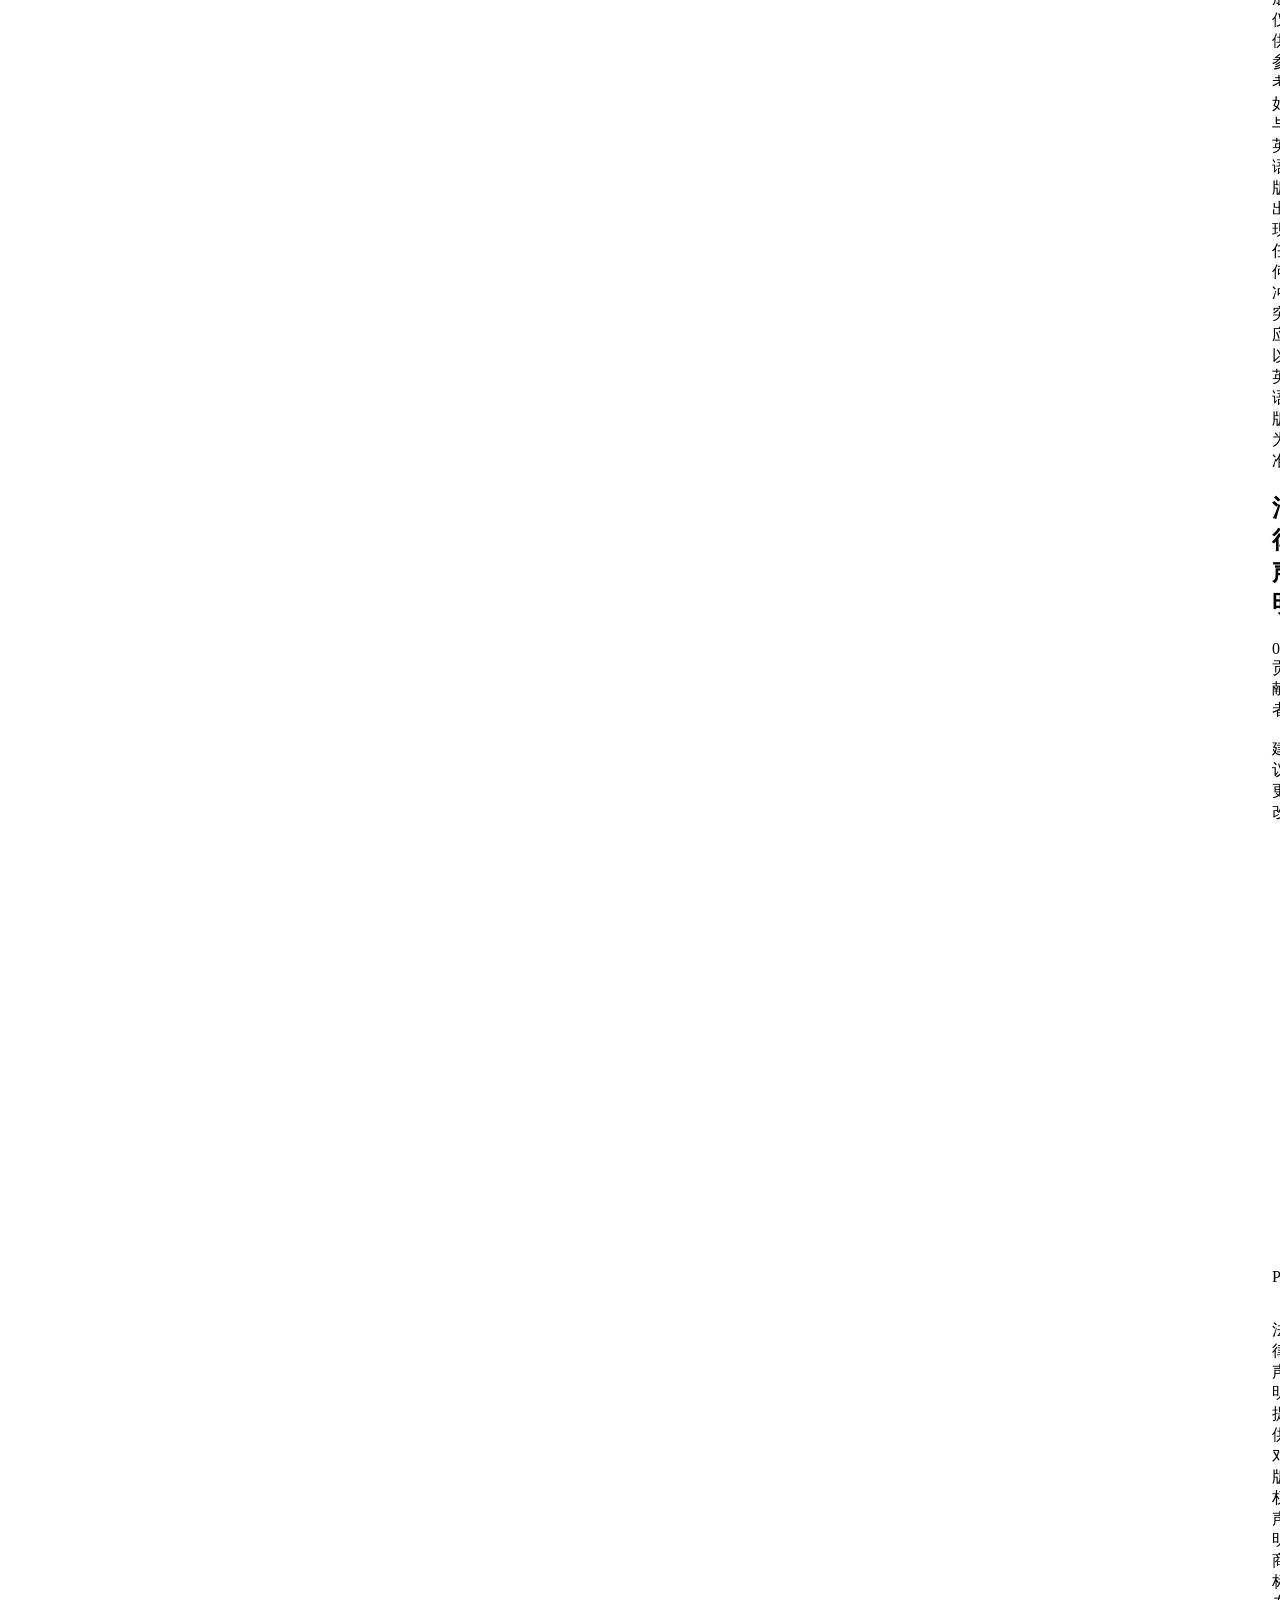
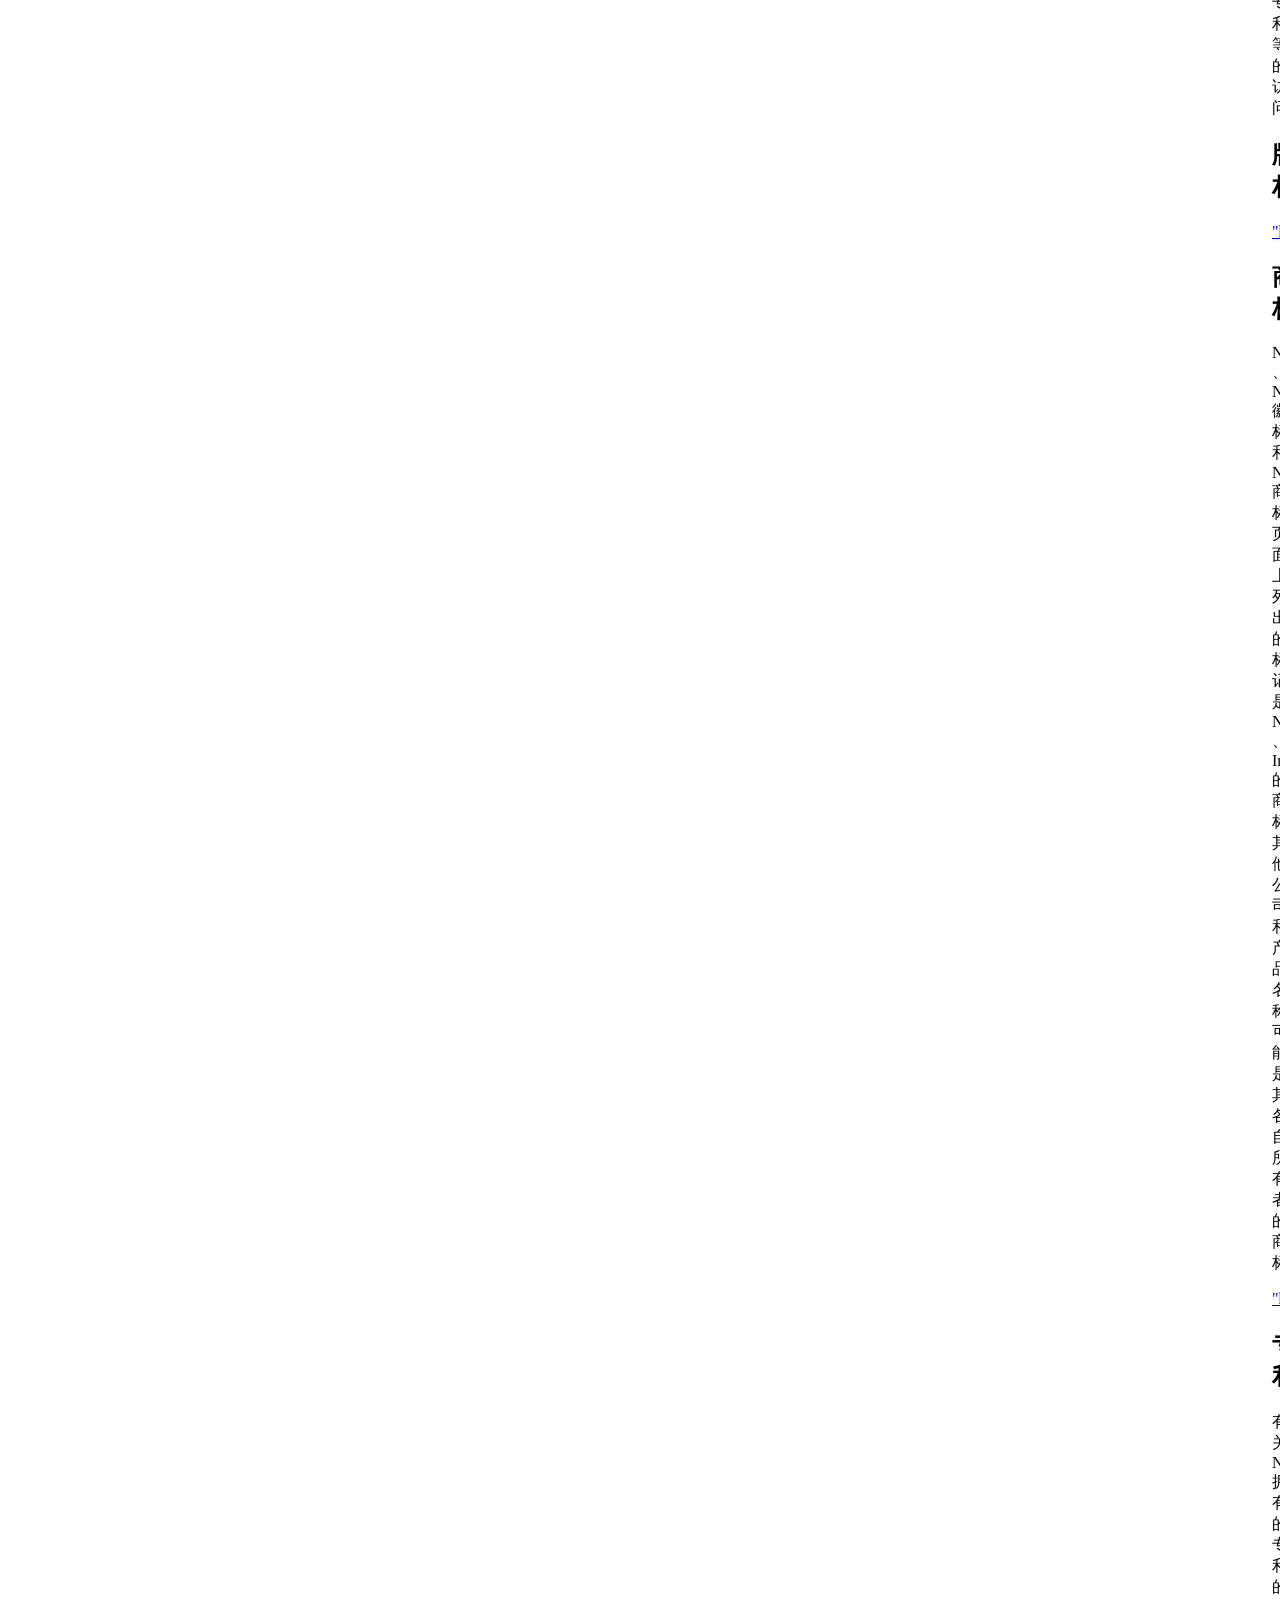
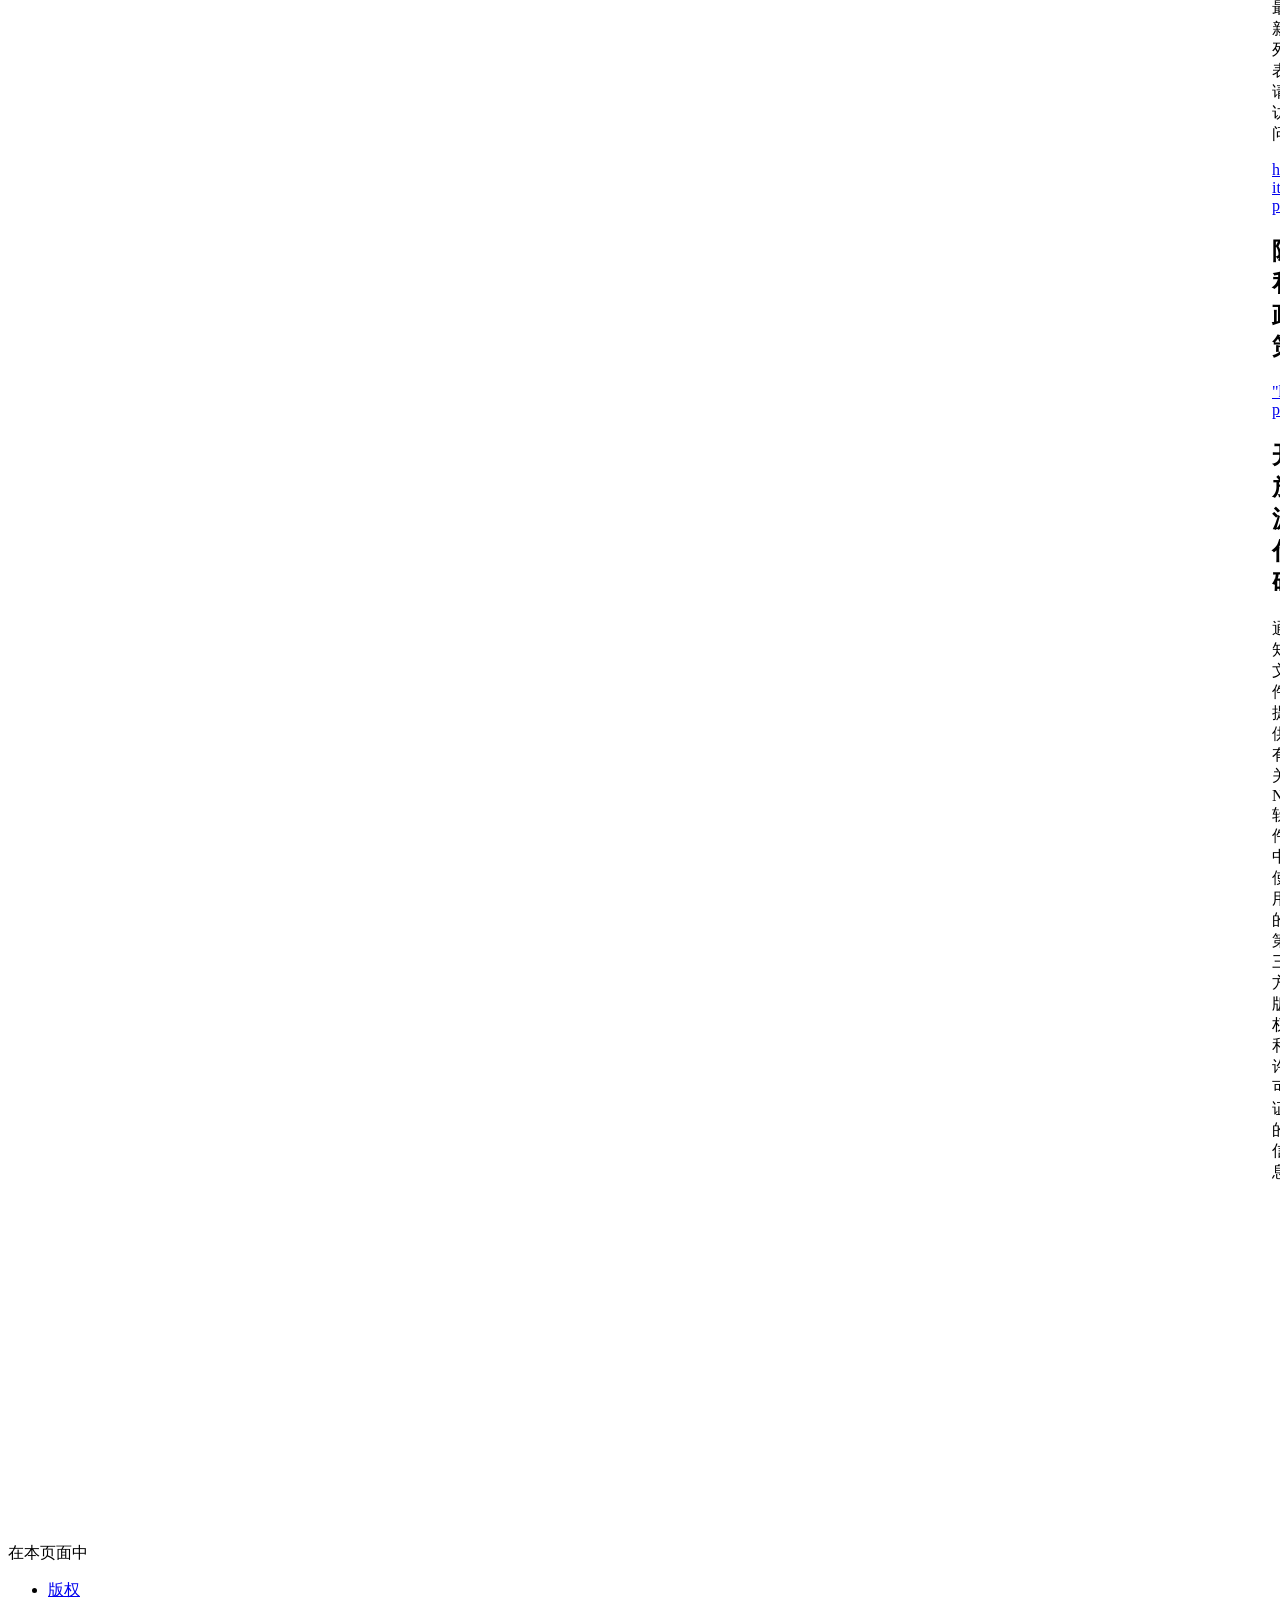
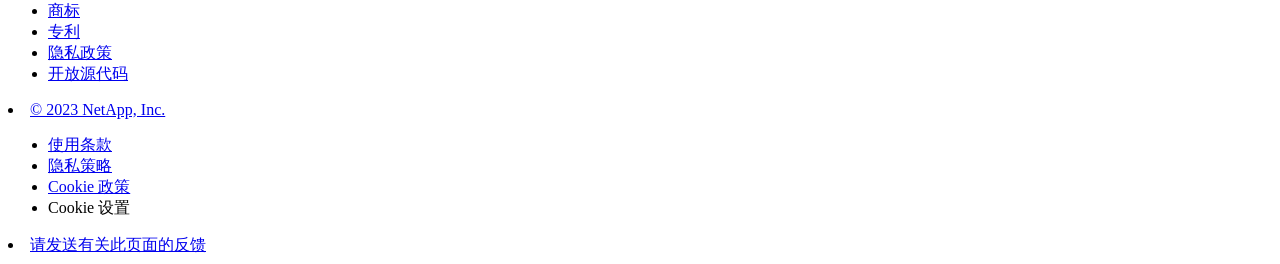
==== commit 914b78ed: "Built from 85212b2 NetAppDocs/netappdocs-build@3c6cbbaaa77cae59a5599492f956fe43f0d98d4e" ====
--- a/legal-notices.html
+++ b/legal-notices.html
@@ -22,127 +22,67 @@
 
   <!-- RSS Feed --><link rel="alternate" type="application/rss+xml" title="NetApp Documentation" href="/zh-cn/cloud-volumes-ontap-94-relnotes/feed.xml"><!-- CSS Definitions: NetApp CSS should be defined after generic css -->
 
-  <!-- Elastic Search -->
-  <link rel="stylesheet" href="//cdn.jsdelivr.net/searchkit/0.10.0/theme.css">
-
-  <!-- Controls AsciiDoctor Admonition Blocks -->
-  <link rel="stylesheet" type="text/css" href="/zh-cn/cloud-volumes-ontap-94-relnotes/css/font-awesome.min.css">
-
-  <!-- Controls the shadow effect for search dropdown menu -->
-  <link rel="stylesheet" href="/zh-cn/cloud-volumes-ontap-94-relnotes/css/boxshadowproperties.css">
-
-  <!-- NetApp CSS controls the technical content -->
-  <link rel="stylesheet" type="text/css" href="/zh-cn/cloud-volumes-ontap-94-relnotes/css/netapp.css">
-
-  <!-- WWW CSS Content -->
-  <link rel="stylesheet" type="text/css" href="/zh-cn/cloud-volumes-ontap-94-relnotes/css/www-luci-dotcom.min.css">
-  <link rel="stylesheet" type="text/css" href="/zh-cn/cloud-volumes-ontap-94-relnotes/css/www-netapp-dotcom.css">
-  <link rel="stylesheet" href="/zh-cn/cloud-volumes-ontap-94-relnotes/css/www-netapp-library-critical.min.css" media="all" >
-  <link rel="stylesheet" href="/zh-cn/cloud-volumes-ontap-94-relnotes/css/www-netapp-library-non-critical.min.css" as="style" onload="this.onload=null;this.rel='stylesheet'">
-  <link rel="stylesheet" href="/zh-cn/cloud-volumes-ontap-94-relnotes/css/www-netapp-library-global-header-footer.min.css">
-
-  <!-- NetApp IE Customizations -->
-  <link rel="stylesheet" href='/zh-cn/cloud-volumes-ontap-94-relnotes/css/na-utility.css' type='text/css'>
-  <link rel="stylesheet" href='/zh-cn/cloud-volumes-ontap-94-relnotes/css/na-sidebar.css' type='text/css'>
-  <link rel='stylesheet' href='/zh-cn/cloud-volumes-ontap-94-relnotes/css/clouddocs.css' type='text/css'>
-  <link rel='stylesheet' href='/zh-cn/cloud-volumes-ontap-94-relnotes/css/custom-dropdown.css' type='text/css'>
-  <link rel='stylesheet' href='/zh-cn/cloud-volumes-ontap-94-relnotes/css/na-pagenav.css' type='text/css'>
+
+  <!-- Combined CSS -->
+  <link rel="stylesheet" type="text/css" href="/zh-cn/cloud-volumes-ontap-94-relnotes/css/ie-netappdocs.css">
 
   
-  <link rel="stylesheet" href="/zh-cn/cloud-volumes-ontap-94-relnotes/css/landing-page.css" type="text/css">
-  <link rel="stylesheet" href="/zh-cn/cloud-volumes-ontap-94-relnotes/css/tabbed-blocks.css" type="text/css">
+  <link rel="stylesheet" href="/zh-cn/cloud-volumes-ontap-94-relnotes/css/ie-landing-page.css" type="text/css">
+  <link rel="stylesheet" href="/zh-cn/cloud-volumes-ontap-94-relnotes/css/ie-tabbed-blocks.css" type="text/css">
   <!-- Canonical url -->
-  <link rel='stylesheet' href='/zh-cn/cloud-volumes-ontap-94-relnotes/css/na-feature.css' type='text/css'><!-- Top level site integrations --><script>
-    if (document.location.hostname === "docs.netapp.com") {
-      var head = document.getElementsByTagName('head')[0];
-      var onetrustConsent = document.createElement("script");
-      onetrustConsent.type = "text/javascript";
-      onetrustConsent.src = "https://cdn.cookielaw.org/consent/72570c5c-fe30-465f-b0e0-b77f7fb4ae34/OtAutoBlock.js";
-      head.appendChild(onetrustConsent);
-
-      var onetrustScript = document.createElement("script");
-      onetrustScript.type = "text/javascript";
-      onetrustScript.src = "https://cdn.cookielaw.org/scripttemplates/otSDKStub.js";
-      onetrustScript.charset = "UTF-8";
-      onetrustScript.dataset.documentLanguage = "true";
-      onetrustScript.dataset.domainScript = "72570c5c-fe30-465f-b0e0-b77f7fb4ae34";
-      head.appendChild(onetrustScript);
-    }
-
-    function OptanonWrapper() { }
-
-    if (document.location.hostname === "docs.netapp.com") {
-      var adobe = document.createElement("script");
-      adobe.type = "text/plain";
-      adobe.className = "optanon-category-C0002";
-      adobe.src = "//assets.adobedtm.com/60287eadf1ee/c284da483c83/launch-e9ff3acac59f.min.js";
-      head.appendChild(adobe);
-
-      var google = document.createElement("script");
-      google.type = "text/plain";
-      google.className = "optanon-category-C0002";
-      google.src = "https://www.googletagmanager.com/gtag/js?id=UA-81697994-3";
-      head.appendChild(google);
-
-      window.dataLayer = window.dataLayer || [];
-      function gtag(){dataLayer.push(arguments);}
-      gtag('js', new Date());
-      gtag('config', 'UA-81697994-3');
-    }
+  <link rel="canonical" href="https://docs.netapp.com/zh-cn/cloud-volumes-ontap-94-relnotes/legal-notices.html" />
+  <link rel="alternate" hreflang="x-default" href="https://docs.netapp.com/us-en/cloud-volumes-ontap-94-relnotes/legal-notices.html" />
+  <link rel="alternate" hreflang="zh-Hans" href="https://docs.netapp.com/zh-cn/cloud-volumes-ontap-94-relnotes/legal-notices.html" />
+  <link rel="alternate" hreflang="en" href="https://docs.netapp.com/us-en/cloud-volumes-ontap-94-relnotes/legal-notices.html" />
+  <link rel="alternate" hreflang="ja" href="https://docs.netapp.com/ja-jp/cloud-volumes-ontap-94-relnotes/legal-notices.html" />
+  <link rel="alternate" hreflang="ko" href="https://docs.netapp.com/ko-kr/cloud-volumes-ontap-94-relnotes/legal-notices.html" />
+  <link rel="alternate" hreflang="zh-Hant" href="https://docs.netapp.com/zh-tw/cloud-volumes-ontap-94-relnotes/legal-notices.html" />
+  <link rel="alternate" hreflang="de" href="https://docs.netapp.com/de-de/cloud-volumes-ontap-94-relnotes/legal-notices.html" />
+  <link rel="alternate" hreflang="es" href="https://docs.netapp.com/es-es/cloud-volumes-ontap-94-relnotes/legal-notices.html" />
+  <link rel="alternate" hreflang="fr" href="https://docs.netapp.com/fr-fr/cloud-volumes-ontap-94-relnotes/legal-notices.html" />
+  <link rel="alternate" hreflang="it" href="https://docs.netapp.com/it-it/cloud-volumes-ontap-94-relnotes/legal-notices.html" />
+  <!-- Top level site integrations -->
+<script type="text/javascript" src="https://cdn.cookielaw.org/consent/72570c5c-fe30-465f-b0e0-b77f7fb4ae34/OtAutoBlock.js"></script>
+    <script type="text/javascript" src="https://cdn.cookielaw.org/scripttemplates/otSDKStub.js" charset="UTF-8" data-document-language="true" data-domain-script="72570c5c-fe30-465f-b0e0-b77f7fb4ae34"></script>
+    <script type="text/javascript">function OptanonWrapper() { }</script>
+    <script type="text/plain" class="optanon-category-C0002" src="https://assets.adobedtm.com/60287eadf1ee/c284da483c83/launch-e9ff3acac59f.min.js"></script>
+    <script class="optanon-category-C0001">(function(w,d,s,l,i){w[l]=w[l]||[];w[l].push({'gtm.start':
+        new Date().getTime(),event:'gtm.js'});var f=d.getElementsByTagName(s)[0],
+        j=d.createElement(s),dl=l!='dataLayer'?'&l='+l:'';j.setAttributeNode(d.createAttribute('data-ot-ignore'));j.setAttribute('class','optanon-category-C0001');j.async=true;
+        j.src='https://www.googletagmanager.com/gtm.js?id='+i+dl+'';f.parentNode.insertBefore(j,f);
+        })(window,document,'script','dataLayer','GTM-MD73T9M');</script>
+
+  <script src="https://cdnjs.cloudflare.com/ajax/libs/jquery/2.1.4/jquery.min.js"></script>
+  
+  <script>
+    $(document).ready(function() {
+      const MASTHEAD_OFFSET = 65;
+      const SECTIONS = $("main h2, main h3");
+      // PAGE NAV - Init
+      if (SECTIONS.length == 0) {
+        // remove if there is no elements
+        /*
+        $("#ie-right-navbar").remove();
+        $("#ie-right-navbar-collapse").remove();
+        */
+      } else {
+        $(".page-nav-title").css('display', 'block');
+        for (var i = 0; i < SECTIONS.length; i++) {
+          var sectionId = $(SECTIONS[i]).attr('id');
+          var sectionName = $(SECTIONS[i]).text();
+          var subClass = $(SECTIONS[i]).is("h3") ? ' page-nav__sublink' : '';
+          $("#page-menu").append('<li class="page-nav-item"><a href="#' + sectionId + '" class="page-nav__link' + subClass + '">' + sectionName + '</a></li>');
+        }
+      }
+    });
   </script>
-  <script src="https://cdnjs.cloudflare.com/ajax/libs/jquery/2.1.4/jquery.min.js"></script>
+  
   <script src="https://cdnjs.cloudflare.com/ajax/libs/jquery-cookie/1.4.1/jquery.cookie.min.js"></script>
 
   <!-- Used for Product Family Page Sidebar Visibility --><!-- Used to import Promise for IE. Required for SearchKit -->
-  <script src="https://cdnjs.cloudflare.com/ajax/libs/bluebird/3.3.5/bluebird.min.js"></script><script src='/zh-cn/cloud-volumes-ontap-94-relnotes/js/na-search.js'></script><script src='/zh-cn/cloud-volumes-ontap-94-relnotes/js/na-pagenav.js'></script><link rel='stylesheet' href='/zh-cn/cloud-volumes-ontap-94-relnotes/css/prism.css' type='text/css'>
-  <link rel='stylesheet' href='/zh-cn/cloud-volumes-ontap-94-relnotes/css/prism-netapp.css' type='text/css'>
-
-
-  <script src='/zh-cn/cloud-volumes-ontap-94-relnotes/js/na-utility.js'></script>
-  <script src='/zh-cn/cloud-volumes-ontap-94-relnotes/js/clouddocs.js'></script>
-  <script src='/zh-cn/cloud-volumes-ontap-94-relnotes/js/jquery.navgoco.min.js'></script>
-  <script src="https://maxcdn.bootstrapcdn.com/bootstrap/3.3.7/js/bootstrap.min.js" integrity="sha384-Tc5IQib027qvyjSMfHjOMaLkfuWVxZxUPnCJA7l2mCWNIpG9mGCD8wGNIcPD7Txa" crossorigin="anonymous"></script>
-  <script src='/zh-cn/cloud-volumes-ontap-94-relnotes/js/toc.js'></script>
-  <script src='/zh-cn/cloud-volumes-ontap-94-relnotes/js/customscripts.js'></script><script>
-      $(document).ready(function() {
-          
-          var collapseOnInit = true;
-          
-
-          var navSettings = {
-              "caretHtml": '',
-              "accordion": collapseOnInit,
-              "openClass": 'active', // open
-              "save": false, // leave false or nav highlighting doesn't work right
-              "cookie": {
-                  "name": 'navgoco',
-                  "expires": false,
-                  "path": '/'
-              },
-              "slide": {
-                  "duration": 400,
-                  "easing": 'swing'
-              }
-          };
-
-          // Initialize navgoco with default options
-          $("#mysidebar").navgoco(navSettings);
-          
-
-          $("#collapseAll").click(function(e) {
-              e.preventDefault();
-              $("#mysidebar").navgoco('toggle', false);
-          });
-
-          $("#expandAll").click(function(e) {
-              e.preventDefault();
-              $("#mysidebar").navgoco('toggle', true);
-          });
-
-      });
-
-  </script>
-  <script>
+  <script src="https://cdnjs.cloudflare.com/ajax/libs/bluebird/3.3.5/bluebird.min.js"></script><script src='/zh-cn/cloud-volumes-ontap-94-relnotes/js/na-search.js'></script><script src='/zh-cn/cloud-volumes-ontap-94-relnotes/js/ie-clouddocs.js'></script>
+  <script src="https://maxcdn.bootstrapcdn.com/bootstrap/3.3.7/js/bootstrap.min.js" integrity="sha384-Tc5IQib027qvyjSMfHjOMaLkfuWVxZxUPnCJA7l2mCWNIpG9mGCD8wGNIcPD7Txa" crossorigin="anonymous"></script><script>
+    /*
       $(document).ready(function() {
           $("#tg-sb-link").click(function() {
               $("#tg-sb-sidebar").toggle();
@@ -152,302 +92,627 @@
               $("#tg-sb-icon").toggleClass('fa-toggle-off');
           });
       });
+      */
   </script>
   <script src='/zh-cn/cloud-volumes-ontap-94-relnotes/js/custom-dropdown.js'></script>
   <script src='/zh-cn/cloud-volumes-ontap-94-relnotes/js/FileSaver.min.js'></script>
   <script src='/zh-cn/cloud-volumes-ontap-94-relnotes/js/jszip-utils.min.js'></script>
-  <script src='/zh-cn/cloud-volumes-ontap-94-relnotes/js/jszip.min.js'></script>
-  <script src='/zh-cn/cloud-volumes-ontap-94-relnotes/js/pdf-ux.js'></script>
-</head>
+  <script src='/zh-cn/cloud-volumes-ontap-94-relnotes/js/jszip.min.js'></script><script src='/zh-cn/cloud-volumes-ontap-94-relnotes/js/ie-pdf-ux.js'></script></head>
 
 
   <body class role="document" data-flavor="">
-    <div id="page" class="n-off-canvas-menu">
-      <div class="n-off-canvas-menu__menu"><!--TODO: Add offcanvas code --></div>
-      <div class="n-off-canvas-menu__content-wrap">
-        <header class="site-header" id="banner">
-  
-  <!-- Start Page Toolbar -->
-  
-  <div class="page-nav-toolbar"><div id="version-dropdown-new" class="custom-dropdown" >
-  <div class="custom-dropdown-select unselected" title="Cloud Volumes ONTAP 9.4">
-    <label>版本</label>
-    <span translate="no" class="notranslate">Cloud Volumes ONTAP 9.4</span>
-    <img src="/zh-cn/cloud-volumes-ontap-94-relnotes/images/chevron_up.svg" alt="" class="custom-icon chevrondown invisible" />
-    <img src="/zh-cn/cloud-volumes-ontap-94-relnotes/images/chevron_down.svg" alt="" class="custom-icon chevronup" />
-  </div>
-
-  <ul class="custom-dropdown-menu"><li>
-      
-      <a href="https://docs.netapp.com/zh-cn/cloud-volumes-ontap-94-relnotes/legal-notices.html" target="_self">
-        <span translate="no" class="notranslate"><span>Cloud Volumes ONTAP</span><span class="version"> 9.4</span></span>
-      </a>
-                     
-    </li>
-    <li>
-      
-      <a href="https://docs.netapp.com/zh-cn/cloud-volumes-ontap-relnotes/legal-notices.html" target="_self">
-        <span translate="no" class="notranslate"><span>Cloud Volumes ONTAP</span><span class="version"> 9.11.1</span></span>
-      </a>
-                     
-    </li>
-    <li>
-      
-      <a href="https://docs.netapp.com/zh-cn/cloud-volumes-ontap-9110-relnotes/legal-notices.html" target="_self">
-        <span translate="no" class="notranslate"><span>Cloud Volumes ONTAP</span><span class="version"> 9.11.0</span></span>
-      </a>
-                     
-    </li>
-    <li>
-      
-      <a href="https://docs.netapp.com/zh-cn/cloud-volumes-ontap-9101-relnotes/legal-notices.html" target="_self">
-        <span translate="no" class="notranslate"><span>Cloud Volumes ONTAP</span><span class="version"> 9.10.1</span></span>
-      </a>
-                     
-    </li>
-    <li>
-      
-      <a href="https://docs.netapp.com/zh-cn/cloud-volumes-ontap-9100-relnotes/legal-notices.html" target="_self">
-        <span translate="no" class="notranslate"><span>Cloud Volumes ONTAP</span><span class="version"> 9.10.0</span></span>
-      </a>
-                     
-    </li>
-    <li>
-      
-      <a href="https://docs.netapp.com/zh-cn/cloud-volumes-ontap-991-relnotes/legal-notices.html" target="_self">
-        <span translate="no" class="notranslate"><span>Cloud Volumes ONTAP</span><span class="version"> 9.9.1</span></span>
-      </a>
-                     
-    </li>
-    <li>
-      
-      <a href="https://docs.netapp.com/zh-cn/cloud-volumes-ontap-990-relnotes/legal-notices.html" target="_self">
-        <span translate="no" class="notranslate"><span>Cloud Volumes ONTAP</span><span class="version"> 9.9.0</span></span>
-      </a>
-                     
-    </li>
-    <li>
-      
-      <a href="https://docs.netapp.com/zh-cn/cloud-volumes-ontap-98-relnotes/legal-notices.html" target="_self">
-        <span translate="no" class="notranslate"><span>Cloud Volumes ONTAP</span><span class="version"> 9.8</span></span>
-      </a>
-                     
-    </li>
-    <li>
-      
-      <a href="https://docs.netapp.com/zh-cn/cloud-volumes-ontap-97-relnotes/legal-notices.html" target="_self">
-        <span translate="no" class="notranslate"><span>Cloud Volumes ONTAP</span><span class="version"> 9.7</span></span>
-      </a>
-                     
-    </li>
-    <li>
-      
-      <a href="https://docs.netapp.com/zh-cn/cloud-volumes-ontap-96-relnotes/legal-notices.html" target="_self">
-        <span translate="no" class="notranslate"><span>Cloud Volumes ONTAP</span><span class="version"> 9.6</span></span>
-      </a>
-                     
-    </li>
-    <li>
-      
-      <a href="https://docs.netapp.com/zh-cn/cloud-volumes-ontap-95-relnotes/legal-notices.html" target="_self">
-        <span translate="no" class="notranslate"><span>Cloud Volumes ONTAP</span><span class="version"> 9.5</span></span>
-      </a>
-                     
-    </li>
-    <li>
-      
-      <a href="https://docs.netapp.com/zh-cn/cloud-volumes-ontap-93-relnotes/legal-notices.html" target="_self">
-        <span translate="no" class="notranslate"><span>ONTAP 云</span><span class="version"> 9.3</span></span>
-      </a>
-                     
-    </li>
-    
-  </ul>
-</div><div class="page-nav-contribute"><a target="_blank" href="https://github.com/NetAppDocs/cloud-volumes-ontap-94-relnotes/issues/new?body=Page%3A%20[法律声明](https://docs.netapp.com/zh-cn/cloud-volumes-ontap-94-relnotes/legal-notices.html)" class="page-nav-contribute-link" role="button"><img src="/zh-cn/cloud-volumes-ontap-94-relnotes/images/discuss-sm.svg" alt="" class="github-icon" />请求文档变更</a><a target="_blank" href="https://github.com/NetAppDocs/cloud-volumes-ontap-94-relnotes/blob/main/legal-notices.adoc" class="page-nav-contribute-link" role="button"><img src="/zh-cn/cloud-volumes-ontap-94-relnotes/images/edit-sm.svg" alt="" class="github-icon" />在 GitHub 上编辑</a><a target="_blank" href="https://docs.netapp.com/us-en/contribute/" class="page-nav-contribute-link"  ><img src="/zh-cn/cloud-volumes-ontap-94-relnotes/images/article-sm.svg" alt="" class="github-icon" />提供者指南</a></div>
-    <div class="page-nav-container">
-      <nav class="page-nav-fixed">
-        <div class="page-nav-title">在此页面上</div>
-        <div class="page-nav-links">
-          <ul class="page-nav-inner" id="page-menu"></ul>
-        </div>
-      </nav>
-    </div>
-  </div>
-  
-  
-  <!-- Start top_hat -->
-  <div class="n-top-hat">
-    <div class="n-container">
-      <div class="n-top-hat__cross-property-nav">
-        <ul class="n-top-hat__list">
-          <li class="n-top-hat__list-item">
-            <a href="https://www.netapp.com/products-a-z/" class="n-top-hat__link">产品和解决方案</a>
-          </li>
-          <li class="n-top-hat__list-item">
-            <a href="https://www.netapp.com/support-and-training/netapp-university/" class="n-top-hat__link">支持和培训</a>
-          </li>
-          <li class="n-top-hat__list-item">
-            <a href="https://cloud.netapp.com" class="n-top-hat__link">云中心</a>
-          </li>
-          <li class="n-top-hat__list-item">
-            <a href="https://community.netapp.com/" class="n-top-hat__link">社区</a>
-          </li>
-          <li class="n-top-hat__list-item">
-            <a href="https://blog.netapp.com/" class="n-top-hat__link">日志</a>
-          </li>
-          <li class="n-top-hat__list-item">
-            <a href="https://customers.netapp.com/en/" class="n-top-hat__link">客户案例</a>
-          </li>
-          <li class="n-top-hat__list-item">
-            <a href="https://www.netapp.com/us/contact-us/index.aspx" target="_self" class="n-top-hat__link" data-ntap-ui="contact-us">联系人</a>
-          </li>
-        </ul>
-      </div>
-      <div class="n-top-hat__utils">
-        <ul class="n-top-hat__list">
-          <li class="n-top-hat__list-item">
-            <a href="https://www.netapp.com/us/contact-us/index.aspx" target="_self" class="n-top-hat__link" data-ntap-ui="contact-us">联系人</a>
-          </li>
-        </ul>
-      </div>
-    </div>
-  </div>
-  <!-- End top_hat -->
-
-  <!-- Start property bar -->
-  <style>
-    .n-property-navigation-bar__menus--desktop-experience .n-menu--mega__default-content__heading span {
-    color: #34B0FF;
-    }
-  </style>
-  <div class="n-property-bar " data-ntap-ui="sticky-nav">
-    <div class="n-property-bar__inner-wrap">
-      <div class="n-property-bar__menu-toggle">
-        <a href="#" class="n-property-bar__menu-toggle-link">
-          <span class="n-property-bar__menu-toggle-text">Menu</span>
-          <svg class="n-icon-bars n-property-bar__menu-toggle-icon" aria-labelledby="title">
-            <title>bars</title>
-            <use xlink:href="/zh-cn/cloud-volumes-ontap-94-relnotes/common/svg/sprite.svg#bars"></use>
-          </svg>
-        </a>
-      </div>
-      <div class="n-property-bar__property-mark ">
-        <a href="https://www.netapp.com" class="n-property-bar__property-link">
-          <div class="n-property-bar__logo">
-            <svg class="n-icon-netapp-mark n-icon-netapp-mark n-property-bar__netapp-mark-icon" aria-labelledby="title">
-              <title>netapp-mark</title>
-              <use xlink:href="/zh-cn/cloud-volumes-ontap-94-relnotes/common/svg/sprite.svg#netapp-mark"></use>
-            </svg>
-            <svg class="n-icon-netapp-logo n-property-bar__logo-svg" aria-labelledby="title">
-              <title>netapp-logo</title>
-              <use xlink:href="/zh-cn/cloud-volumes-ontap-94-relnotes/common/svg/sprite.svg#netapp-logo"></use>
-            </svg>
-          </div>
-        </a>
-      </div>
-
-      
-      <div class="search-property-bar">
-        <div id="search-demo-container" class="searchbox n-property-bar__search">
-          <div id="react-search" 
-          data-search-html="/zh-cn/cloud-volumes-ontap-94-relnotes/search.html"
-          data-type="widget" 
-          data-placeholder="搜索文档"
-          data-no-results-found="未找到与 {query} 匹配的结果。"
-          data-did-you-mean="搜索 {suggestion}。"
-          data-no-results-found-did-you-mean="未找到与 {query} 匹配的结果。您是否要搜索 {suggestion}?"
-          data-results-found="找到 {hitCount} 个结果"
-          data-error-message="We're sorry, an issue occurred when fetching your results. Please try again."
-          data-error-reset="Reset Search"
-          data-sk-es-pf-indexes=""
-          data-flavor=""></div>
-          <button class="n-property-bar__search-toggle-button" type="button">
-            <svg class="n-icon-search n-property-bar__search-toggle-button-icon" aria-labelledby="title">
-              <title>search</title>
-              <use xmlns:xlink="http://www.w3.org/1999/xlink" xlink:href="/zh-cn/cloud-volumes-ontap-94-relnotes/common/svg/sprite.svg#search"></use>
-            </svg>
-          </button>
-        </div>
-      </div>
-      
-    </div>
-  </div>
-  <div class="n-property-bar__toolbar">
-    <!-- Start Language Selector --><div id="language-dropdown" class="custom-dropdown custom-dropdown-lang">
-      <div class="custom-dropdown-select custom-dropdown-select-lang">
-      <span class="lang-name">简体中文</span>
-          <svg class="n-globe__icon" aria-labelledby="title">
-            <title>globe</title>
-            <use xmlns:xlink="http://www.w3.org/1999/xlink" xlink:href="/zh-cn/cloud-volumes-ontap-94-relnotes/common/svg/sprite.svg#globe"></use>
-          </svg>
-        </button>
-      </div>
-
-      <ul class="custom-dropdown-menu"><li>
-          <a href="https://docs.netapp.com/zh-cn/cloud-volumes-ontap-94-relnotes/legal-notices.html" target="_self"><span translate="no" class="notranslate">简体中文</span></a>
-        </li><li>
-          <a href="https://docs.netapp.com/us-en/cloud-volumes-ontap-94-relnotes/legal-notices.html" target="_self"><span translate="no" class="notranslate">English</span></a>
-        </li><li>
-          <a href="https://docs.netapp.com/ja-jp/cloud-volumes-ontap-94-relnotes/legal-notices.html" target="_self"><span translate="no" class="notranslate">日本語</span></a>
-        </li><li>
-          <a href="https://docs.netapp.com/zh-tw/cloud-volumes-ontap-94-relnotes/legal-notices.html" target="_self"><span translate="no" class="notranslate">繁體中文</span></a>
-        </li><li>
-          <a href="https://docs.netapp.com/ko-kr/cloud-volumes-ontap-94-relnotes/legal-notices.html" target="_self"><span translate="no" class="notranslate">한국어</span></a>
-        </li></ul>
-    </div><!-- End Language Selector -->
-
-    <div class="n-property-bar__cta"></div>
-  </div>
-  <script>
-    $(function(){
-        var currentLocalization = $('html').attr('lang');
-
-        var localizationsDictionary = {
-            "en-CA" : "https://www.netapp.com/search/index.aspx?for_cr=canada&",
-            "en-IN" : "https://www.netapp.com/search/index.aspx?for_cr=india&",
-            "nl-NL" : "https://www.netapp.com/search/index.aspx?for_cr=netherlands&",
-            "ru-RU" : "https://www.netapp.com/search/index.aspx?for_cr=russia&",
-            "sv-SE" : "https://www.netapp.com/search/index.aspx?for_cr=sweden&",
-            "it-IT" : "https://www.netapp.com/search/index.aspx?for_cr=italy&",
-            "he-IL" : "https://www.netapp.com/search/index.aspx?for_cr=israel&",
-            "ko-KR" : "https://www.netapp.com/search/index.aspx?for_cr=korea&",
-            "zh-TW" : "https://www.netapp.com/search/index.aspx?for_cr=taiwan&",
-            "en-GB" : "https://www.netapp.com/search/index.aspx?for_cr=unitedkingdom&",
-            "en-SG" : "https://www.netapp.com/search/index.aspx?for_cr=asean&",
-            "en-AU" : "https://www.netapp.com/search/index.aspx?for_cr=australia&",
-            "pt-BR" : "https://www.netapp.com/search/index.aspx?for_cr=brasil&",
-            "de-CH" : "https://www.netapp.com/search/index.aspx?for_cr=switzerland&",
-            "es-MX" : "https://www.netapp.com/search/index.aspx?for_cr=mexico&"
-        };
-
-        if($('html').hasClass('ntap-whitelisted') && localizationsDictionary.hasOwnProperty(currentLocalization)) {
-            $('.n-property-bar__property-link').attr('href', '/');
-        }
-    });
-  </script>
-  <!-- End property bar -->
-</header>
-
+    <div class="skip-to-main">
+      <a href="#main" >Skip to main content</a>
+    </div><noscript><iframe src="https://www.googletagmanager.com/ns.html?id=GTM-MD73T9M"
+      height="0" width="0" style="display:none;visibility:hidden"></iframe></noscript><div id="page" class="">
+      <div id="ie-phone-menu" class=""></div>
+      <div id="ie-content-wrap" class="">
+        <nav id="ie-new-header">
+    <ul>
+        <li id="ie-phone-menu-button">
+            <a href="#">
+                <image id="" src="/zh-cn/cloud-volumes-ontap-94-relnotes/images/hamburger.svg" alt="menu" />
+            </a>
+        </li>
+
+        <li>
+            <a href="https://www.netapp.com/cn">
+                <image id="ie-header-logo" src="/zh-cn/cloud-volumes-ontap-94-relnotes/images/netapp_logo.svg" alt="netapp" />
+            </a>
+        </li>
+        <li id="ie-header-docs">
+            <a href="https://www.netapp.com/support-and-training/documentation/">文档</a>
+        </li>
+
+        <!-- Empty container to push header left with or without lang selector -->
+        <li id="empty-container" style="margin-left: auto">
+        </li>
+        <!-- Start Language Selector --><li id="ie-language-dropdown">
+            <div id="language-dropdown" class="custom-dropdown custom-dropdown-lang">
+                <div class="custom-dropdown-select custom-dropdown-select-lang">
+                    <img src="/zh-cn/cloud-volumes-ontap-94-relnotes/images/language_white_24dp.svg" class="n-globe__icon" />
+                    <span class="lang-name">简体中文</span>
+                    <img src="/zh-cn/cloud-volumes-ontap-94-relnotes/images/dropdown-arrow.svg" alt="" class="custom-icon chevrondown header invisible" />
+                    <img src="/zh-cn/cloud-volumes-ontap-94-relnotes/images/dropdown-arrow.svg" alt="" class="custom-icon chevronup header" />
+                    </button>
+                </div>
+
+                <ul class="custom-dropdown-menu"><li>
+                        <a href="https://docs.netapp.com/zh-cn/cloud-volumes-ontap-94-relnotes/legal-notices.html"
+                            target="_self"><span translate="no" class="notranslate">简体中文</span></a>
+                    </li><li>
+                        <a href="https://docs.netapp.com/us-en/cloud-volumes-ontap-94-relnotes/legal-notices.html"
+                            target="_self"><span translate="no" class="notranslate">English</span></a>
+                    </li><li>
+                        <a href="https://docs.netapp.com/ja-jp/cloud-volumes-ontap-94-relnotes/legal-notices.html"
+                            target="_self"><span translate="no" class="notranslate">日本語</span></a>
+                    </li><li>
+                        <a href="https://docs.netapp.com/ko-kr/cloud-volumes-ontap-94-relnotes/legal-notices.html"
+                            target="_self"><span translate="no" class="notranslate">한국어</span></a>
+                    </li><li>
+                        <a href="https://docs.netapp.com/zh-tw/cloud-volumes-ontap-94-relnotes/legal-notices.html"
+                            target="_self"><span translate="no" class="notranslate">繁體中文</span></a>
+                    </li><li>
+                        <a href="https://docs.netapp.com/de-de/cloud-volumes-ontap-94-relnotes/legal-notices.html"
+                            target="_self"><span translate="no" class="notranslate">Deutsch</span></a>
+                    </li><li>
+                        <a href="https://docs.netapp.com/es-es/cloud-volumes-ontap-94-relnotes/legal-notices.html"
+                            target="_self"><span translate="no" class="notranslate">Español</span></a>
+                    </li><li>
+                        <a href="https://docs.netapp.com/fr-fr/cloud-volumes-ontap-94-relnotes/legal-notices.html"
+                            target="_self"><span translate="no" class="notranslate">Français</span></a>
+                    </li><li>
+                        <a href="https://docs.netapp.com/it-it/cloud-volumes-ontap-94-relnotes/legal-notices.html"
+                            target="_self"><span translate="no" class="notranslate">Italiano</span></a>
+                    </li></ul>
+            </div>
+            </li>
+        <!-- End Language Selector -->
+
+
+        <li id="ie-allnetapp">
+            <div id="allnetapp-dropdown" class="custom-dropdown custom-dropdown-allnetapp">
+                <div class="custom-dropdown-select custom-dropdown-select-allnetapp">
+                    <img src="/zh-cn/cloud-volumes-ontap-94-relnotes/images/apps_white_24dp.svg" alt="" class="allnetapp-icon" />
+                    <span class="allnetapp-name">全部来自 NetApp</span>
+                    <img src="/zh-cn/cloud-volumes-ontap-94-relnotes/images/dropdown-arrow.svg" alt="" class="custom-icon chevrondown header invisible" />
+                    <img src="/zh-cn/cloud-volumes-ontap-94-relnotes/images/dropdown-arrow.svg" alt="" class="custom-icon chevronup header" />
+                    </button>
+                </div>
+
+                <ul class="custom-dropdown-menu allnetapp-dropdown">
+                    <li>
+                        <a href="https://bluexp.netapp.com/"
+                            target="_self"><span translate="no" class="notranslate">BlueXP</span></a>
+                    </li>
+                    <li>
+                        <a href="https://mysupport.netapp.com/site/"
+                            target="_self"><span translate="no" class="notranslate">支持</span></a>
+                    </li>
+                    <li>
+                        <a href="https://kb.netapp.com/"
+                            target="_self"><span translate="no" class="notranslate">知识库</span></a>
+                    </li>
+                    <li>
+                        <a href="https://www.netapp.com/zh-hans/support-and-training/netapp-learning-services/"
+                            target="_self"><span translate="no" class="notranslate">训练</span></a>
+                    </li>
+                </ul>
+            </div>
+
+        </li>
+
+    </ul>
+</nav>
 
         <main id="n-main-content" class="n-main-content">
           <!-- Start Documentation Content -->
 <div class="ie-main">
-  <!-- Sidebar Column -->
+
+<div id="ie-new-sidebar-collapse" style="display: none">
+    <img id="sidebar-expand" class="ie-searchbox-icon" src="/zh-cn/cloud-volumes-ontap-94-relnotes/images/double_arrow.svg" alt="" />
+</div>
+<div id="ie-new-sidebar">
+    <div id="ie-product-identity-lockup">
+        <div id="sidebar-collapse" class="">
+            <img src="/zh-cn/cloud-volumes-ontap-94-relnotes/images/double_arrow.svg" alt="" />
+        </div>
+        <div id="ie-breadcrumb" class="">
+  <ul class="ie-breadcrumb">
+    <li class="">
+      <a href="https://docs.netapp.com">所有文档</a>
+    </li>
+    
+    
+    <li class="">
+      <a href="https://docs.netapp.com/us-en/cloud/">云文档</a>
+    </li>
+    
+
+    
+    <li class="">
+      <a href="https://docs.netapp.com/zh-cn/bluexp-family/">
+        BlueXP
+      </a>
+    </li>
+    
+  </ul>
   
-  <div class="col-md-3" id="sidebar-height">
-      <div class="n-pdf-header">
-  <a id="toggleButtonPdf" class="n-pdf-button" type="button">
-    <img src="/zh-cn/cloud-volumes-ontap-94-relnotes/images/pdf.png" alt="" width="16" height="16"/>可用的 PDF<span>
-    </span>
-  </a>
-</div>
-<div class="n-pdf-body-container">
-  <ul id="toggleContainerPdf" class="n-pdf-body" style="display:none;"><li class="pdf-ux-container">
+  <div class="ie-product-name" >
+    <!--<a href="/zh-cn/cloud-volumes-ontap-94-relnotes/">-->
+      Cloud Volumes ONTAP release notes
+    <!--</a>-->
+  </div>
+</div>
+
+            
+<div id="ie-selectors"><div id="version-dropdown-new" class="custom-dropdown" >
+  <div class="custom-dropdown-select unselected" title=" 9.4">
+    <label>版本</label>
+    <span translate="no" class="notranslate">9.4</span>
+    <img src="/zh-cn/cloud-volumes-ontap-94-relnotes/images/dropdown-arrow.svg" alt="" class="custom-icon chevrondown version invisible" />
+    <img src="/zh-cn/cloud-volumes-ontap-94-relnotes/images/dropdown-arrow.svg" alt="" class="custom-icon chevronup version" />
+  </div>
+
+  <ul class="custom-dropdown-menu"><li>
+      
+      <a href="https://docs.netapp.com/zh-cn/cloud-volumes-ontap-94-relnotes/legal-notices.html" target="_self">
+        <span translate="no" class="notranslate"><span class="version"> 9.4</span></span>
+      </a>
+                     
+    </li>
+    <li>
+      
+      <a href="https://docs.netapp.com/zh-cn/cloud-volumes-ontap-relnotes/legal-notices.html" target="_self">
+        <span translate="no" class="notranslate"><span class="version"> 9.14.1</span></span>
+      </a>
+                     
+    </li>
+    <li>
+      
+      <a href="https://docs.netapp.com/zh-cn/cloud-volumes-ontap-9140-relnotes/legal-notices.html" target="_self">
+        <span translate="no" class="notranslate"><span class="version"> 9.14.0</span></span>
+      </a>
+                     
+    </li>
+    <li>
+      
+      <a href="https://docs.netapp.com/zh-cn/cloud-volumes-ontap-9131-relnotes/legal-notices.html" target="_self">
+        <span translate="no" class="notranslate"><span class="version"> 9.13.1</span></span>
+      </a>
+                     
+    </li>
+    <li>
+      
+      <a href="https://docs.netapp.com/zh-cn/cloud-volumes-ontap-9130-relnotes/legal-notices.html" target="_self">
+        <span translate="no" class="notranslate"><span class="version"> 9.13.0</span></span>
+      </a>
+                     
+    </li>
+    <li>
+      
+      <a href="https://docs.netapp.com/zh-cn/cloud-volumes-ontap-9121-relnotes/legal-notices.html" target="_self">
+        <span translate="no" class="notranslate"><span class="version"> 9.12.1</span></span>
+      </a>
+                     
+    </li>
+    <li>
+      
+      <a href="https://docs.netapp.com/zh-cn/cloud-volumes-ontap-9120-relnotes/legal-notices.html" target="_self">
+        <span translate="no" class="notranslate"><span class="version"> 9.12.0</span></span>
+      </a>
+                     
+    </li>
+    <li>
+      
+      <a href="https://docs.netapp.com/zh-cn/cloud-volumes-ontap-9111-relnotes/legal-notices.html" target="_self">
+        <span translate="no" class="notranslate"><span class="version"> 9.11.1</span></span>
+      </a>
+                     
+    </li>
+    <li>
+      
+      <a href="https://docs.netapp.com/zh-cn/cloud-volumes-ontap-9110-relnotes/legal-notices.html" target="_self">
+        <span translate="no" class="notranslate"><span class="version"> 9.11.0</span></span>
+      </a>
+                     
+    </li>
+    <li>
+      
+      <a href="https://docs.netapp.com/zh-cn/cloud-volumes-ontap-9101-relnotes/legal-notices.html" target="_self">
+        <span translate="no" class="notranslate"><span class="version"> 9.10.1</span></span>
+      </a>
+                     
+    </li>
+    <li>
+      
+      <a href="https://docs.netapp.com/zh-cn/cloud-volumes-ontap-9100-relnotes/legal-notices.html" target="_self">
+        <span translate="no" class="notranslate"><span class="version"> 9.10.0</span></span>
+      </a>
+                     
+    </li>
+    <li>
+      
+      <a href="https://docs.netapp.com/zh-cn/cloud-volumes-ontap-991-relnotes/legal-notices.html" target="_self">
+        <span translate="no" class="notranslate"><span class="version"> 9.9.1</span></span>
+      </a>
+                     
+    </li>
+    <li>
+      
+      <a href="https://docs.netapp.com/zh-cn/cloud-volumes-ontap-990-relnotes/legal-notices.html" target="_self">
+        <span translate="no" class="notranslate"><span class="version"> 9.9.0</span></span>
+      </a>
+                     
+    </li>
+    <li>
+      
+      <a href="https://docs.netapp.com/zh-cn/cloud-volumes-ontap-98-relnotes/legal-notices.html" target="_self">
+        <span translate="no" class="notranslate"><span class="version"> 9.8</span></span>
+      </a>
+                     
+    </li>
+    <li>
+      
+      <a href="https://docs.netapp.com/zh-cn/cloud-volumes-ontap-97-relnotes/legal-notices.html" target="_self">
+        <span translate="no" class="notranslate"><span class="version"> 9.7</span></span>
+      </a>
+                     
+    </li>
+    <li>
+      
+      <a href="https://docs.netapp.com/zh-cn/cloud-volumes-ontap-96-relnotes/legal-notices.html" target="_self">
+        <span translate="no" class="notranslate"><span class="version"> 9.6</span></span>
+      </a>
+                     
+    </li>
+    <li>
+      
+      <a href="https://docs.netapp.com/zh-cn/cloud-volumes-ontap-95-relnotes/legal-notices.html" target="_self">
+        <span translate="no" class="notranslate"><span class="version"> 9.5</span></span>
+      </a>
+                     
+    </li>
+    <li>
+      
+      <a href="https://docs.netapp.com/zh-cn/cloud-volumes-ontap-93-relnotes/legal-notices.html" target="_self">
+        <span translate="no" class="notranslate"><span class="version"> 9.3</span></span>
+      </a>
+                     
+    </li>
+    
+  </ul>
+</div></div>
         
         
+
+<div id="ie-searchbox" class="ie-searchbox-sidebar ">
+    <img class="ie-searchbox-icon" src="/zh-cn/cloud-volumes-ontap-94-relnotes/images/loupe.svg" alt=""/>
+    <div id="react-search" 
+        data-search-html="/zh-cn/cloud-volumes-ontap-94-relnotes/search.html" 
+        data-type="widget"
+        data-placeholder="搜索文档"
+        data-no-results-found="未找到 {query} 的相关结果"
+        data-did-you-mean="搜索 {suggestion}。"
+        data-no-results-found-did-you-mean="未找到 {query} 的相关结果。您是指 {suggestion}？"
+        data-results-found="找到 {hitCount} 个结果"
+        data-error-message="发生错误。请重试。"
+        data-error-reset="重置搜索"
+        data-sk-es-pf-indexes="" 
+        data-flavor="">
+    </div>
+</div>
         
-        <a target="_blank" href="/zh-cn/cloud-volumes-ontap-94-relnotes/pdfs/fullsite-sidebar/Cloud_Volumes_ONTAP_9_4_发行说明.pdf" >
-          <img src="/zh-cn/cloud-volumes-ontap-94-relnotes/images/pdf.png" alt="" width="16" height="16"/>此文档站点的 PDF</a>
+    </div>
+    <div id="ie-new-toc"><script>
+  let sidebarAccordion = true;
+
+  /* specific css rules for Mac */
+  if(navigator.platform.match('Mac') !== null) {
+    document.body.setAttribute('class', 'OSX');
+  }
+
+</script>
+
+<div id="ie-sidebar-container">
+  <ul id="ie-sidebar-list" ><li 
+      data-pdf-exists="true" 
+      data-pdf-filename="发行说明主页"
+      data-li-level="1#" 
+      class="   "
+      dale-page-url="/legal-notices.html" 
+      dale-entry-url="/index.html" 
+    ><a class="ie-sidebar-menuitem-1 " href="/zh-cn/cloud-volumes-ontap-94-relnotes/index.html">
+        发行说明主页
+      </a></li><li 
+      data-pdf-exists="true" 
+      data-pdf-filename="新增功能"
+      data-li-level="1#" 
+      class="   "
+      dale-page-url="/legal-notices.html" 
+      dale-entry-url="/reference-new.html" 
+    ><a class="ie-sidebar-menuitem-1 " href="/zh-cn/cloud-volumes-ontap-94-relnotes/reference-new.html">
+        新增功能
+      </a></li><li 
+      data-pdf-exists="true" 
+      data-pdf-filename="支持的配置"
+      data-li-level="1#" 
+      class="   "
+      dale-page-url="/legal-notices.html" 
+      dale-entry-url="/reference-supported-configs.html" 
+    ><a class="ie-sidebar-menuitem-1 " href="/zh-cn/cloud-volumes-ontap-94-relnotes/reference-supported-configs.html">
+        支持的配置
+      </a></li><li 
+      data-pdf-exists="true" 
+      data-pdf-filename="存储限制"
+      data-li-level="1#" 
+      class="   "
+      dale-page-url="/legal-notices.html" 
+      dale-entry-url="/reference-storage-limits.html" 
+    ><a class="ie-sidebar-menuitem-1 " href="/zh-cn/cloud-volumes-ontap-94-relnotes/reference-storage-limits.html">
+        存储限制
+      </a></li><li 
+      data-pdf-exists="true" 
+      data-pdf-filename="已知问题"
+      data-li-level="1#" 
+      class="   "
+      dale-page-url="/legal-notices.html" 
+      dale-entry-url="/reference-issues.html" 
+    ><a class="ie-sidebar-menuitem-1 " href="/zh-cn/cloud-volumes-ontap-94-relnotes/reference-issues.html">
+        已知问题
+      </a></li><li 
+      data-pdf-exists="true" 
+      data-pdf-filename="已知限制"
+      data-li-level="1#" 
+      class="   "
+      dale-page-url="/legal-notices.html" 
+      dale-entry-url="/reference-limitations.html" 
+    ><a class="ie-sidebar-menuitem-1 " href="/zh-cn/cloud-volumes-ontap-94-relnotes/reference-limitations.html">
+        已知限制
+      </a></li><li 
+      data-pdf-exists="true" 
+      data-pdf-filename="法律声明"
+      data-li-level="1#" 
+      class="  ie-sidebar-selected    "
+      dale-page-url="/legal-notices.html" 
+      dale-entry-url="/legal-notices.html" 
+    ><a class="ie-sidebar-menuitem-1 " href="/zh-cn/cloud-volumes-ontap-94-relnotes/legal-notices.html">
+        法律声明
+      </a></li></ul>
+</div>
+<script>
+
+  $(".ie-sidebar-button").click(function (e) {
+    e.preventDefault();
+    e.stopPropagation();
+
+    expandedLI = $('li.ie-sidebar-expand')
+
+    const li = $(this).closest("li");
+
+    const parentsLI = $(li).parents('li');
+
+    expandedLI.map(element => {
+      if (sidebarAccordion && !li.hasClass('ie-sidebar-expand') && jQuery.inArray(expandedLI[element], parentsLI) == -1) {
+        $(expandedLI[element]).toggleClass('ie-sidebar-expand');
+        $(expandedLI[element]).children("ul").animate({ height: 'toggle' }, 400, function () {
+          $(li).children("ul").toggleClass('ie-sidebar-open');
+
+        })
+      }
+
+    })
+
+    $(li).toggleClass('ie-sidebar-expand');
+    $(li).children("ul").animate({ height: 'toggle' }, 400, function () {
+      $(li).children("ul").toggleClass('ie-sidebar-open');
+    })
+  });
+
+
+  
+    $("li.ie-sidebar-selected").parents('ul').toggleClass("ie-sidebar-open");
+    $("li.ie-sidebar-selected").toggleClass("ie-sidebar-expand")
+    $("ul.ie-sidebar-open").parent().toggleClass("ie-sidebar-expand");
+    $("li.ie-sidebar-selected").children('ul').toggleClass("ie-sidebar-open")
+  
+  
+</script>
+    </div>
+</div>
+<script>
+
+    
+    let sidebarScrollTopPosition = 0;
+    $("#ie-new-toc").on("scroll", function () {
+        if (sidebarScrollTopPosition == 0) {
+            $.cookie("sidebarScroll", $("#ie-new-toc").scrollTop(), {
+                path: "/zh-cn/cloud-volumes-ontap-94-relnotes"
+            });
+        }
+
+        if ($("#ie-new-toc").scrollTop() > 0) {
+            $('#ie-product-identity-lockup').addClass('ie-addShadow');
+        } else {
+            $('#ie-product-identity-lockup').removeClass('ie-addShadow');
+        }
+    });
+
+    $(function () {
+        if ($.cookie("sidebarScroll")) {
+            $("#ie-new-toc").scrollTop($.cookie("sidebarScroll"));
+        }
+    });
+
+    function setSidebarBottom() {
+        const footerGap = PXinViewport($(".n-footer"));
+        document.getElementById("ie-new-sidebar").style.bottom = Math.max(0, footerGap) + "px";
+    }
+
+    window.onscroll = () => {
+        setSidebarBottom();
+    };
+
+    $("#sidebar-collapse").click(function (e) {
+        const sidebarWidth = $("#ie-new-sidebar").width() - $("#ie-new-sidebar-collapse").width();
+        e.preventDefault();
+        const width = $(".ie-content-pane").width();
+        const marginLeft = parseInt($(".ie-content-pane").css('marginLeft'));
+
+        if ($.cookie("sidebarScroll")) {
+            sidebarScrollTopPosition = $.cookie("sidebarScroll");
+        }
+
+        $("#ie-new-sidebar").animate({ width: 'toggle' }, 350, function () {
+            $("#ie-new-sidebar-collapse").show();
+            $("#ie-new-sidebar").removeClass("open")
+            $("#ie-new-sidebar").addClass("close")
+            $("#ie-new-sidebar").removeAttr("style")
+        });
+        $(".ie-content-pane").animate({ width: (width + sidebarWidth), marginLeft: (marginLeft - sidebarWidth) }, 350, function () {
+            resizeContent()
+        })
+
+    });
+    $("#sidebar-expand").click(function (e) {
+        const sidebarWidth = $("#ie-new-sidebar").width() - $("#ie-new-sidebar-collapse").width();
+        e.preventDefault();
+        const width = $(".ie-content-pane").width();
+        const marginLeft = parseInt($(".ie-content-pane").css('marginLeft'));
+
+        $("#ie-new-sidebar").animate({ width: 'toggle' }, 250, function () {
+            $('#ie-new-sidebar').css('display', 'flex');
+            $("#ie-new-sidebar-collapse").hide();
+            $("#ie-new-sidebar").removeClass("close")
+            $("#ie-new-sidebar").addClass("open")
+            setSidebarBottom();
+
+            if (sidebarScrollTopPosition != 0) {
+                $.cookie("sidebarScroll", sidebarScrollTopPosition, {
+                    path: "/zh-cn/cloud-volumes-ontap-94-relnotes"
+                })
+                $("#ie-new-toc").scrollTop(sidebarScrollTopPosition);
+                sidebarScrollTopPosition = 0;
+            }
+        });
+        $(".ie-content-pane").animate({ width: (width - sidebarWidth), 'marginLeft': (marginLeft + sidebarWidth) }, 250, function () {
+            resizeContent()
+        })
+    });
+    function resizeContent() {
+        const sidebarWidth = $("#ie-new-sidebar").width() - $("#ie-new-sidebar-collapse").width();
+        const rightNavbarVisible =  $("#ie-right-navbar").css('display') && $("#ie-right-navbar").css('display') != 'none';
+        const sidebarVisible = $("#ie-new-sidebar").css('display') != 'none';
+        const rightNavbarWidth = $("#ie-right-navbar").width();
+        const rightNavbarCollapseWidth = $("#ie-right-navbar-collapse").width();
+        const rightNavbarCollapseVisible = $("#ie-right-navbar-collapse").css('display') && $("#ie-right-navbar-collapse").css('display') != 'none';
+        
+        if (rightNavbarVisible && sidebarVisible) {
+            $(".ie-content-pane").width(`calc(100% - ${sidebarWidth + rightNavbarWidth}px)`)
+            $(".ie-content-pane").css('marginLeft', `${sidebarWidth}px`)
+        } else if (sidebarVisible) {
+            $(".ie-content-pane").css('marginLeft', `${sidebarWidth}px`)
+            if (rightNavbarCollapseVisible) {
+                $(".ie-content-pane").width(`calc(100% - ${sidebarWidth + rightNavbarCollapseWidth}px)`)
+            } else {
+                $(".ie-content-pane").width(`calc(100% - ${$("#ie-new-sidebar").width()}px)`)
+            }
+
+        } else if (rightNavbarVisible) {
+            $(".ie-content-pane").css('marginLeft', `${$("#ie-new-sidebar-collapse").width()}px`)
+            $(".ie-content-pane").width(`calc(100% - ${rightNavbarWidth}px)`)
+        } else {
+            $(".ie-content-pane").css('marginLeft', `${$("#ie-new-sidebar-collapse").width()}px`)
+            if (rightNavbarCollapseVisible) {
+                $(".ie-content-pane").width(`calc(100% - ${rightNavbarCollapseWidth}px)`);
+            } else {
+                $(".ie-content-pane").width(`calc(100% - ${$("#ie-new-sidebar-collapse").width()}px) `);
+            }
+            
+        }
+    }
+    $(window).on("resize load", function () {
+        setSidebarBottom();
+        resizeContent()
+    });
+
+
+</script>
+
+<div class="ie-content-pane ie-component-detail-content ie-component-detail-content--show-code">
+    <!-- Begin of page container --><article class="page-content" id="main">
+      <!-- include utility.html -->
+      
+  <div class="ie-info-disclaimer" id="downlevel-banner">
+    <span>
+      <div class="ie-info-disclaimer-container">
+        <div class="ie-info-disclaimer-icon">
+          <img src="/zh-cn/cloud-volumes-ontap-94-relnotes/images/notification-icons.svg" class="luci-icon" alt="" />
+        </div>
+        <div class="ie-info-disclaimer-content">
+          <span>本产品推出了新版本。</span><br>
+        </div>
+        <div style="clear:both;"></div>
+      </div>
+    </span>
+  </div>
+<div class="ie-info-disclaimer">
+    <span>
+      <div class="ie-info-disclaimer-container">
+        <div class="ie-info-disclaimer-icon">
+          <img src="/zh-cn/cloud-volumes-ontap-94-relnotes/images/notification-icons.svg" class="luci-icon" alt="" />
+        </div>
+        <div class="ie-info-disclaimer-content">
+          <span> 简体中文版经机器翻译而成，仅供参考。如与英语版出现任何冲突，应以英语版为准。 </span>
+        </div>
+        <div style="clear:both;"></div>
+      </div>
+    </span>
+  </div><div class="ie-component-detail-heading-wrap">
+  <h1 class="ie-component-detail-heading">法律声明</h1>
+</div>
+
+<div id="ie-byline">
+  
+<div class="page-details">
+    
+        
+            <time datetime="2023-09-28 17:00:41 +0000">09/28/2023</time>
+        
+    
+    
+        <span>贡献者
+        </span>
+    
+    
+</div>
+<div class="page-controls">
+    <div id="contribute-dropdown" class="custom-dropdown custom-dropdown-contrib" >
+        <div class="custom-dropdown-select custom-dropdown-select-contrib">
+        <span class="contrib-name"><img src="/zh-cn/cloud-volumes-ontap-94-relnotes/images/discuss-sm.svg" alt="" class="github-icon" />建议更改</span>
+        <img src="/zh-cn/cloud-volumes-ontap-94-relnotes/images/dropdown-arrow.svg" alt="" class="custom-icon chevrondown invisible" />
+        <img src="/zh-cn/cloud-volumes-ontap-94-relnotes/images/dropdown-arrow.svg" alt="" class="custom-icon chevronup" />
+        </div>
+        <ul class="custom-dropdown-menu suggested-changes-dropdown"><li>
+                <a target="_blank" href="https://github.com/NetAppDocs/cloud-volumes-ontap-94-relnotes.zh-cn/issues/new?template=new-from-page.yml&page-url=https://docs.netapp.com/zh-cn/cloud-volumes-ontap-94-relnotes/legal-notices.html&page-title=法律声明" class="page-nav-contribute-link" role="button">请求文档更改</a>
+            </li><li> 
+                <a target="_blank" href="https://github.com/NetAppDocs/cloud-volumes-ontap-94-relnotes/blob/main/legal-notices.adoc" class="page-nav-contribute-link" role="button">编辑此页面</a>
+            </li><li><a target="_blank" href="https://docs.netapp.com/us-en/contribute/" class="page-nav-contribute-link"  >了解如何贡献</a></li>
+        </ul>
+    </div>
+    <div id="pdf-control-container">
+        <div class="n-pdf-header">
+            <a id="toggleButtonPdf" class="n-pdf-button" type="button">
+                <img class="adobe-icon" src="/zh-cn/cloud-volumes-ontap-94-relnotes/images/pdf-icon.png" alt="" width="16" height="16"/>PDF<img src="/zh-cn/cloud-volumes-ontap-94-relnotes/images/dropdown-arrow.svg" class="custom-icon" alt="" />
+            </a>
+        </div>
+        <div class="n-pdf-body-container">
+            <ul id="toggleContainerPdf" class="n-pdf-body" style="display:none;"><li class="pdf-ux-container">
+                    
+                    
+                    
+                    <a target="_blank" class="pdf-download-link" href="/zh-cn/cloud-volumes-ontap-94-relnotes/pdfs/fullsite-sidebar/Cloud_Volumes_ONTAP_9_4_发行说明.pdf" >
+                    <img src="/zh-cn/cloud-volumes-ontap-94-relnotes/images/pdf-icon.png" alt="" width="16" height="16"/>本文档站点的 PDF</a>
 
 
 
@@ -464,11 +729,11 @@
   
 
 </li></ul>
-  <div class="zip-pdf-link-container" style="display: none;">   
-    <a href="#" id="zipPdf">
-      <img src="/zh-cn/cloud-volumes-ontap-94-relnotes/images/pdf-zip.png" alt="" width="16" height="16"/>
-      <pre>收集单独的 PDF 文档<span class="zip-size"></span></pre>
-    </a><div id="zip-link-popup" class="hide">
+            <div class="zip-pdf-link-container" style="display: none;">   
+                <a href="#" id="zipPdf">
+                <img src="/zh-cn/cloud-volumes-ontap-94-relnotes/images/pdf-zip.png" alt="" width="16" height="16"/>
+                <pre>单独 PDF 文档的收集<span class="zip-size"></span></pre>
+                </a><div id="zip-link-popup" class="hide">
     <div class="inner-modal">
         <div class="downloading-progress">
             <div class="spinner"></div>
@@ -492,109 +757,55 @@
         $("#zip-link-popup .download-complete").addClass("hide");
     });
 </script></div>
-</div>
+        </div>
+    </div>        
 <script>
-  $("#toggleContainerPdf li.active:last-child").parents('ul.subfolders').toggle('display');
-  $("#toggleButtonPdf").click(function () {
+$("#toggleContainerPdf li.active:last-child").parents('ul.subfolders').toggle('display');
+$("#toggleButtonPdf").on('click', function(e){ 
+    e.stopPropagation();
     $("#toggleContainerPdf").toggle('display');
     $(".n-pdf-body-container .zip-pdf-link-container").toggle('display');
-  });
-</script><div class="prod-nav" id="product-nav">
-  <a target="_self" class="prod-fam-nav" href="https://docs.netapp.com/zh-cn/cloud-manager-family/"><img src="/zh-cn/cloud-volumes-ontap-94-relnotes/images/left_arrow.png" alt=""><pre>All Cloud Manager documentation</pre></a>
-</div><div class="sidebar-nav-container" id="mysidebardiv">
-  <ul id="mysidebar" class="nav"><li class=" "><a class="na-navbar-padding" href="/zh-cn/cloud-volumes-ontap-94-relnotes/index.html">
-        发行说明主页
-      </a></li><li class=" "><a class="na-navbar-padding" href="/zh-cn/cloud-volumes-ontap-94-relnotes/reference-new.html">
-        新增功能
-      </a></li><li class=" "><a class="na-navbar-padding" href="/zh-cn/cloud-volumes-ontap-94-relnotes/reference-supported-configs.html">
-        支持的配置
-      </a></li><li class=" "><a class="na-navbar-padding" href="/zh-cn/cloud-volumes-ontap-94-relnotes/reference-storage-limits.html">
-        存储限制
-      </a></li><li class=" "><a class="na-navbar-padding" href="/zh-cn/cloud-volumes-ontap-94-relnotes/reference-issues.html">
-        已知问题
-      </a></li><li class=" "><a class="na-navbar-padding" href="/zh-cn/cloud-volumes-ontap-94-relnotes/reference-limitations.html">
-        已知限制
-      </a></li><li class="  active "><a class="na-navbar-padding" href="/zh-cn/cloud-volumes-ontap-94-relnotes/legal-notices.html">
-        法律声明
-      </a></li></ul>
-</div>
+});
+
+//hide is by clicking outside pdfcontainer
+$(document).on('click', function (e) {
+    if ($('#toggleContainerPdf').is(':visible') && !$('.n-pdf-body-container').is(e.target) && !$('.n-pdf-body-container').has(e.target).length)  {
+        
+        $("#toggleContainerPdf").toggle('display');
+        $(".n-pdf-body-container .zip-pdf-link-container").toggle('display');
+        $("#toggleButtonPdf").removeClass("active");
+    }
+});
+</script>
 <script>
-  window.onscroll = () => {
-    const value = -40 - (document.body.scrollHeight - (window.innerHeight + document.scrollingElement.scrollTop));
-    
-    document.getElementById("sidebar-height").style.bottom = Math.max(0,value) + "px";
-};
+    function getPdfLocation() {
+        const pdfLocation = window.scrollX + document.querySelector('#pdf-control-container').getBoundingClientRect().left
+        if (pdfLocation < 450) {
+            $(".n-pdf-body-container").addClass("block")
+        } else {
+            $(".n-pdf-body-container").removeClass("block")
+        }
+    
+    }
+    $( window ).on( "resize", function() {
+        getPdfLocation()
+} );
 </script>
-<!-- this highlights the active parent class in the navgoco sidebar. this is critical so that the parent expands when you're viewing a page. This must appear below the sidebar code above. Otherwise, if placed inside customscripts.js, the script runs before the sidebar code runs and the class never gets inserted.-->
-<script>$("li.active").parents('li').toggleClass("active");</script>
-
-
-  </div>
-  
-
-  <div class="ie-content-pane n-doc__component-detail-content n-doc__component-detail-content--show-code">
-    <!-- Begin of page container --><article class="page-content">
-      <div class="ie-utility">
-  <div class="ie-menu">
-    <div class="n-breadcrumb">
-      <ul class="n-breadcrumb__list">
-        <li class="n-breadcrumb__list-item">
-          <a href="https://docs.netapp.com">docs.netapp.com</a>
-        </li>
-        
-        <li class="n-breadcrumb__list-item">
-          <a href="https://docs.netapp.com/us-en/cloud/">云文档</a>
-        </li>
-        
-
-        
-        <li class="n-breadcrumb__list-item">
-          <a href="https://docs.netapp.com/zh-cn/cloud-manager-family/">Cloud Manager</a>
-        </li>
-        
-
-        <li class="n-breadcrumb__list-item">
-          <a href="/zh-cn/cloud-volumes-ontap-94-relnotes/">Cloud&nbsp;Volumes&nbsp;ONTAP&nbsp;9.4&nbsp;release&nbsp;notes</a>
-        </li>
-
-      </ul>
-    </div>
-    <div style="clear: both"></div><!-- Main needs to have height -->
-  </div>
-</div>
-
-      <div class="ie-nmt-disclaimer">
-  <span>
-    <div class="ie-nmt-disclaimer-container">
-      <div class="ie-nmt-disclaimer-icon">
-        <svg class="luci-icon" aria-hidden="true">
-          <use xlink:href="/zh-cn/cloud-volumes-ontap-94-relnotes/common/svg/sprite.svg#circle-info">
-        </svg>
-      </div>
-      <div class="ie-nmt-disclaimer-content">
-        <span> 简体中文版经机器翻译而成，仅供参考。如与英语版出现任何冲突，应以英语版为准。 </span>
-      </div>
-      <div style="clear:both;"></div>
-    </div>
-  </span>
-</div><div class="n-doc__component-detail-heading-wrap">
-  <h1 class="n-doc__component-detail-heading">法律声明</h1>
-</div>
-
-
-<p class="page-details">
-  
-    
-    <time datetime="2022-05-02 22:39:21 +0000">05/02/2022</time>
-    
-  
-
-<span>提供者
-</span>
-
-
-</p>
-
+<script>
+    const pdfButtonWidth =  $(".n-pdf-header").width();
+    const pdfMenuWidth = $(".n-pdf-body-container").width();
+    $(".n-pdf-body-container").css('margin-left', `calc(${pdfButtonWidth - pdfMenuWidth}px)`);
+</script>
+</div>
+
+    
+
+</div>
+
+
+
+
+<div class="content-to-index">
 <div id="preamble">
 <div class="sectionbody">
 <div class="paragraph lead">
@@ -606,7 +817,7 @@
 <h2 id="版权">版权</h2>
 <div class="sectionbody">
 <div class="paragraph">
-<p><a href="http://www.netapp.com/us/legal/copyright.aspx" class="bare">http://www.netapp.com/us/legal/copyright.aspx</a></p>
+<p><a href="https://www.netapp.com/company/legal/copyright/" target="_blank" rel="noopener">"https://www.netapp.com/company/legal/copyright/"</a></p>
 </div>
 </div>
 </div>
@@ -617,7 +828,7 @@
 <p>NetApp 、 NetApp 徽标和 NetApp 商标页面上列出的标记是 NetApp 、 Inc. 的商标。其他公司和产品名称可能是其各自所有者的商标。</p>
 </div>
 <div class="paragraph">
-<p><a href="http://www.netapp.com/us/legal/netapptmlist.aspx" class="bare">http://www.netapp.com/us/legal/netapptmlist.aspx</a></p>
+<p><a href="https://www.netapp.com/company/legal/trademarks/" target="_blank" rel="noopener">"https://www.netapp.com/company/legal/trademarks/"</a></p>
 </div>
 </div>
 </div>
@@ -628,7 +839,7 @@
 <p>有关 NetApp 拥有的专利的最新列表，请访问：</p>
 </div>
 <div class="paragraph">
-<p><a href="https://www.netapp.com/us/media/patents-page.pdf" class="bare">https://www.netapp.com/us/media/patents-page.pdf</a></p>
+<p><a href="https://www.netapp.com/pdf.html?item=/media/11887-patentspage.pdf">https://www.netapp.com/pdf.html?item=/media/11887-patentspage.pdf</a></p>
 </div>
 </div>
 </div>
@@ -636,7 +847,7 @@
 <h2 id="隐私政策">隐私政策</h2>
 <div class="sectionbody">
 <div class="paragraph">
-<p><a href="https://www.netapp.com/us/legal/privacypolicy/index.aspx" class="bare">https://www.netapp.com/us/legal/privacypolicy/index.aspx</a></p>
+<p><a href="https://www.netapp.com/company/legal/privacy-policy/" target="_blank" rel="noopener">"https://www.netapp.com/company/legal/privacy-policy/"</a></p>
 </div>
 </div>
 </div>
@@ -658,11 +869,207 @@
 </div>
 </div>
 </div>
+</div>
+
+
+
 
     </article>
     <!-- Page Container -->
   </div>
 
+  
+  <!-- Start Page Toolbar -->
+<div id="ie-right-navbar-collapse" class="close">
+  <img id="navbar-expand" class="ie-searchbox-icon" src="/zh-cn/cloud-volumes-ontap-94-relnotes/images/double_arrow.svg" alt="" />
+</div>
+<div id="ie-right-navbar" class="open">
+  <div id="right-navbar-collapse">
+    <img src="/zh-cn/cloud-volumes-ontap-94-relnotes/images/double_arrow.svg" alt="" />
+  </div>
+  <div class="page-nav-container">
+    <nav class="page-nav-fixed">
+      <div class="page-nav-title">在本页面中</div>
+      <div class="page-nav-links">
+        <ul class="page-nav-inner" id="page-menu"></ul>
+      </div>
+    </nav>
+  </div>
+</div>
+
+
+<script>
+  resizeContent();
+  function setRightBarHeight() {
+    var h = 0;
+
+    // header 1
+    h += PXinViewport($('.n-footer'));
+    h += PXinViewport($('#ie-new-header'));
+
+    if ($('#ie-right-navbar').length) {
+      $('#ie-right-navbar').css({ height: `calc(100vh - ${h}px)` });
+    }
+    if ($('.page-nav-links').length) {
+      h += 98;
+      $('.page-nav-links').css({ height: `calc(100vh - ${h}px)` });
+    }
+  }
+
+  $(document).ready(function () {
+    // PAGE NAV - Click
+    const MASTHEAD_OFFSET = 65;
+    const SECTIONS = $("main h2, main h3");
+    let calculateActiveSection = false;
+    setTimeout(() => {
+      calculateActiveSection = true;
+    }, 100)
+
+    $(".page-nav__link").click(function (event) {
+      calculateActiveSection = false;
+      $(".page-nav__link").removeClass('page-nav__link--active');
+      var target = $(event.target);
+      target.addClass('page-nav__link--active');
+      location.hash = event.target.hash;
+      setTimeout(() => {
+        calculateActiveSection = true;
+      }, 100)
+
+    });
+
+    // PAGE NAV - Scroll
+    $(window).on('resize scroll', function () {
+      if (calculateActiveSection) {
+        var activeSection = getActiveSection(SECTIONS, MASTHEAD_OFFSET);
+        if (activeSection) {
+          var activeHref = $(activeSection).attr('id');
+          $(".page-nav__link").removeClass('page-nav__link--active');
+          $("#page-menu a[href=#" + activeHref + "]").addClass('page-nav__link--active');
+          if (location.hash != "#" + activeHref) {
+            if (history.replaceState) {
+              history.replaceState(null, null, "#" + activeHref);
+            }
+          }
+        }
+      }
+    });
+
+    $(".n-pdf-button").click(function () {
+      $(this).toggleClass("active");
+    });
+
+    $.fn.isVisibleAndInViewport = function () {
+      var elementTop = $(this).offset().top;
+      var elementBottom = elementTop + $(this).outerHeight();
+
+      var viewportTop = $(window).scrollTop();
+      var viewportBottom = viewportTop + $(window).height();
+
+      return elementBottom > viewportTop && elementTop < viewportBottom && $(this).is(":visible");
+    };
+
+
+    $(window).on('resize scroll', function () {
+      setRightBarHeight();
+    });
+
+    $(window).trigger('resize');
+
+
+  });
+
+  $("#right-navbar-collapse").click(function (e) {
+    const rightNavbarWidth = $("#ie-right-navbar").width() - $("#ie-right-navbar-collapse").width();
+    e.preventDefault();
+    const width = $(".ie-content-pane").width();
+
+    $("#ie-right-navbar").animate({ width: 'toggle' }, 350, function () {
+      $("#ie-right-navbar-collapse").removeClass("close")
+      $("#ie-right-navbar-collapse").addClass("open")
+      $("#ie-right-navbar").removeClass("open")
+      $("#ie-right-navbar").addClass("close")
+    });
+    $(".ie-content-pane").animate({ width: (width + rightNavbarWidth) }, 350, function () {
+      resizeContent()
+      setSidebarBottom();
+    })
+
+  });
+  $("#navbar-expand").click(function (e) {
+    const rightNavbarWidth = $("#ie-right-navbar").width() - $("#ie-right-navbar-collapse").width();
+    e.preventDefault();
+    const width = $(".ie-content-pane").width();
+    $("#ie-right-navbar").animate({ width: 'toggle' }, 250, function () {
+      $("#ie-right-navbar-collapse").removeClass("open")
+      $("#ie-right-navbar-collapse").addClass("close")
+      $("#ie-right-navbar").removeClass("close")
+      $("#ie-right-navbar").addClass("open")
+      setRightBarHeight();
+      setSidebarBottom();
+    });
+    $(".ie-content-pane").animate({ width: (width - rightNavbarWidth) }, 250, function () {
+      resizeContent()
+    })
+  });
+
+  function navbarResize() {
+    const rightNavbarResized = $("#ie-right-navbar-collapse").hasClass('resized');
+    if (window.innerWidth < 1024) {
+      $("#ie-right-navbar").removeClass("open")
+      $("#ie-right-navbar").addClass("close")
+      $("#ie-right-navbar").removeAttr("style")
+      $("#ie-right-navbar-collapse").removeClass("close")
+      $("#ie-right-navbar-collapse").addClass("open")
+      $("#ie-right-navbar-collapse").addClass("resized")
+    } else {
+      if (rightNavbarResized) {
+        $('#ie-right-navbar').removeClass('close');
+        $('#ie-right-navbar').addClass('open');
+        $("#ie-right-navbar-collapse").removeClass("resized")
+        $("#ie-right-navbar-collapse").removeClass("open")
+        $("#ie-right-navbar-collapse").addClass("close")
+      }
+    }
+    resizeContent()
+  }
+  navbarResize();
+  $(window).on('resize load', function () {
+    navbarResize()
+  });
+
+  function getActiveSection(sections, offset) {
+    var scrollPosition = $(window).scrollTop() + offset + 5;
+    var activeSection;
+    for (var i = 0; i < sections.length; i++) {
+      var el = $(sections[i]);
+      var activePosition = el.offset().top;
+      if (activePosition > scrollPosition) {
+        break;
+      }
+
+      activeSection = sections[i];
+    }
+
+    return activeSection;
+  }
+
+  $("a[href*=#]:not([href=#])").click(function () {
+    setTimeout(() => {
+      $(window).trigger('scroll');
+    }, 105)
+  })
+
+  const hashOnLoad = location.href.split("#")[1];
+  setTimeout(function () {
+    if (hashOnLoad) {
+      $(".page-nav__link").removeClass('page-nav__link--active');
+      $("#page-menu a[href=#" + hashOnLoad + "]").addClass('page-nav__link--active');
+    }
+  }, 100)
+
+</script>
+
+
   <div style="clear: both"></div><!-- Main needs to have height --></div>
 
         </main>
@@ -670,17 +1077,18 @@
         <footer class="n-footer">
   <div class="n-footer__bottom">
     <div class="n-container">
-      <div class="n-footer__bottom-left">
-        <div class="n-footer__copyright">
+        <div class="n-footer__left">
+          <li class="n-footer__copyright-link">
+                    <a href="https://www.netapp.com/company/legal/copyright/">© 2023 NetApp, Inc.</a>
+          </li>
+        </div>
+        <div class="n-footer__center">
           <ul class="n-footer__copyright-list">
             <li class="n-footer__copyright-link">
-              <a href="https://www.netapp.com/us/legal/copyright.aspx">© 2022 NetApp, Inc.</a>
+              <a href="https://www.netapp.com/company/legal/terms-of-use/">使用条款</a>
             </li>
             <li class="n-footer__copyright-link">
-              <a href="https://www.netapp.com/company/legal/terms-of-use/">条款和条件</a>
-            </li>
-            <li class="n-footer__copyright-link">
-              <a href="https://www.netapp.com/company/legal/privacy-policy/">隐私政策</a>
+              <a href="https://www.netapp.com/company/legal/privacy-policy/">隐私策略</a>
             </li>
             <li class="n-footer__copyright-link">
               <a href="https://www.netapp.com/company/legal/cookie-policy/">Cookie 政策</a>
@@ -689,103 +1097,13 @@
               <a class="ot-sdk-show-settings">Cookie 设置</a>
             </li>
           </ul>
+       </div>
+        <div class="n-footer__right">
+              <li class="n-footer__copyright-link">
+                <a target="_self" href="javascript:netapp_mailto()">请发送有关此页面的反馈</a>
+              </li>
         </div>
-      </div>
-      <div class="n-footer__bottom-right">
-        <div class="n-footer__copyright">
-          <ul class="n-footer__copyright-list">
-            <li class="n-footer__copyright-link">
-              <span class="n-footer__fine-print">想就我们的网站提供反馈?</span>
-              <a target="_self" href="javascript:netapp_mailto()">请告诉我们</a>
-            </li>
-            <li class="n-footer__copyright-link">
-              <a href="https://docs.netapp.com/zh-cn/announcements/">通知</a>
-            </li>
-          </ul>
-        </div>
-        <div class="n-footer__social-links">
-          <ul class="n-footer__social-link-list">
-            <li class="n-footer__social-link-list-item">
-              <a class="n-footer__social-link" data-ntap-social="follow-blog" href="https://blog.netapp.com"
-                target="_blank" title="blog" alt="blog">
-                <span class="n-footer__social-link-text">blog</span>
-                <svg class="n-icon-blog n-footer__social-link-icon" aria-labelledby="title">
-                  <title>blog@</title>
-                  <use xmlns:xlink="http://www.w3.org/1999/xlink"
-                    xlink:href="/zh-cn/cloud-volumes-ontap-94-relnotes/common/svg/sprite.svg#blog"></use>
-                </svg>
-              </a>
-            </li>
-            <li class="n-footer__social-link-list-item">
-              <a class="n-footer__social-link" data-ntap-social="follow-community" href="https://community.netapp.com/"
-                target="_blank" title="community" alt="community">
-                <span class="n-footer__social-link-text">community</span>
-                <svg class="n-icon-community n-footer__social-link-icon" aria-labelledby="title">
-                  <title>community@</title>
-                  <use xmlns:xlink="http://www.w3.org/1999/xlink"
-                    xlink:href="/zh-cn/cloud-volumes-ontap-94-relnotes/common/svg/sprite.svg#comments"></use>
-                </svg>
-              </a>
-            </li>
-            <li class="n-footer__social-link-list-item">
-              <a class="n-footer__social-link" data-ntap-social="follow-twitter" href="https://twitter.com/netapp"
-                target="_blank" title="twitter" alt="twitter">
-                <span class="n-footer__social-link-text">twitter</span>
-                <svg class="n-icon-twitter n-footer__social-link-icon" aria-labelledby="title">
-                  <title>twitter@</title>
-                  <use xmlns:xlink="http://www.w3.org/1999/xlink"
-                    xlink:href="/zh-cn/cloud-volumes-ontap-94-relnotes/common/svg/sprite.svg#twitter"></use>
-                </svg>
-              </a>
-            </li>
-            <li class="n-footer__social-link-list-item">
-              <a class="n-footer__social-link" data-ntap-social="follow-facebook" href="https://www.facebook.com/NetApp"
-                target="_blank" title="facebook" alt="facebook">
-                <span class="n-footer__social-link-text">facebook</span>
-                <svg class="n-icon-facebook n-footer__social-link-icon" aria-labelledby="title">
-                  <title>facebook@</title>
-                  <use xmlns:xlink="http://www.w3.org/1999/xlink"
-                    xlink:href="/zh-cn/cloud-volumes-ontap-94-relnotes/common/svg/sprite.svg#facebook"></use>
-                </svg>
-              </a>
-            </li>
-            <li class="n-footer__social-link-list-item">
-              <a class="n-footer__social-link" data-ntap-social="follow-linkedin"
-                href="https://www.linkedin.com/company/netapp" target="_blank" title="linkedin" alt="linkedin">
-                <span class="n-footer__social-link-text">linkedin</span>
-                <svg class="n-icon-linkedin n-footer__social-link-icon" aria-labelledby="title">
-                  <title>linkedin@</title>
-                  <use xmlns:xlink="http://www.w3.org/1999/xlink"
-                    xlink:href="/zh-cn/cloud-volumes-ontap-94-relnotes/common/svg/sprite.svg#linkedin"></use>
-                </svg>
-              </a>
-            </li>
-            <li class="n-footer__social-link-list-item">
-              <a class="n-footer__social-link" data-ntap-social="follow-youtube"
-                href="https://www.youtube.com/user/NetAppTV" target="_blank" title="youtube" alt="youtube">
-                <span class="n-footer__social-link-text">youtube</span>
-                <svg class="n-icon-youtube n-footer__social-link-icon" aria-labelledby="title">
-                  <title>youtube@</title>
-                  <use xmlns:xlink="http://www.w3.org/1999/xlink"
-                    xlink:href="/zh-cn/cloud-volumes-ontap-94-relnotes/common/svg/sprite.svg#youtube"></use>
-                </svg>
-              </a>
-            </li>
-            <li class="n-footer__social-link-list-item">
-              <a class="n-footer__social-link" data-ntap-social="follow-slideshare"
-                href="https://www.slideshare.net/NetApp" target="_blank" title="slideshare" alt="slideshare">
-                <span class="n-footer__social-link-text">slideshare</span>
-                <svg class="n-icon-slideshare n-footer__social-link-icon" aria-labelledby="title">
-                  <title>slideshare@</title>
-                  <use xmlns:xlink="http://www.w3.org/1999/xlink"
-                    xlink:href="/zh-cn/cloud-volumes-ontap-94-relnotes/common/svg/sprite.svg#slideshare"></use>
-                </svg>
-              </a>
-            </li>
-          </ul>
-        </div>
-      </div>
-    </div>
+     </div>
   </div>
 </footer>
 
@@ -802,7 +1120,8 @@
       cookieLaw.euCountry = "US";
       cookieLaw.invoke = function(){return false;}
     </script>
-    <script src='/zh-cn/cloud-volumes-ontap-94-relnotes/js/www-ntap.js'></script>
-    <script src='/zh-cn/cloud-volumes-ontap-94-relnotes/js/tabbed-blocks.js'></script>
-    <script src='/zh-cn/cloud-volumes-ontap-94-relnotes/js/sidebar.js'></script>
-  </body></html>
+    <script src='/zh-cn/cloud-volumes-ontap-94-relnotes/js/ie-tabbed-blocks.js'></script>
+    <script src='/zh-cn/cloud-volumes-ontap-94-relnotes/js/ie-sidebar.js'></script>
+  </body>
+
+</html>
